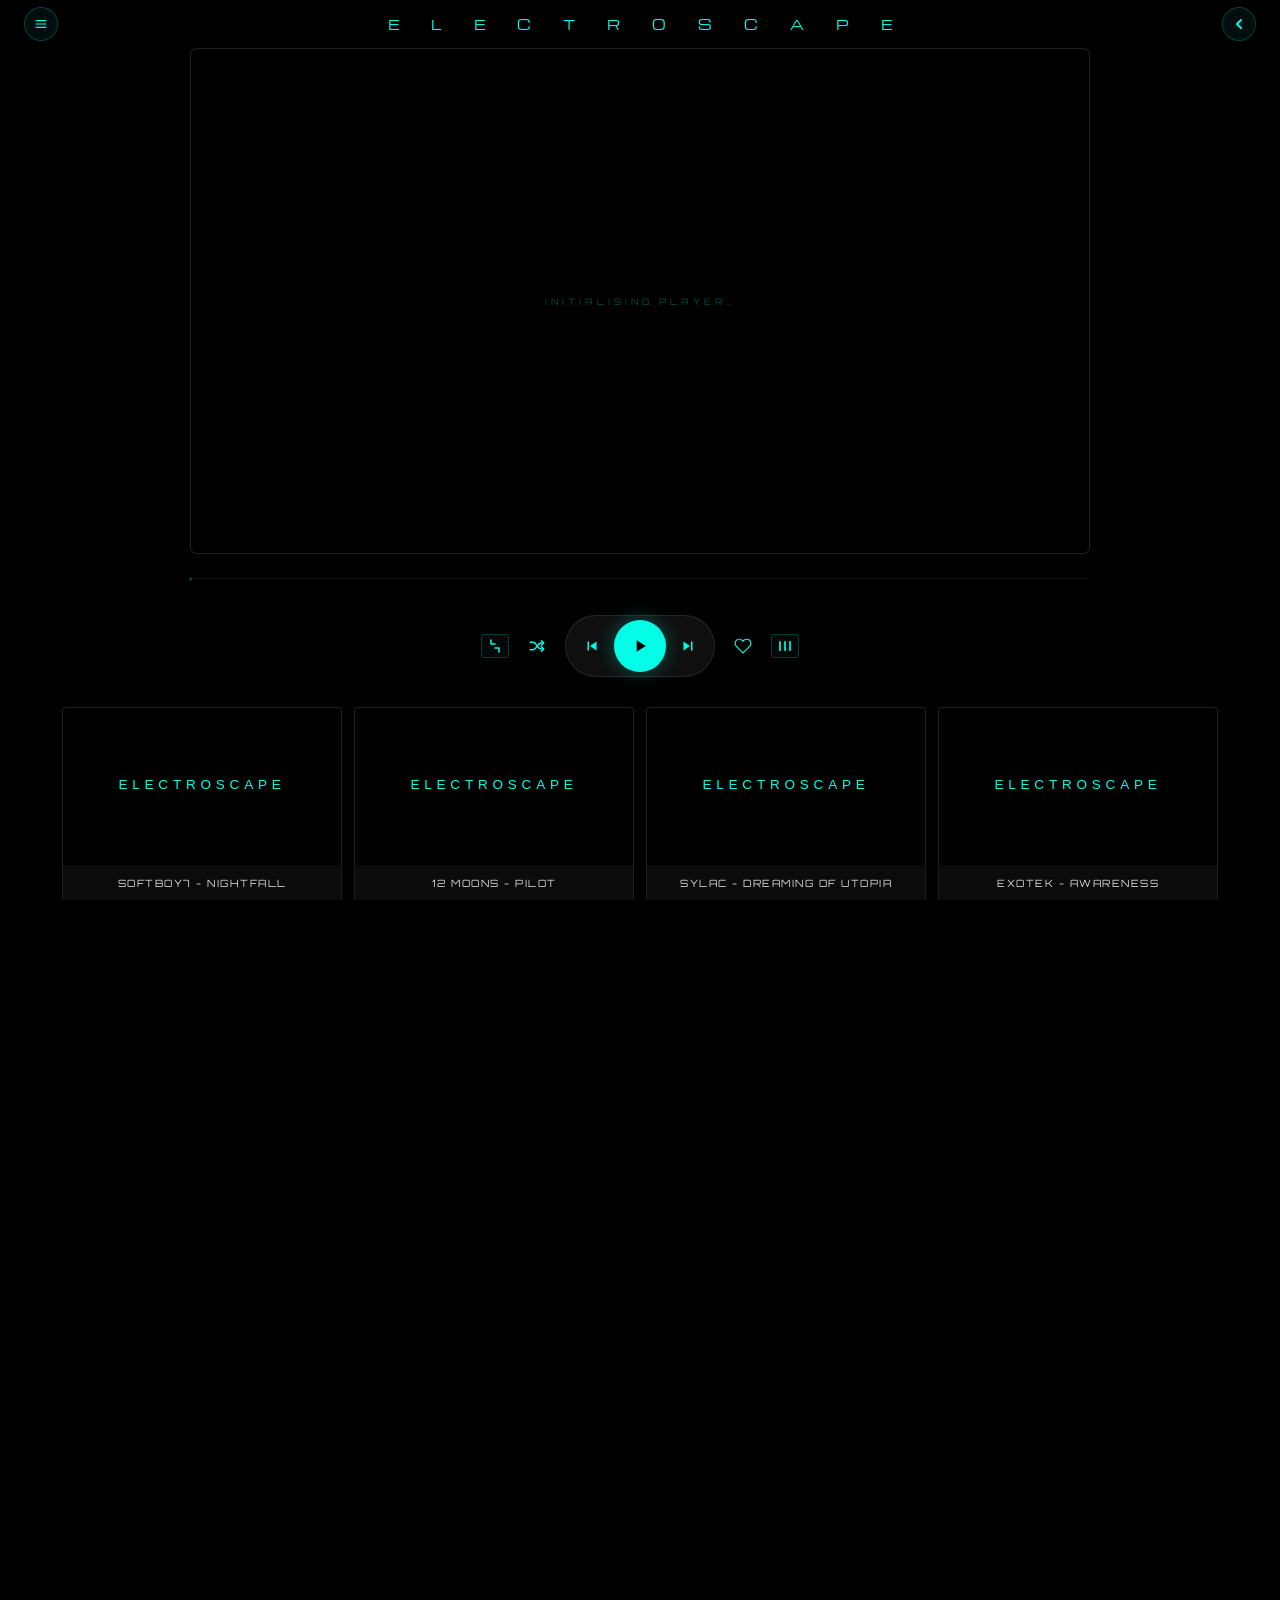
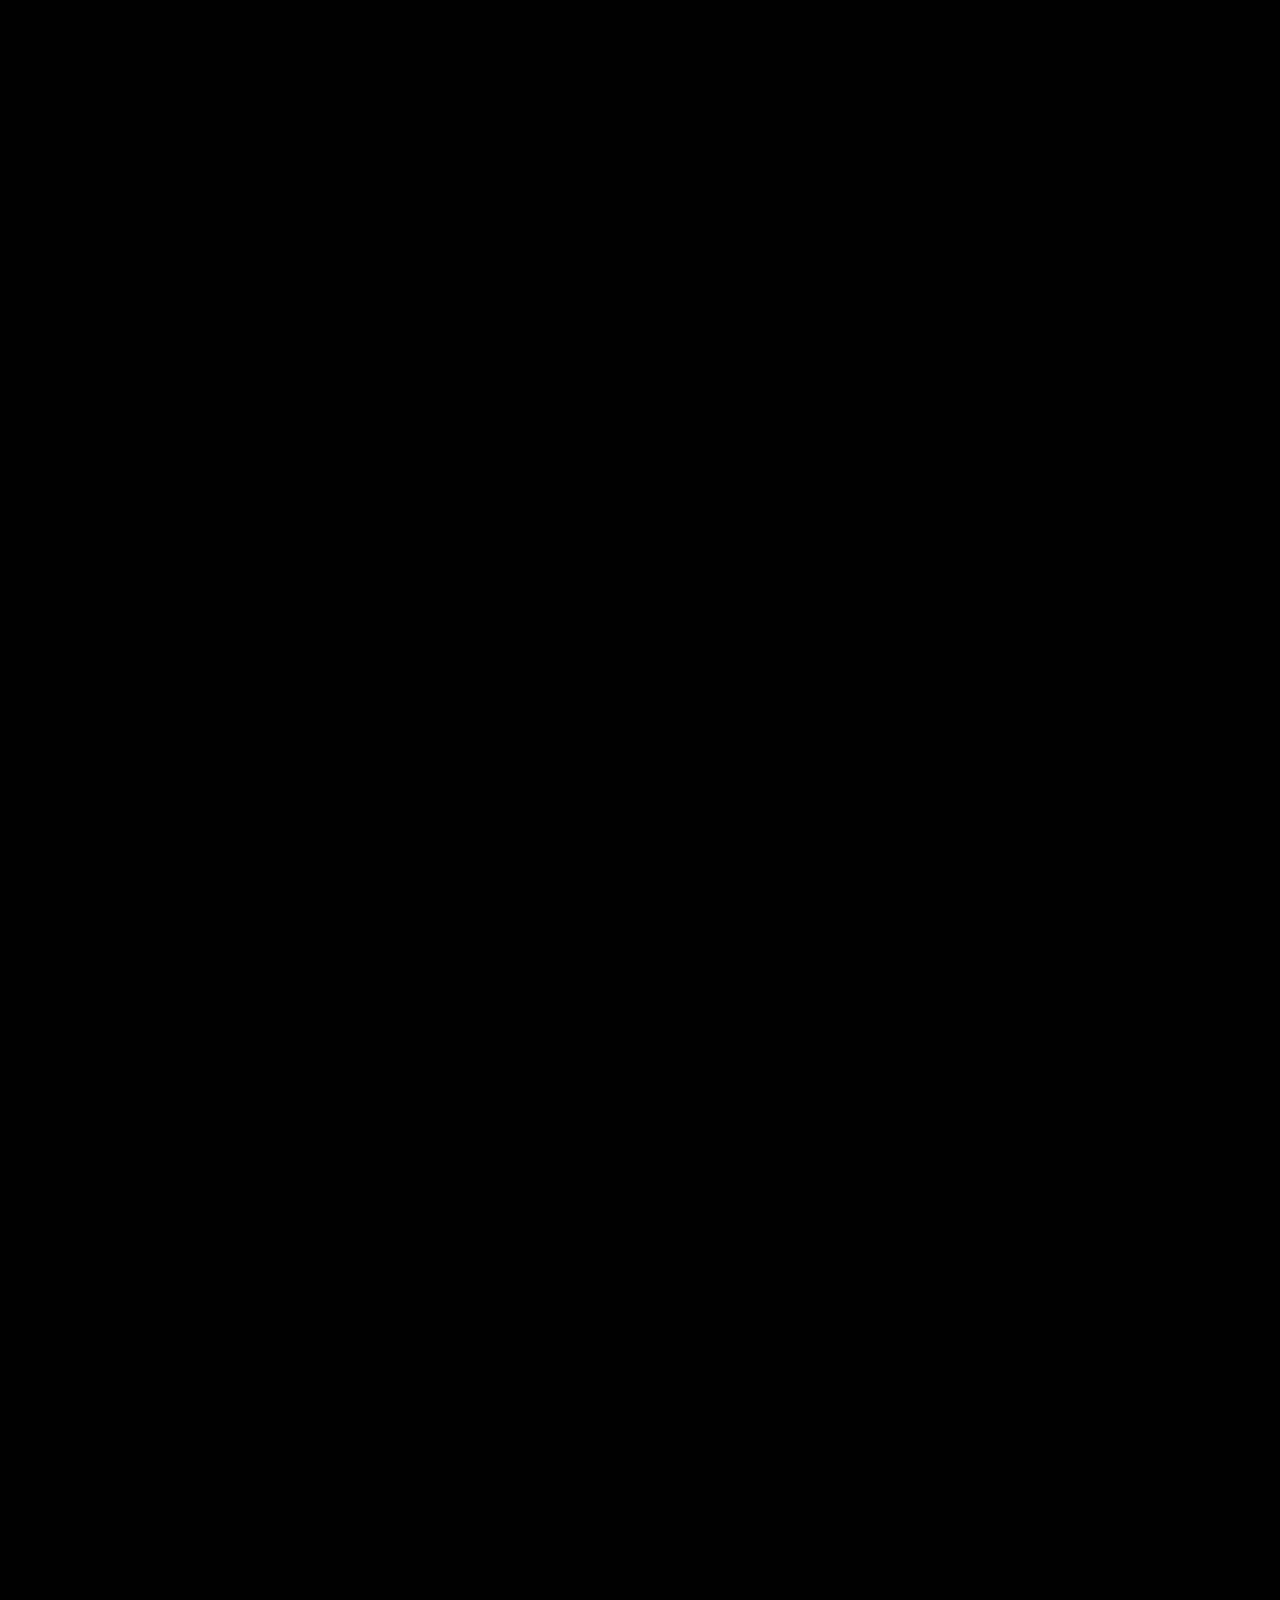
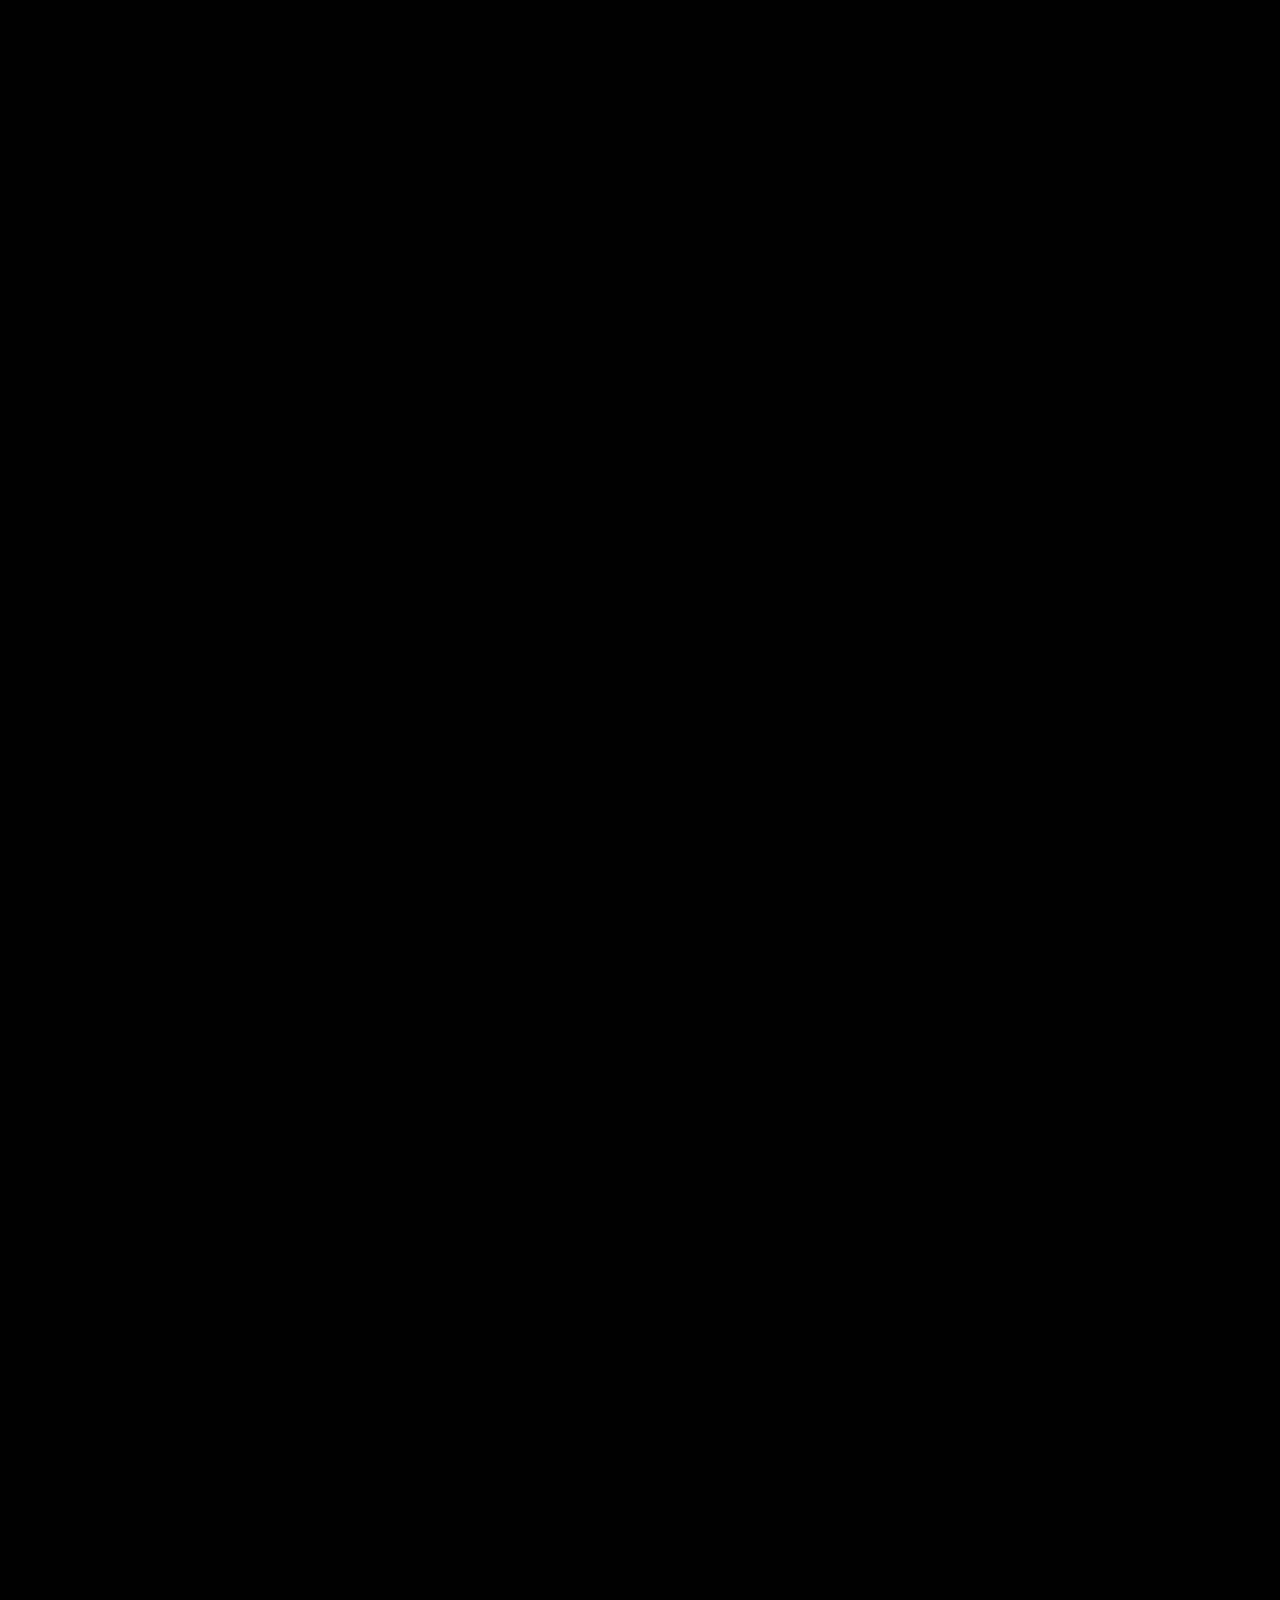
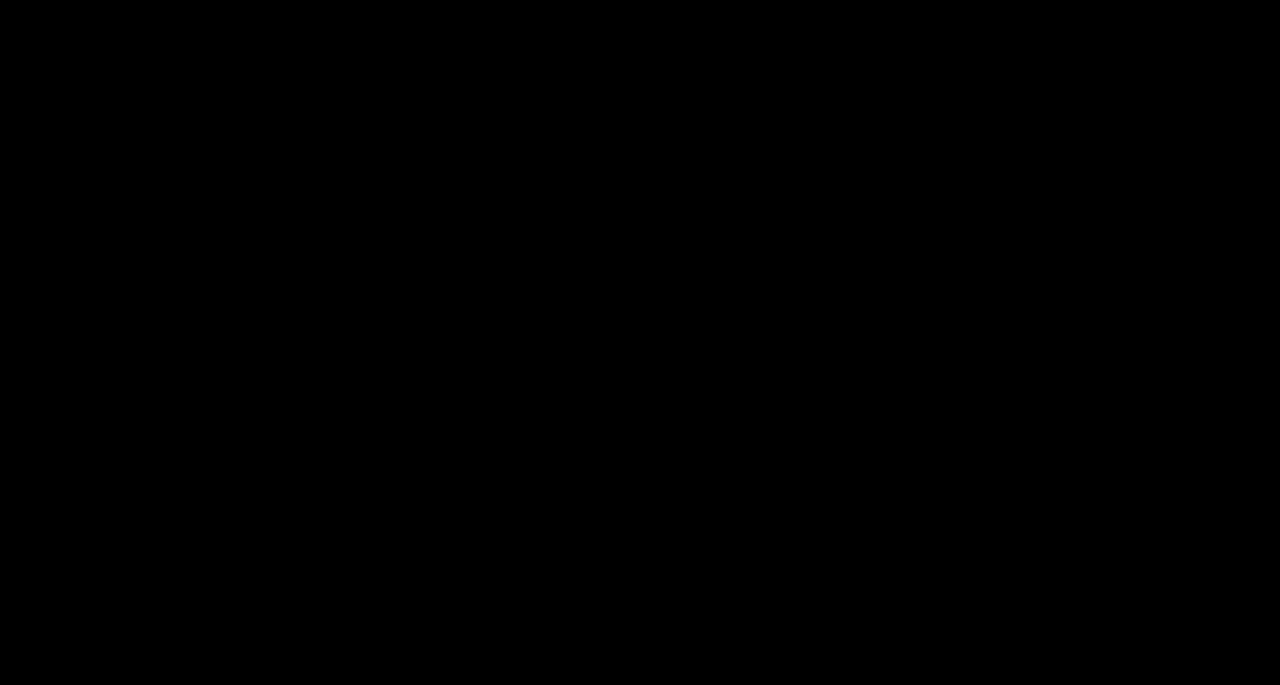
==== index.html @ b640b1cb "Add files via upload" ====
<!-- index.html | Electroscape |   -->
<!DOCTYPE html>
<html lang="en">
<head>
    <meta charset="UTF-8">
    <meta name="viewport" content="width=device-width, initial-scale=1.0">
    <title>Electroscape</title>
    <link href="https://fonts.googleapis.com/css2?family=Michroma&family=Orbitron:wght@400;700&family=Exo+2:wght@300;400;500&display=swap" rel="stylesheet">

    <style>
/* ============================================================
   TOKENS
   ============================================================ */
:root {
    --color-accent:       #00FFE6;
    --color-accent-dim:   rgba(0, 255, 230, 0.45);
    --color-accent-faint: rgba(0, 255, 230, 0.06);
    --color-bg:           #07080d;
    --color-bg-card:      rgba(5, 7, 12, 0.97);
    --color-border:       #1e1e1e;
    --color-border-accent:rgba(0, 255, 230, 0.22);
    --color-text:         #ffffff;
    --color-text-dim:     rgba(255, 255, 255, 0.45);
    --font-ui:            'Orbitron', sans-serif;
    --font-title:         'Michroma', sans-serif;
    --nav-height:         48px;
    --nav-logo-height:    0px;
    --z-nav:              20;
    --z-popup:            100;
    --z-logo:             10;
}

/* ============================================================
   RESET / BASE
   ============================================================ */
*, *::before, *::after { box-sizing: border-box; margin: 0; padding: 0; }

html, body {
    height: 100%;
    color: var(--color-text);
    font-family: var(--font-ui);
    overflow-x: hidden;
}

body {
    background: #000000;
}

/* ============================================================
   GLASS-MODES
   ============================================================ */
body.glass-dark {
    --glass-panel-bg: rgba(5, 8, 13, 0.64);
    --glass-surface-bg: rgba(10, 14, 20, 0.58);
    --glass-card-bg: rgba(255, 255, 255, 0.045);
    --glass-backdrop-bg: rgba(0, 0, 0, 0.62);
    --glass-border: rgba(0, 255, 230, 0.18);
    --glass-border-soft: rgba(255, 255, 255, 0.08);
    --glass-shadow: 0 30px 90px rgba(0, 0, 0, 0.72), inset 0 1px 0 rgba(255, 255, 255, 0.05);
    --glass-blur: blur(22px) saturate(135%);
}

body.glass-dark #nav-popup,
body.glass-dark .music-modal-box {
    background: var(--glass-panel-bg);
    border-color: var(--glass-border);
    box-shadow: var(--glass-shadow);
    backdrop-filter: var(--glass-blur);
    -webkit-backdrop-filter: var(--glass-blur);
}

body.glass-dark #fav-backdrop,
body.glass-dark #music-section {
    background: var(--glass-backdrop-bg);
    backdrop-filter: var(--glass-blur);
    -webkit-backdrop-filter: var(--glass-blur);
}

body.glass-dark .video,
body.glass-dark .music-card,
body.glass-dark .fav-row,
body.glass-dark #player-container {
    background: var(--glass-card-bg);
    border-color: var(--glass-border-soft);
    box-shadow: inset 0 1px 0 rgba(255, 255, 255, 0.04);
    backdrop-filter: var(--glass-blur);
    -webkit-backdrop-filter: var(--glass-blur);
}

/* Dark glass tuning: keep the link popup vivid, but make larger panels neutral black. */
body.glass-dark #fav-backdrop {
    background: rgba(0, 0, 0, 0.5);
    backdrop-filter: blur(18px) saturate(70%);
    -webkit-backdrop-filter: blur(18px) saturate(70%);
}

body.glass-dark .fav-row {
    background: rgba(4, 5, 7, 0.52);
    border-bottom-color: rgba(255,255,255,0.07);
}

body.glass-dark #music-section {
    background: rgba(0, 0, 0, 0.42);
    backdrop-filter: blur(18px) saturate(95%);
    -webkit-backdrop-filter: blur(18px) saturate(95%);
}

body.glass-dark .music-modal-box {
    background: rgba(4, 5, 7, 0.48);
    border: 1px solid rgba(0, 255, 230, 0.14);
    box-shadow: 0 34px 90px rgba(0,0,0,0.72), inset 0 1px 0 rgba(255,255,255,0.055);
    backdrop-filter: blur(30px) saturate(120%);
    -webkit-backdrop-filter: blur(30px) saturate(120%);
}

body.glass-dark .music-card {
    background: rgba(5, 7, 10, 0.26);
    border-color: rgba(255,255,255,0.12);
    box-shadow:
        inset 0 1px 0 rgba(255,255,255,0.085),
        inset 0 -1px 0 rgba(0,0,0,0.34),
        0 16px 42px rgba(0,0,0,0.22);
    backdrop-filter: blur(34px) saturate(118%);
    -webkit-backdrop-filter: blur(34px) saturate(118%);
}

/* ============================================================
   NAV-TOP
   ============================================================ */
#nav-top {
    position: relative;
    display: flex;
    justify-content: space-between;
    align-items: center;
    height: var(--nav-height);
    padding: 0 24px;
    z-index: var(--z-nav);
    transition: opacity 0.22s ease;
}

/* ============================================================
   NAV-LINKS-BTN
   ============================================================ */
#nav-links-btn {
    width: 34px;
    height: 34px;
    border-radius: 50%;
    border: 1px solid rgba(0,255,230,0.22);
    background: rgba(0,255,230,0.06);
    cursor: pointer;
    color: var(--color-accent);
    transition: background 0.2s ease, border-color 0.2s ease;
    outline: none;
    display: inline-flex;
    align-items: center;
    justify-content: center;
}
#nav-links-btn:hover,
#nav-links-btn.is-open {
    background: rgba(0,255,230,0.12);
    border-color: var(--color-accent);
}
#nav-links-btn svg {
    width: 16px;
    height: 16px;
    display: block;
}
#nav-fav-btn {
    width: 34px;
    height: 34px;
    border-radius: 50%;
    border: 1px solid rgba(0,255,230,0.22);
    background: rgba(0,255,230,0.06);
    color: var(--color-accent);
    display: inline-flex;
    align-items: center;
    justify-content: center;
    cursor: pointer;
    transition: background 0.2s ease, border-color 0.2s ease;
    outline: none;
}
#nav-fav-btn:hover,
#nav-fav-btn.is-active {
    background: rgba(0,255,230,0.12);
    border-color: var(--color-accent);
}
#nav-fav-btn svg {
    width: 16px;
    height: 16px;
    display: block;
}

/* ============================================================
   NAV POPUP
   ============================================================ */
#nav-popup {
    position: absolute;
    top: calc(var(--nav-height) + 2px);
    left: 50%;
    z-index: var(--z-popup);
    width: 520px;

    background: var(--color-bg-card);
    border: none;
    border-radius: 6px;
    box-shadow:
        0 28px 72px rgba(0, 0, 0, 0.82),
        0 0 40px rgba(0, 255, 230, 0.07);

    opacity: 0;
    pointer-events: none;
    transform: translateX(-50%) translateY(-8px);
    transition: opacity 0.22s ease, transform 0.22s ease;
}

#nav-popup.is-open {
    opacity: 1;
    pointer-events: auto;
    transform: translateX(-50%) translateY(0);
}

#nav-popup-backdrop {
    position: fixed;
    inset: 0;
    z-index: 99;
    background: transparent;
    opacity: 0;
    pointer-events: none;
    border: 0;
    padding: 0;
    margin: 0;
}
#nav-popup-backdrop.is-active {
    opacity: 1;
    pointer-events: auto;
}

.nav-popup-item {
    display: flex;
    align-items: center;
    justify-content: center;
    padding: 18px 28px;
    font-family: 'Michroma', sans-serif;
    font-size: 9.375px;
    font-weight: 400;
    letter-spacing: 3px;
    line-height: 2.0;
    text-transform: uppercase;
    color: var(--color-text);
    text-decoration: none;
    border-bottom: 1px solid var(--color-border);
    transition: color 0.2s ease, background 0.2s ease;
    cursor: pointer;
    background: transparent;
    border-left: none;
    border-right: none;
    border-top: none;
    width: 100%;
    text-align: center;
    outline: none;
}

.nav-popup-item:first-child { border-radius: 5px 5px 0 0; }
.nav-popup-item:last-child  { border-bottom: none; border-radius: 0 0 5px 5px; }

.nav-popup-item:hover {
    color: var(--color-accent);
    background: var(--color-accent-faint);
}

/* ============================================================
   NAV-LOGO — 100% original elasticAssemble, untouched
   ============================================================ */
#nav-logo {
    position: fixed;
    top: 0;
    left: 0;
    right: 0;
    height: var(--nav-height);
    display: flex;
    align-items: center;
    justify-content: center;
    pointer-events: none;
    z-index: 19;
    visibility: visible;
    opacity: 1;
    transition: opacity 0.6s ease, visibility 0.6s ease;
}

#nav-logo.is-hidden {
    opacity: 0;
    visibility: hidden;
}

/* Exact copy of original .fly-in-title */
#nav-logo h1 {
    font-family: 'Michroma', sans-serif;
    font-size: 13px;
    font-weight: 400;
    color: #00FFE6;
    text-transform: uppercase;
    margin: 0;
    height: var(--nav-height);
    align-items: center;
    display: flex;
    justify-content: center;
    overflow: hidden;
    cursor: pointer;
}

/* Exact copy of original .fly-in-title span */
#nav-logo h1 span {
    display: inline-block;
    letter-spacing: 16px;
    text-indent: 16px;
    opacity: 0;
    animation: elasticAssemble 2.4s cubic-bezier(0.175, 0.885, 0.32, 1.275) forwards;
    transform: translateX(-100vw);
}

/* Exact original delays */
#nav-logo h1 span:nth-child(1)  { animation-delay: 0.1s; }
#nav-logo h1 span:nth-child(2)  { animation-delay: 0.3s; }
#nav-logo h1 span:nth-child(3)  { animation-delay: 0.5s; }
#nav-logo h1 span:nth-child(4)  { animation-delay: 0.7s; }
#nav-logo h1 span:nth-child(5)  { animation-delay: 0.9s; }
#nav-logo h1 span:nth-child(6)  { animation-delay: 1.1s; }
#nav-logo h1 span:nth-child(7)  { animation-delay: 1.3s; }
#nav-logo h1 span:nth-child(8)  { animation-delay: 1.5s; }
#nav-logo h1 span:nth-child(9)  { animation-delay: 1.7s; }
#nav-logo h1 span:nth-child(10) { animation-delay: 1.9s; }
#nav-logo h1 span:nth-child(11) { animation-delay: 2.1s; }
#nav-logo h1 span:nth-child(12) { animation-delay: 2.3s; }

@media (max-width: 620px) {
    #nav-logo {
        display: none;
    }
}

/* Exact original keyframes */
@keyframes elasticAssemble {
    0%   { opacity: 0; transform: translateX(-100vw); }
    30%  { opacity: 1; }
    100% { opacity: 1; transform: translateX(0); }
}

/* ============================================================
   PLAYER-CONTROLS
   ============================================================ */
#player-controls {
    display: flex;
    align-items: center;
    justify-content: center;
    gap: 8px;
    padding: 12px 18px 14px;
    position: relative;
}


.fav-heart-btn {
    position: absolute;
    top: 8px;
    right: 8px;
    background: rgba(0,0,0,0.45);
    backdrop-filter: blur(8px);
    -webkit-backdrop-filter: blur(8px);
    border: 1px solid rgba(0,255,230,0.2);
    border-radius: 50%;
    width: 30px;
    height: 30px;
    display: flex;
    align-items: center;
    justify-content: center;
    cursor: pointer;
    z-index: 10;
    opacity: 0;
    transition: opacity 0.25s, border-color 0.25s, background 0.25s;
    padding: 0;
}
.video:hover .fav-heart-btn,
.fav-heart-btn.is-active { opacity: 1; }
.fav-heart-btn:hover { background: rgba(0,0,0,0.7); border-color: #00FFE6; }
.fav-heart-svg { width: 14px; height: 14px; display: block; }

/* ============================================================
   VIDEO-GRID
   ============================================================ */
#video-grid {
    --video-grid-gap: 12px;
    --video-card-max: 280px;
    display: grid;
    grid-template-columns: repeat(4, minmax(0, var(--video-card-max)));
    gap: var(--video-grid-gap);
    justify-content: center;
    width: fit-content;
    max-width: calc((var(--video-card-max) * 4) + (var(--video-grid-gap) * 3));
    margin: 0 auto;
    padding: 16px 0 48px;
    box-sizing: border-box;
}

@media (max-width: 1200px) {
    #video-grid { grid-template-columns: repeat(3, minmax(0, var(--video-card-max))); }
}

@media (max-width: 920px) {
    #video-grid { grid-template-columns: repeat(2, minmax(0, var(--video-card-max))); }
}

@media (max-width: 620px) {
    #video-grid { grid-template-columns: minmax(0, var(--video-card-max)); }
}

.video {
    background: #080808;
    border-radius: 4px;
    border: 1px solid #1a1a1a;
    cursor: pointer;
    position: relative;
    overflow: visible;
    transition: transform 0.3s ease, background 0.3s ease;
}
.video:hover { transform: scale(1.03); background: #111; }

.video.is-playing {
    border-color: rgba(0,255,230,0.0) !important;
}

.thumb-container {
    width: 100%;
    aspect-ratio: 16 / 9;
    background-size: cover;
    background-position: center;
    background-color: #050505;
    border-radius: 4px 4px 0 0;
}

.video-label {
    display: block;
    width: 100%;
    padding: 12px 14px;
    font-family: 'Orbitron', sans-serif;
    font-size: 10px;
    text-transform: uppercase;
    letter-spacing: 1.5px;
    color: rgba(255,255,255,0.85);
    text-align: center;
    box-sizing: border-box;
    white-space: nowrap;
    overflow: hidden;
    text-overflow: ellipsis;
}

.overlay-btn {
    position: absolute;
    top: 38%;
    left: 50%;
    transform: translate(-50%, -50%);
    background: rgba(0,0,0,0.25);
    backdrop-filter: blur(16px);
    -webkit-backdrop-filter: blur(16px);
    color: #00FFE6;
    font-family: 'Orbitron', sans-serif;
    font-size: 9px;
    font-weight: 500;
    letter-spacing: 4px;
    text-transform: uppercase;
    white-space: nowrap;
    border: 1px solid rgba(0,255,230,0.25);
    border-radius: 3px;
    padding: 9px 16px;
    opacity: 0;
    transition: opacity 0.25s ease;
    pointer-events: none;
}

@media (hover: hover) and (pointer: fine) {
    .video:hover .overlay-btn { opacity: 1; }
}

/* ============================================================
   VERSION-FOOTER
   ============================================================ */
#version-footer {
    display: block;
    margin: 48px auto 110px;
    padding: 16px 0;
    width: min(980px, calc(100% - 40px));
    text-align: center;
    color: #00FFE6;
    font-family: 'Orbitron', sans-serif;
    font-size: 9px;
    font-weight: 400;
    letter-spacing: 3px;
    text-transform: uppercase;
}

/* ============================================================
   PROGRESS-BAR
   ============================================================ */
#progress-bar-wrap {
    width: 100%;
    max-width: 900px;
    margin: 0 auto;
    padding: 0 0 24px;
    box-sizing: border-box;
}

#progress-bar-track {
    width: 100%;
    height: 1px;
    background: rgba(255,255,255,0.06);
    border-radius: 999px;
    cursor: pointer;
    position: relative;
    box-shadow: 0 0 8px rgba(0,255,230,0.04);
}

/* Extended hit area — easier to grab, larger on touch */
#progress-bar-track::before {
    content: '';
    position: absolute;
    inset: -12px 0;
}
@media (hover: none) {
    #progress-bar-track::before { inset: -20px 0; }
}

#progress-bar-fill {
    height: 100%;
    width: 0%;
    background: linear-gradient(90deg, rgba(0,180,160,0.7) 0%, #00FFE6 60%, rgba(200,255,250,0.95) 100%);
    border-radius: 999px;
    pointer-events: none;
    transition: width 0.15s linear;
    box-shadow: 0 0 3px rgba(0,255,230,0.45), 0 0 8px rgba(0,255,230,0.18);
    position: relative;
}

/* Glowing tip at the leading edge */
#progress-bar-fill::after {
    content: '';
    position: absolute;
    right: -1px;
    top: 50%;
    transform: translateY(-50%);
    width: 1px;
    height: 1px;
    border-radius: 50%;
    background: rgba(220,255,252,0.9);
    box-shadow: 0 0 2px 1px rgba(0,255,230,0.3);
    opacity: 0.8;
}

/* ============================================================
   PLAYER-BOX
   ============================================================ */
#player-section {
    width: 100%;
    max-width: 1600px;
    margin: 0 auto;
    padding: 0 24px;
    box-sizing: border-box;
}

#player-box {
    max-width: 900px;
    margin: 0 auto 24px auto;
    position: relative;
}

#player-container {
    aspect-ratio: 16 / 9;
    border-radius: 6px;
    width: 100%;
    border: 1px solid #1a1a1a;
    background: #000;
    overflow: hidden;
    position: relative;
}

/* Loading state — shown before YouTube API fires */
#player-loading {
    position: absolute;
    inset: 0;
    display: flex;
    align-items: center;
    justify-content: center;
    background: #000;
    color: rgba(0,255,230,0.3);
    font-family: 'Orbitron', sans-serif;
    font-size: 9px;
    letter-spacing: 4px;
    text-transform: uppercase;
    pointer-events: none;
    transition: opacity 0.4s ease;
    border-radius: 6px;
}

#player-loading.is-hidden {
    opacity: 0;
}

#yt-player {
    width: 100%;
    height: 100%;
    position: absolute;
    inset: 0;
}
/* ============================================================
   MUSIC-SECTION
   ============================================================ */
#music-section {
    display: none;
    position: fixed;
    inset: 0;
    z-index: 1700;
    padding: clamp(64px, 8vh, 88px) clamp(14px, 4vw, 48px) 102px;
    box-sizing: border-box;
    background: rgba(0, 0, 0, 0.82);
    backdrop-filter: blur(14px);
    -webkit-backdrop-filter: blur(14px);
    text-align: left;
}

#music-section.active {
    display: flex;
    align-items: flex-start;
    justify-content: center;
}

.music-modal-box {
    width: min(1180px, 100%);
    max-height: calc(100vh - 156px);
    overflow-y: auto;
    padding: 38px clamp(16px, 3vw, 34px) 34px;
    box-sizing: border-box;
    border: none;
    border-radius: 10px;
    background: rgba(255, 255, 255, 0.03);
    backdrop-filter: blur(20px);
    -webkit-backdrop-filter: blur(20px);
    box-shadow: 0 32px 80px rgba(0, 0, 0, 0.6);
    scrollbar-width: thin;
    scrollbar-color: #000000 transparent;
    position: relative;
}

.music-modal-box::-webkit-scrollbar { width: 6px; }
.music-modal-box::-webkit-scrollbar-thumb {
    background: #000000;
    border-radius: 999px;
}

.music-close-btn {
    position: absolute;
    top: 16px;
    left: 20px;
    z-index: 2;
    width: 32px;
    height: 32px;
    display: flex;
    align-items: center;
    justify-content: center;
    border: none;
    border-radius: 0;
    background: transparent;
    color: rgba(255,255,255,0.5);
    font-family: 'Orbitron', sans-serif;
    font-size: 18px;
    line-height: 1;
    cursor: pointer;
    transition: color 0.2s ease;
}

.music-close-btn:hover { color: #00FFE6; outline: none; }

.music-page-header {
    padding: 10px 20px 30px 20px;
    font-family: 'Exo 2', sans-serif;
    font-weight: 400;
    font-size: 14px;
    color: #fff;
    letter-spacing: 6px;
    text-transform: uppercase;
    text-align: center;
}

.platform-section {
    padding: 0 20px 38px 20px;
    width: 98%;
    margin: 0 auto;
    box-sizing: border-box;
}

.platform-label {
    font-family: 'Orbitron', sans-serif;
    font-size: 11px;
    font-weight: bold;
    letter-spacing: 4px;
    text-transform: uppercase;
    color: #fff;
    margin-bottom: 14px;
    padding-bottom: 10px;
    border-bottom: 1px solid #1a1a1a;
    display: flex;
    align-items: center;
    justify-content: center;
    gap: 10px;
}

.platform-label::after {
    content: none;
}

.platform-dot {
    width: 7px;
    height: 7px;
    border-radius: 50%;
    display: inline-block;
    flex-shrink: 0;
}

.dot-youtube { background: #ff0000; }
.dot-spotify { background: #00FFE6; }
.dot-tidal   { background: #ff6b35; }
.dot-deezer  { background: #a238ff; }

.music-grid {
    display: flex;
    flex-wrap: wrap;
    gap: 15px;
    justify-content: center;
    align-items: stretch;
}

.music-card {
    flex: 0 1 280px;
    min-width: 0;
    width: 100%;
    max-width: 280px;
    background: rgba(255, 255, 255, 0.04);
    backdrop-filter: blur(10px);
    -webkit-backdrop-filter: blur(10px);
    border: 1px solid rgba(255, 255, 255, 0.07);
    padding: 28px 24px 44px 24px;
    cursor: pointer;
    transition: all 0.3s ease;
    display: flex;
    flex-direction: column;
    align-items: center;
    gap: 10px;
    text-decoration: none;
    position: relative;
    overflow: hidden;
    text-align: center;
    border-radius: 8px;
}

.music-card:hover          { border-color: #00FFE6; box-shadow: 0 0 15px rgba(0,255,230,0.15); transform: translateY(-2px); }
.music-card.spotify:hover  { border-color: #00FFE6; box-shadow: 0 0 15px rgba(0,255,230,0.15); }
.music-card.tidal:hover    { border-color: #ff6b35; box-shadow: 0 0 15px rgba(255,107,53,0.15); }
.music-card.deezer:hover   { border-color: #a238ff; box-shadow: 0 0 15px rgba(162,56,255,0.15); }
.music-card.youtube:hover  { border-color: #ff0000; box-shadow: 0 0 15px rgba(255,0,0,0.15); }

.card-platform {
    font-family: 'Exo 2', sans-serif;
    font-size: 10px;
    font-weight: 500;
    letter-spacing: 4px;
    text-transform: uppercase;
}

.card-platform.spotify { color: #00FFE6; }
.card-platform.tidal   { color: #ff6b35; }
.card-platform.deezer  { color: #a238ff; }
.card-platform.youtube { color: #ff0000; }

.card-title {
    font-family: 'Exo 2', sans-serif;
    font-size: 16px;
    font-weight: 400;
    letter-spacing: 3px;
    color: #ffffff;
    text-transform: uppercase;
    line-height: 1.3;
}

.card-meta {
    font-family: 'Exo 2', sans-serif;
    font-size: 11px;
    font-weight: 300;
    color: rgba(255,255,255,0.55);
    letter-spacing: 3px;
    text-transform: uppercase;
    margin-top: auto;
}

.card-arrow {
    position: absolute;
    bottom: 18px;
    left: 50%;
    transform: translateX(-50%);
    font-family: 'Orbitron', sans-serif;
    font-size: 12px;
    color: #333;
    transition: 0.3s;
}

.music-card:hover .card-arrow { color: #00FFE6; }
.music-card.tidal:hover .card-arrow { color: #ff6b35; }
.music-card.deezer:hover .card-arrow { color: #a238ff; }
.music-card.youtube:hover .card-arrow { color: #ff0000; }

/* ============================================================
   INDEX2 HYBRID OVERRIDES
   Desktop nav + fixed player width from index
   Mobile control/fav behaviour merged onto index grid
   ============================================================ */
#player-controls.m-controls .m-transport {
    display: flex;
    align-items: center;
    background: rgba(255,255,255,0.06);
    border: 1px solid rgba(255,255,255,0.1);
    border-radius: 999px;
    padding: 4px 8px;
    backdrop-filter: blur(12px);
    -webkit-backdrop-filter: blur(12px);
}
#player-controls.m-controls .m-btn-prev,
#player-controls.m-controls .m-btn-next {
    width: 36px;
    height: 36px;
    border: none;
    background: transparent;
    color: #00FFE6;
    display: flex;
    align-items: center;
    justify-content: center;
    cursor: pointer;
    border-radius: 50%;
    transition: color 0.2s, transform 0.15s;
}
#player-controls.m-controls .m-btn-prev:hover,
#player-controls.m-controls .m-btn-next:hover { transform: scale(1.1); }
#player-controls.m-controls .m-btn-prev svg,
#player-controls.m-controls .m-btn-next svg { width: 18px; height: 18px; }
#player-controls.m-controls .m-btn-play {
    width: 52px;
    height: 52px;
    border-radius: 50%;
    border: none;
    background: #00FFE6;
    color: #000;
    display: flex;
    align-items: center;
    justify-content: center;
    cursor: pointer;
    margin: 0 4px;
    transition: transform 0.15s, box-shadow 0.2s;
    box-shadow: 0 0 20px rgba(0,255,230,0.3);
    flex-shrink: 0;
}
#player-controls.m-controls .m-btn-play:hover {
    transform: scale(1.08);
    box-shadow: 0 0 30px rgba(0,255,230,0.5);
}
#player-controls.m-controls .m-btn-play:active { transform: scale(0.95); }
#player-controls.m-controls .m-btn-play svg { width: 20px; height: 20px; }
#player-controls.m-controls .m-btn-play.is-playing { box-shadow: 0 0 40px rgba(0,255,230,0.6); }
#player-controls.m-controls .m-btn-ghost {
    width: 40px;
    height: 40px;
    border-radius: 50%;
    border: none;
    background: transparent;
    color: #00FFE6;
    display: flex;
    align-items: center;
    justify-content: center;
    cursor: pointer;
    transition: color 0.2s, transform 0.15s;
}
#player-controls.m-controls .m-btn-ghost:hover,
#player-controls.m-controls .m-btn-ghost.is-active { transform: scale(1.15); }
#player-controls.m-controls .m-btn-ghost svg { width: 18px; height: 18px; }
#m1-shuffle svg { width: 20px; height: 20px; }
#m1-fav .fav-heart-path {
    fill: none;
    transition: fill 0.2s ease;
}
#m1-fav.is-active .fav-heart-path { fill: currentColor; }
#queue-mode-banner {
    display: none;
    align-items: center;
    justify-content: space-between;
    gap: 8px;
    padding: 4px 12px 0;
}
#queue-mode-banner.is-active { display: flex; }
#queue-mode-label {
    font-family: 'Orbitron', sans-serif;
    font-size: 7px;
    letter-spacing: 2px;
    text-transform: uppercase;
    color: #00FFE6;
}
#queue-mode-exit {
    border: 1px solid rgba(0,255,230,0.28);
    border-radius: 999px;
    background: rgba(0,255,230,0.06);
    color: #00FFE6;
    font-family: 'Orbitron', sans-serif;
    font-size: 7px;
    letter-spacing: 1px;
    text-transform: uppercase;
    height: 18px;
    padding: 0 8px;
    cursor: pointer;
}
#queue-mode-exit:hover {
    border-color: rgba(0,255,230,0.6);
    background: rgba(0,255,230,0.10);
}

#ctrl-hide-toggle,
.m-dim-toggle {
    width: 28px;
    height: 24px;
    border: 1px solid rgba(0,255,230,0.22);
    border-radius: 4px;
    background: rgba(0,255,230,0.03);
    color: #00FFE6;
    display: inline-flex;
    align-items: center;
    justify-content: center;
    cursor: pointer;
    padding: 0;
    flex-shrink: 0;
    transition: border-color 0.2s, background 0.2s, box-shadow 0.2s;
}
#ctrl-hide-toggle:hover,
#ctrl-hide-toggle.is-active,
.m-dim-toggle:hover,
.m-dim-toggle.is-active {
    border-color: rgba(0,255,230,0.55);
    background: rgba(0,255,230,0.07);
}
#ctrl-hide-toggle.is-active,
.m-dim-toggle.is-active { box-shadow: 0 0 12px rgba(0,255,230,0.12); }
#ctrl-hide-toggle svg { width: 16px; height: 16px; stroke: currentColor; fill: none; }
.m-dim-toggle svg { width: 20px; height: 16px; display: block; }
.m-dim-toggle .dim-zone {
    stroke: currentColor;
    stroke-width: 2;
    stroke-linecap: round;
}

body.playlist-dim-medium #video-grid {
    opacity: 0.30;
    transition: opacity 0.28s ease;
}
body.playlist-dim-heavy #video-grid {
    opacity: 0.09;
    transition: opacity 0.28s ease;
}
body.ctrl-hidden #progress-bar-wrap {
    opacity: 0 !important;
    pointer-events: none !important;
    transition: opacity 0.3s ease;
}
/* Hide each control child individually so #ctrl-hide-toggle stays visible */
body.ctrl-hidden #m1-shuffle,
body.ctrl-hidden .m-transport,
body.ctrl-hidden #m1-fav,
body.ctrl-hidden #m1-dim-toggle {
    opacity: 0 !important;
    pointer-events: none !important;
    transition: opacity 0.3s ease;
}
/* ctrl-hide button stays at 25% and tappable */
body.ctrl-hidden #ctrl-hide-toggle {
    opacity: 0.25 !important;
    pointer-events: auto !important;
}
#fav-backdrop {
    position: fixed;
    inset: 0;
    z-index: 9350;
    background: rgba(0,0,0,0.55);
    opacity: 0;
    pointer-events: none;
    transition: opacity 0.26s;
    backdrop-filter: blur(10px);
    -webkit-backdrop-filter: blur(10px);
}
#fav-backdrop.is-visible {
    opacity: 1;
    pointer-events: auto;
}
#fav-sheet {
    position: fixed;
    top: 0;
    right: 0;
    bottom: 0;
    width: min(280px, 84vw);
    z-index: 9360;
    display: flex;
    flex-direction: column;
    background: linear-gradient(180deg, rgba(5,8,11,0.74), rgba(2,4,6,0.68));
    border-left: 1px solid rgba(0,255,230,0.22);
    box-shadow: -12px 0 48px rgba(0,0,0,0.7);
    transform: translateX(110%);
    transition: transform 0.28s cubic-bezier(0.4, 0, 0.2, 1);
    backdrop-filter: blur(24px) saturate(130%);
    -webkit-backdrop-filter: blur(24px) saturate(130%);
    overflow: hidden;
}
#fav-sheet.is-open { transform: translateX(0); }
#fav-header {
    display: grid;
    grid-template-columns: 1fr 36px;
    align-items: center;
    gap: 10px;
    padding: 14px 14px 12px;
    border-bottom: 1px solid rgba(255,255,255,0.07);
    flex-shrink: 0;
}
#fav-title {
    font-family: 'Orbitron', sans-serif;
    font-size: 9px;
    letter-spacing: 4px;
    text-transform: uppercase;
    color: #00FFE6;
}
#fav-close-btn {
    width: 32px;
    height: 32px;
    border: none;
    background: transparent;
    color: #00FFE6;
    font-size: 20px;
    font-weight: 700;
    line-height: 1;
    cursor: pointer;
    display: grid;
    place-items: center;
}
#fav-close-btn:hover { background: rgba(0,255,230,0.06); }
#fav-actions {
    display: none;
    padding: 6px 10px 4px;
    flex-shrink: 0;
}
#fav-play-all-btn,
#fav-clear-btn {
    border: 1px solid rgba(0,255,230,0.28);
    border-radius: 4px;
    background: rgba(0,255,230,0.06);
    color: #00FFE6;
    font-family: 'Orbitron', sans-serif;
    font-size: 7px;
    letter-spacing: 2px;
    text-transform: uppercase;
    cursor: pointer;
}
#fav-play-all-btn { width: 100%; padding: 6px 10px; }
#fav-empty {
    display: flex;
    flex: 1;
    align-items: center;
    justify-content: center;
    padding: 28px;
    color: #00FFE6;
    font-size: 8px;
    letter-spacing: 3px;
    text-transform: uppercase;
    text-align: center;
}
#fav-list {
    list-style: none;
    margin: 0;
    padding: 0;
    overflow-y: auto;
    flex: 1;
    scrollbar-width: thin;
    scrollbar-color: rgba(0,255,230,0.28) transparent;
}
#fav-list::-webkit-scrollbar { width: 3px; }
#fav-list::-webkit-scrollbar-thumb { background: rgba(0,255,230,0.28); border-radius: 999px; }
/* Row: thumb / buttons / title — vertical stack */
.fav-row {
    display: flex;
    flex-direction: column;
    align-items: stretch;
    padding: 7px 10px 9px;
    border-bottom: 1px solid rgba(255,255,255,0.05);
    cursor: pointer;
    transition: background 0.18s;
}
.fav-row:hover { background: rgba(0,255,230,0.03); }
.fav-row-thumb {
    width: 100%;
    height: 60px;
    border-radius: 5px;
    background-color: #111;
    background-size: cover;
    background-position: center;
    box-shadow: inset 0 0 0 1px rgba(0,255,230,0.1);
    flex-shrink: 0;
    margin-bottom: 5px;
}
.fav-row-main { min-width: 0; }
.fav-row-title {
    color: #fff;
    font-size: 9px;
    letter-spacing: 0.3px;
    line-height: 1.35;
    text-transform: uppercase;
    display: -webkit-box;
    -webkit-line-clamp: 2;
    -webkit-box-orient: vertical;
    overflow: hidden;
    text-align: center;
}
.fav-row-controls {
    display: flex;
    flex-direction: row;
    gap: 4px;
    justify-content: center;
    margin-bottom: 5px;
}
.fav-row-btn {
    flex: 1;
    height: 20px;
    border: 1px solid rgba(0,255,230,0.22);
    border-radius: 3px;
    background: rgba(0,255,230,0.04);
    color: #00FFE6;
    display: inline-flex;
    align-items: center;
    justify-content: center;
    cursor: pointer;
    transition: border-color 0.2s, background 0.2s, opacity 0.2s;
}
.fav-row-btn:hover:not(:disabled) {
    border-color: rgba(0,255,230,0.62);
    background: rgba(0,255,230,0.08);
}
.fav-row-btn:disabled {
    opacity: 0.25;
    cursor: default;
}
.fav-row-btn svg {
    width: 10px;
    height: 10px;
    display: block;
}
.fav-remove-btn {
    font-size: 12px;
    font-weight: 700;
    line-height: 1;
}
#fav-footer {
    display: none;
    justify-content: center;
    padding: 6px 10px 8px;
    border-top: 1px solid rgba(255,255,255,0.07);
    flex-shrink: 0;
}
#fav-clear-btn {
    padding: 5px 14px;
    color: #00FFE6;
    border-color: rgba(0,255,230,0.32);
    background: transparent;
}
#fav-clear-btn:hover {
    border-color: #00FFE6;
    background: rgba(0,255,230,0.06);
}
body.fav-open { overflow: hidden; }
body.fav-open #nav-top,
body.fav-open #nav-logo {
    opacity: 0;
    pointer-events: none;
}
body.fav-open #nav-popup,
body.fav-open #nav-popup-backdrop {
    opacity: 0;
    pointer-events: none;
}
@media (min-width: 621px) { .fav-row-thumb { height: 80px; } }

    </style>
</head>
<body class="glass-dark">

    <!-- NAV-TOP -->
    <nav id="nav-top">
        <button id="nav-links-btn" aria-expanded="false" aria-controls="nav-popup">
            <svg viewBox="0 0 24 24" fill="none" stroke="currentColor" stroke-width="1.8" aria-hidden="true">
                <path d="M4 7h16M4 12h16M4 17h16"/>
            </svg>
        </button>
        <button id="nav-fav-btn" type="button" aria-label="Open favourites" aria-expanded="false" aria-controls="fav-sheet">
            <svg viewBox="0 0 24 24" fill="none" stroke="currentColor" stroke-width="3" stroke-linecap="round" stroke-linejoin="round" aria-hidden="true">
                <path d="M15 18l-6-6 6-6"/>
            </svg>
        </button>

        <button id="nav-popup-backdrop" type="button" aria-label="Close navigation links" tabindex="-1"></button>
        <div id="nav-popup" role="dialog" aria-label="Navigation links">
            <a class="nav-popup-item" href="https://links.electroscapex.com/" target="_blank" rel="noopener noreferrer">Weblinks</a>
            <button class="nav-popup-item" id="nav-music-btn">Music Directory</button>
            <a class="nav-popup-item" href="https://electroscapex.com/tv.html" target="_blank" rel="noopener noreferrer">TV</a>
            <a class="nav-popup-item" href="mobile1.html">Electroscape Mobile</a>
            <a class="nav-popup-item" href="mobile2.html">Electroscape Tablet</a>
            <a class="nav-popup-item" href="mobile3.html">Electroscape Mobile -Alt</a>
        </div>
    </nav>

    <!-- NAV-LOGO -->
    <div id="nav-logo">
        <h1 aria-label="Electroscape">
            <span>E</span><span>L</span><span>E</span><span>C</span><span>T</span><span>R</span><span>O</span><span>S</span><span>C</span><span>A</span><span>P</span><span>E</span>
        </h1>
    </div>

    <!-- =====================================================
         PLAYER-SECTION
         ===================================================== -->
    <div id="player-section">

        <!-- PLAYER-BOX -->
        <div id="player-box">
            <div id="player-container">
                <div id="player-loading">Initialising player&hellip;</div>
                <div id="yt-player"></div>
            </div>
        </div>

        <!-- PROGRESS-BAR -->
        <div id="progress-bar-wrap">
            <div id="progress-bar-track">
                <div id="progress-bar-fill"></div>
            </div>
        </div>
        <div id="queue-mode-banner" aria-live="polite">
            <span id="queue-mode-label">FAV QUEUE ACTIVE</span>
            <button id="queue-mode-exit" type="button" aria-label="Exit favourites queue">Exit Fav Queue</button>
        </div>

        <!-- PLAYER-CONTROLS -->
        <div id="player-controls" class="m-controls">
            <button id="ctrl-hide-toggle" type="button" aria-label="Hide playback controls" aria-pressed="false">
                <svg viewBox="0 0 16 16" aria-hidden="true">
                    <path d="M4 2v4H8" stroke-width="1.5" stroke-linecap="round" stroke-linejoin="round"/>
                    <path d="M12 14v-4H8" stroke-width="1.5" stroke-linecap="round" stroke-linejoin="round"/>
                </svg>
            </button>
            <button class="m-btn-ghost" id="m1-shuffle" aria-label="Shuffle">
                <svg viewBox="0 0 24 24" fill="none" stroke="currentColor" stroke-width="2" stroke-linecap="round" stroke-linejoin="round">
                    <path d="M3 7h3.4c2 0 3.2 1 4.4 2.8l2.4 3.4C14.4 15 15.6 16 17.6 16H19"/>
                    <path d="M3 17h3.4c2 0 3.2-1 4.4-2.8l2.4-3.4C14.4 9 15.6 8 17.6 8H19"/>
                    <path d="M18 5l3 3-3 3" fill="none"/>
                    <path d="M18 13l3 3-3 3" fill="none"/>
                </svg>
            </button>
            <div class="m-transport">
                <button class="m-btn-prev" id="m1-prev" aria-label="Previous">
                    <svg viewBox="0 0 24 24" fill="currentColor"><path d="M6 6h2v12H6zm3.5 6 8.5 6V6z"/></svg>
                </button>
                <button class="m-btn-play" id="m1-play" aria-label="Play">
                    <svg viewBox="0 0 24 24" fill="currentColor"><path d="M8 5v14l11-7z"/></svg>
                </button>
                <button class="m-btn-next" id="m1-next" aria-label="Next">
                    <svg viewBox="0 0 24 24" fill="currentColor"><path d="M16 6h2v12h-2zM6 6v12l8.5-6z"/></svg>
                </button>
            </div>
            <button class="m-btn-ghost" id="m1-fav" aria-label="Add current track to favourites" aria-pressed="false">
                <svg viewBox="0 0 24 24" fill="none" stroke="currentColor" stroke-width="1.5" stroke-linecap="round" stroke-linejoin="round" aria-hidden="true">
                    <path class="fav-heart-path" d="M20.84 4.61a5.5 5.5 0 0 0-7.78 0L12 5.67l-1.06-1.06a5.5 5.5 0 0 0-7.78 7.78l1.06 1.06L12 21.23l7.78-7.78 1.06-1.06a5.5 5.5 0 0 0 0-7.78z"/>
                </svg>
            </button>
            <button class="m-dim-toggle" id="m1-dim-toggle" type="button" aria-label="Dim grid">
                <svg class="m-dim-icon" viewBox="0 0 24 18" fill="none" aria-hidden="true"></svg>
            </button>
        </div><!-- end #player-controls -->

        <!-- VIDEO-GRID -->
        <div id="video-grid"></div>

        <!-- VERSION FOOTER -->
        <div id="version-footer">8.0</div>

    </div><!-- end #player-section -->

    <!-- FAV-BACKDROP -->
    <div id="fav-backdrop"></div>

    <!-- FAVOURITES SHEET -->
    <section id="fav-sheet" role="dialog" aria-modal="true" aria-label="Favourites">
        <div id="fav-header">
            <span id="fav-title">Favourites</span>
            <button id="fav-close-btn" type="button" aria-label="Close favourites">&times;</button>
        </div>
        <div id="fav-actions">
            <button id="fav-play-all-btn" type="button">Play All</button>
        </div>
        <div id="fav-empty">No favourites yet.</div>
        <ul id="fav-list"></ul>
        <div id="fav-footer">
            <button id="fav-clear-btn" type="button">Clear All</button>
        </div>
    </section>


    <!-- =====================================================
         MUSIC-SECTION
         ===================================================== -->
    <div id="music-section" aria-hidden="true">
        <div class="music-modal-box" role="dialog" aria-modal="true" aria-labelledby="music-modal-title">
            <button class="music-close-btn" id="music-close-btn" type="button" aria-label="Close music directory">&times;</button>

            <div class="music-page-header" id="music-modal-title">STREAMING // DIRECTORY</div>

            <!-- SPOTIFY -->
            <div class="platform-section">
                <div class="platform-label">
                    <span class="platform-dot dot-spotify"></span>Spotify
                </div>
                <div class="music-grid">
                    <a class="music-card spotify" href="https://open.spotify.com/user/3147hrg3uxl6ywo7dja4zzwhrdha/playlists" target="_blank" rel="noopener noreferrer">
                        <span class="card-platform spotify">Spotify</span>
                        <span class="card-title">Electroscape</span>
                        <span class="card-meta">Profile Page</span>
                        <span class="card-arrow">→</span>
                    </a>
                    <a class="music-card spotify" href="https://open.spotify.com/playlist/2mz99e3dQJsrtTCCrS3pCf" target="_blank" rel="noopener noreferrer">
                        <span class="card-platform spotify">Spotify</span>
                        <span class="card-title">Electroscape</span>
                        <span class="card-meta">Playlist</span>
                        <span class="card-arrow">→</span>
                    </a>
                    <a class="music-card spotify" href="https://open.spotify.com/playlist/5FPPQ0dQV7LFdOJGx83mWl" target="_blank" rel="noopener noreferrer">
                        <span class="card-platform spotify">Spotify</span>
                        <span class="card-title">Trance Classics</span>
                        <span class="card-meta">Playlist</span>
                        <span class="card-arrow">→</span>
                    </a>
                    <a class="music-card spotify" href="https://open.spotify.com/playlist/5BOGr40V6nzLhNfMKbRkON" target="_blank" rel="noopener noreferrer">
                        <span class="card-platform spotify">Spotify</span>
                        <span class="card-title">Soundscape 5k</span>
                        <span class="card-meta">Playlist</span>
                        <span class="card-arrow">→</span>
                    </a>
                </div>
            </div>

            <!-- YOUTUBE -->
            <div class="platform-section">
                <div class="platform-label">
                    <span class="platform-dot dot-youtube"></span>YouTube
                </div>
                <div class="music-grid">
                    <a class="music-card youtube" href="https://www.youtube.com/@ElectroscapeX" target="_blank" rel="noopener noreferrer">
                        <span class="card-platform youtube">YouTube</span>
                        <span class="card-title">Electroscape</span>
                        <span class="card-meta">Channel</span>
                        <span class="card-arrow">→</span>
                    </a>
                </div>
            </div>

            <!-- TIDAL -->
            <div class="platform-section">
                <div class="platform-label">
                    <span class="platform-dot dot-tidal"></span>Tidal
                </div>
                <div class="music-grid">
                    <a class="music-card tidal" href="https://tidal.com/playlist/f2d1abca-f526-4ff9-81c3-72c30ca71545" target="_blank" rel="noopener noreferrer">
                        <span class="card-platform tidal">Tidal</span>
                        <span class="card-title">Electroscape</span>
                        <span class="card-meta">Playlist</span>
                        <span class="card-arrow">→</span>
                    </a>
                    <a class="music-card tidal" href="https://tidal.com/playlist/bc4655e4-80fd-418a-989a-7b3449fbaa98" target="_blank" rel="noopener noreferrer">
                        <span class="card-platform tidal">Tidal</span>
                        <span class="card-title">Trance Classics</span>
                        <span class="card-meta">Playlist</span>
                        <span class="card-arrow">→</span>
                    </a>
                </div>
            </div>

            <!-- DEEZER -->
            <div class="platform-section">
                <div class="platform-label">
                    <span class="platform-dot dot-deezer"></span>Deezer
                </div>
                <div class="music-grid">
                    <a class="music-card deezer" href="https://link.deezer.com/s/33bHb6Wk6pRiI4qa6yLzr" target="_blank" rel="noopener noreferrer">
                        <span class="card-platform deezer">Deezer</span>
                        <span class="card-title">Electroscape</span>
                        <span class="card-meta">Playlist</span>
                        <span class="card-arrow">→</span>
                    </a>
                    <a class="music-card deezer" href="https://link.deezer.com/s/33bHcNMMIW1H4ekD6yAjc" target="_blank" rel="noopener noreferrer">
                        <span class="card-platform deezer">Deezer</span>
                        <span class="card-title">Trance Classics</span>
                        <span class="card-meta">Playlist</span>
                        <span class="card-arrow">→</span>
                    </a>
                </div>
            </div>

        </div><!-- end .music-modal-box -->
    </div><!-- end #music-section -->


    <script>
/* ============================================================
   DEVICE REDIRECT — width-based, no user-agent detection
   ≤620px    → mobile1.html  (Samsung S25 Plus: 360px, all iPhones: 375–430px)
   621–1034px → mobile2.html (Honor MagicPad2: 768px, all iPads: 768–1024px)
   ?view=desktop bypasses all redirects and persists desktop mode
   ============================================================ */
(function () {
    var params = new URLSearchParams(window.location.search);
    var view = params.get('view');
    var KEY = 'es_force_desktop_view';

    if (view === 'desktop') {
        try { localStorage.setItem(KEY, '1'); } catch (e) {}
        return;
    }
    if (view === 'mobile') {
        try { localStorage.removeItem(KEY); } catch (e) {}
    }

    try {
        if (localStorage.getItem(KEY) === '1') return;
    } catch (e) {}

    var w = window.innerWidth;
    if (w <= 620) {
        window.location.replace('mobile1.html');
    } else if (w <= 1034) {
        window.location.replace('mobile2.html');
    }
}());

/* ============================================================
   NAV-LOGO auto-fade timing
   Letters finish at ~4.7s (2.3s delay + 2.4s animation),
   then wait 6s before fading out.
   ============================================================ */
(function () {
    var logo = document.getElementById('nav-logo');
    if (!logo) return;

    var LETTERS_FORM_MS = 4700;
    var HOLD_AFTER_FORM_MS = 3000;

    window.esLogoAutoHideLocked = false;

    window.esHideNavLogo = function (lockAfterHide) {
        if (lockAfterHide) window.esLogoAutoHideLocked = true;
        logo.classList.add('is-hidden');
    };

    window.esShowNavLogo = function () {
        if (window.esLogoAutoHideLocked) return;
        logo.classList.remove('is-hidden');
    };

    setTimeout(function () {
        window.esHideNavLogo(true);
    }, LETTERS_FORM_MS + HOLD_AFTER_FORM_MS);
}());

/* ============================================================
   MUSIC-SECTION toggle
   ============================================================ */
(function () {
    var musicSection = document.getElementById('music-section');
    var musicBtn     = document.getElementById('nav-music-btn');
    var closeBtn     = document.getElementById('music-close-btn');
    var logo         = document.getElementById('nav-logo');
    var modalBox     = musicSection.querySelector('.music-modal-box');

    function openMusic() {
        musicSection.classList.add('active');
        musicSection.setAttribute('aria-hidden', 'false');
        if (typeof window.esHideNavLogo === 'function') window.esHideNavLogo(false);
        else logo.classList.add('is-hidden');
        if (modalBox) modalBox.scrollTo({ top: 0, behavior: 'smooth' });
        if (closeBtn) closeBtn.focus({ preventScroll: true });
    }

    function closeMusic() {
        musicSection.classList.remove('active');
        musicSection.setAttribute('aria-hidden', 'true');
        if (typeof window.esShowNavLogo === 'function') window.esShowNavLogo();
        else logo.classList.remove('is-hidden');
    }

    musicBtn.addEventListener('click', openMusic);
    closeBtn.addEventListener('click', closeMusic);

    /* Close on backdrop click (outside modal box) */
    musicSection.addEventListener('click', function (e) {
        if (e.target === musicSection) closeMusic();
    });

    /* Close on Escape */
    document.addEventListener('keydown', function (e) {
        if (e.key === 'Escape' && musicSection.classList.contains('active')) closeMusic();
    });
}());

/* ============================================================
   NAV-TOP — popup toggle
   ============================================================ */
(function () {
    var btn   = document.getElementById('nav-links-btn');
    var logo  = document.getElementById('nav-logo');
    var popup = document.getElementById('nav-popup');
    var backdrop = document.getElementById('nav-popup-backdrop');
    var popupTimer = null;

    function clearPopupTimer() {
        if (popupTimer) { clearTimeout(popupTimer); popupTimer = null; }
    }

    function armPopupTimer() {
        clearPopupTimer();
        popupTimer = setTimeout(function () { closePopup(); }, 6000);
    }

    function openPopup() {
        popup.classList.add('is-open');
        backdrop.classList.add('is-active');
        btn.classList.add('is-open');
        btn.setAttribute('aria-expanded', 'true');
        armPopupTimer();
        if (typeof window.esHideNavLogo === 'function') window.esHideNavLogo(false);
        else logo.classList.add('is-hidden');
    }

    function closePopup() {
        if (!popup.classList.contains('is-open')) return;
        popup.classList.remove('is-open');
        backdrop.classList.remove('is-active');
        btn.classList.remove('is-open');
        btn.setAttribute('aria-expanded', 'false');
        clearPopupTimer();
        if (typeof window.esShowNavLogo === 'function') window.esShowNavLogo();
        else logo.classList.remove('is-hidden');
    }

    btn.addEventListener('click', function (e) {
        e.stopPropagation();
        popup.classList.contains('is-open') ? closePopup() : openPopup();
    });

    backdrop.addEventListener('click', closePopup);
    document.addEventListener('click', function (e) {
        if (!popup.contains(e.target) && e.target !== btn) closePopup();
    });

    document.addEventListener('keydown', function (e) {
        if (e.key === 'Escape') closePopup();
    });

    document.getElementById('nav-music-btn').addEventListener('click', function () {
        closePopup();
    });
}());

/* ============================================================
   PLAYER-EMBED — YouTube IFrame API
   ============================================================ */
(function () {

    /* Load the YouTube IFrame API script */
    var tag    = document.createElement('script');
    tag.src    = 'https://www.youtube.com/iframe_api';
    tag.async  = true;
    var first  = document.getElementsByTagName('script')[0];
    first.parentNode.insertBefore(tag, first);

    /* Shared state */
    window.esPlayer       = null;
    window.esQueue        = [];
    window.esMainQueue    = [];
    window.esQueueMode    = 'main';
    window.esCurrentIndex = -1;
    window.esInvalidVideoIds = {};
    window.esUserInitiatedPlayback = false;
    window.esEnded        = false;
    window.esAPIReady     = false;

    /* Called by YouTube API when ready */
    window.onYouTubeIframeAPIReady = function () {
        window.esAPIReady = true;
        if (window.esQueue.length) createPlayer();
    };

    function createPlayer() {
        window.esPlayer = new YT.Player('yt-player', {
            width:  '100%',
            height: '100%',
            playerVars: {
                autoplay:       0,
                controls:       1,
                rel:            0,
                modestbranding: 1,
                fs:             1,
                enablejsapi:    1
            },
            events: {
                onReady: function () {
                    /* Hide loading indicator */
                    var loading = document.getElementById('player-loading');
                    if (loading) loading.classList.add('is-hidden');

                    /* Cue first track */
                    if (window.esQueue.length) {
                        window.esPlayer.cueVideoById(window.esQueue[0].id);
                        window.esCurrentIndex = 0;
                        clearActiveCards();
                        if (typeof window.esSyncFavouriteButtons === 'function') {
                            window.esSyncFavouriteButtons();
                        }
                    }
                },
                onStateChange: function (event) {
                    /* Auto-advance on end */
                    if (event.data === YT.PlayerState.ENDED && !window.esEnded) {
                        window.esEnded = true;
                        playTrack(window.esCurrentIndex + 1);
                    }
                    /* Sync play/pause icon */
                    updatePlayIcon(event.data);
                    if (event.data === YT.PlayerState.PLAYING) {
                        if (!window.esActiveCardTimer) {
                            setActiveCard(window.esCurrentIndex);
                        }
                    } else {
                        clearActiveCards();
                    }
                    /* Start progress tracker on first play */
                    if (event.data === YT.PlayerState.PLAYING) {
                        if (typeof window.esStartProgressTracker === 'function') {
                            window.esStartProgressTracker();
                        }
                    }
                },
                onError: function () {
                    var cur = window.esQueue && window.esQueue[window.esCurrentIndex];
                    if (cur && cur.id) window.esInvalidVideoIds[cur.id] = true;
                    if (window.esQueue && window.esQueue.length) {
                        playTrack(window.esCurrentIndex + 1, window.esUserInitiatedPlayback);
                    }
                }
            }
        });
    }

    /* Expose createPlayer so track loader can call it after tracks are ready */
    window.esCreatePlayer = createPlayer;

}());


/* ============================================================
   TRACK LOADER
   ============================================================ */
(function () {
    fetch('tracks.json')
        .then(function (r) {
            if (!r.ok) throw new Error('tracks.json failed: ' + r.status);
            return r.json();
        })
        .then(function (tracks) {
            var grid = document.getElementById('video-grid');

            tracks.forEach(function (track) {
                var card = document.createElement('div');
                card.className = 'video';
                card.setAttribute('data-id', track.id);
                card.setAttribute('data-title', track.title);

                var thumb = document.createElement('div');
                thumb.className = 'thumb-container';
                applyThumb(thumb, track.id);

                var label = document.createElement('div');
                label.className = 'video-label';
                label.textContent = track.title;

                var overlay = document.createElement('div');
                overlay.className = 'overlay-btn';
                overlay.textContent = '▶  Play';

                card.appendChild(thumb);
                card.appendChild(label);
                card.appendChild(overlay);

                var heart = document.createElement('button');
                heart.className = 'fav-heart-btn';
                heart.setAttribute('data-id', track.id);
                heart.setAttribute('data-title', track.title);
                heart.setAttribute('aria-label', 'Add to favourites');
                heart.innerHTML =
                    '<svg class="fav-heart-svg" viewBox="0 0 24 24" fill="none">' +
                    '<path class="fav-heart-path" d="M20.84 4.61a5.5 5.5 0 0 0-7.78 0L12 5.67l-1.06-1.06a5.5 5.5 0 0 0-7.78 7.78l1.06 1.06L12 21.23l7.78-7.78 1.06-1.06a5.5 5.5 0 0 0 0-7.78z" stroke="#00FFE6" stroke-width="1.5"/>' +
                    '</svg>';
                heart.addEventListener('click', function (e) {
                    e.stopPropagation();
                    if (typeof window.esToggleFavourite === 'function') {
                        window.esToggleFavourite({
                            id: heart.getAttribute('data-id'),
                            title: heart.getAttribute('data-title')
                        });
                    }
                    heart.blur && heart.blur();
                });
                card.appendChild(heart);

                grid.appendChild(card);

                card.addEventListener('click', function () {
                    buildQueue();
                    var idx = window.esQueue.findIndex(function (t) { return t.el === card; });
                    if (idx !== -1) playTrack(idx);
                });
            });

            buildQueue();
            if (typeof window.esSyncFavouriteButtons === 'function') {
                window.esSyncFavouriteButtons();
            }

            if (window.esAPIReady) {
                window.esCreatePlayer();
            }
        })
        .catch(function (err) {
            console.error('Electroscape: ' + err);
        });
}());

function applyThumb(el, id) {
    var svgFallback = 'data:image/svg+xml;charset=UTF-8,' + encodeURIComponent(
        '<svg xmlns="http://www.w3.org/2000/svg" viewBox="0 0 1280 720" width="1280" height="720">' +
        '<rect width="1280" height="720" fill="#000000"/>' +
        '<text x="640" y="372" text-anchor="middle" fill="#00FFE6" font-family="Michroma,Arial,sans-serif" font-size="62" letter-spacing="22">ELECTROSCAPE</text>' +
        '</svg>'
    );
    var urls = [
        'https://img.youtube.com/vi/' + id + '/maxresdefault.jpg',
        'https://img.youtube.com/vi/' + id + '/sddefault.jpg',
        'https://img.youtube.com/vi/' + id + '/hqdefault.jpg',
        'https://img.youtube.com/vi/' + id + '/mqdefault.jpg'
    ];
    function isTinyPlaceholder(img) {
        return (img.naturalWidth <= 120 && img.naturalHeight <= 90);
    }
    function tryAt(index) {
        if (index >= urls.length) {
            el.style.backgroundImage = 'url(' + svgFallback + ')';
            return;
        }
        var url = urls[index];
        var img = new Image();
        img.onload = function () {
            if (isTinyPlaceholder(img)) {
                tryAt(index + 1);
                return;
            }
            el.style.backgroundImage = 'url(' + url + ')';
        };
        img.onerror = function () { tryAt(index + 1); };
        img.src = url;
    }
    tryAt(0);
}

/* ============================================================
   CSS ESCAPE
   ============================================================ */
function cssEscape(s) {
    if (window.CSS && window.CSS.escape) return CSS.escape(s);
    return String(s).replace(/[^a-zA-Z0-9_-]/g, function (c) {
        return '\\' + c;
    });
}


/* ============================================================
   FAVOURITES SHEET
   ============================================================ */
(function () {
    var KEY = 'es_favourites';
    var sheet = document.getElementById('fav-sheet');
    var backdrop = document.getElementById('fav-backdrop');
    var list = document.getElementById('fav-list');
    var empty = document.getElementById('fav-empty');
    var footer = document.getElementById('fav-footer');
    var actions = document.getElementById('fav-actions');
    var currentFavBtn = document.getElementById('m1-fav');
    var openBtns = [document.getElementById('nav-fav-btn')].filter(Boolean);

    function load() {
        try {
            var favs = JSON.parse(localStorage.getItem(KEY)) || [];
            return favs.filter(function (fav) {
                return fav && fav.id && fav.title;
            });
        } catch (err) {
            return [];
        }
    }

    function save(favs) {
        try { localStorage.setItem(KEY, JSON.stringify(favs)); } catch (err) {}
    }

    function isFavourite(id, favs) {
        return favs.some(function (fav) { return fav.id === id; });
    }

    function setHeart(btn, active) {
        var path = btn.querySelector('.fav-heart-path');
        btn.classList.toggle('is-active', active);
        btn.setAttribute('aria-label', active ? 'Remove from favourites' : 'Add to favourites');
        if (path) path.setAttribute('fill', active ? '#00FFE6' : 'none');
    }

    function getCurrentTrack() {
        var queue = window.esQueue || [];
        var track = queue[window.esCurrentIndex];
        if (!track || !track.id) return null;
        return { id: track.id, title: track.title || track.id };
    }

    function syncCurrentHeart(favs) {
        if (!currentFavBtn) return;
        var track = getCurrentTrack();
        var active = !!(track && isFavourite(track.id, favs));
        setHeart(currentFavBtn, active);
        currentFavBtn.setAttribute('aria-pressed', active ? 'true' : 'false');
        currentFavBtn.setAttribute('aria-label', active ? 'Remove current track from favourites' : 'Add current track to favourites');
    }

    function syncHearts(favs) {
        favs = favs || load();
        document.querySelectorAll('.fav-heart-btn').forEach(function (btn) {
            setHeart(btn, isFavourite(btn.getAttribute('data-id'), favs));
        });
        syncCurrentHeart(favs);
    }

    function queueFromFavourites(favs) {
        return favs.map(function (fav) {
            var el = document.querySelector('#video-grid .video[data-id="' + cssEscape(fav.id) + '"]');
            return el ? { id: fav.id, title: fav.title, el: el } : null;
        }).filter(Boolean);
    }

    function playFavouriteAt(index) {
        var favs = load();
        var queue = queueFromFavourites(favs);
        if (!queue.length) return;
        window.esQueue = queue;
        setQueueMode('fav');
        playTrack(index);
        close();
    }

    function moveFavouriteBy(fromIndex, delta) {
        var favs = load();
        if (fromIndex < 0 || fromIndex >= favs.length) return;
        var toIndex = fromIndex + delta;
        if (toIndex < 0 || toIndex >= favs.length) return;
        var moved = favs.splice(fromIndex, 1)[0];
        favs.splice(toIndex, 0, moved);
        save(favs);
        render();
    }

    function render() {
        var favs = load();
        var hasItems = favs.length > 0;

        list.innerHTML = '';
        empty.style.display = hasItems ? 'none' : 'flex';
        footer.style.display = hasItems ? 'flex' : 'none';
        actions.style.display = hasItems ? 'block' : 'none';

        favs.forEach(function (fav, idx) {
            var row = document.createElement('li');
            row.className = 'fav-row';
            row.setAttribute('data-idx', idx);

            var thumb = document.createElement('div');
            thumb.className = 'fav-row-thumb';
            applyThumb(thumb, fav.id);

            var main = document.createElement('div');
            main.className = 'fav-row-main';

            var title = document.createElement('span');
            title.className = 'fav-row-title';
            title.textContent = fav.title;

            var controls = document.createElement('div');
            controls.className = 'fav-row-controls';

            var play = document.createElement('button');
            play.className = 'fav-row-btn fav-play-btn';
            play.type = 'button';
            play.setAttribute('aria-label', 'Play favourite');
            play.innerHTML =
                '<svg viewBox="0 0 16 16" fill="currentColor" aria-hidden="true">' +
                '<path d="M5 3.5v9l7-4.5-7-4.5z"/>' +
                '</svg>';

            var up = document.createElement('button');
            up.className = 'fav-row-btn fav-move-btn';
            up.type = 'button';
            up.disabled = idx === 0;
            up.setAttribute('aria-label', 'Move favourite up');
            up.innerHTML =
                '<svg viewBox="0 0 16 16" fill="none" aria-hidden="true">' +
                '<path d="M4 10l4-4 4 4" stroke="currentColor" stroke-width="1.6" stroke-linecap="round" stroke-linejoin="round"/>' +
                '</svg>';

            var down = document.createElement('button');
            down.className = 'fav-row-btn fav-move-btn';
            down.type = 'button';
            down.disabled = idx === favs.length - 1;
            down.setAttribute('aria-label', 'Move favourite down');
            down.innerHTML =
                '<svg viewBox="0 0 16 16" fill="none" aria-hidden="true">' +
                '<path d="M4 6l4 4 4-4" stroke="currentColor" stroke-width="1.6" stroke-linecap="round" stroke-linejoin="round"/>' +
                '</svg>';

            var remove = document.createElement('button');
            remove.className = 'fav-row-btn fav-remove-btn';
            remove.type = 'button';
            remove.setAttribute('aria-label', 'Remove from favourites');
            remove.innerHTML = '&times;';

            controls.appendChild(play);
            controls.appendChild(remove);
            controls.appendChild(up);
            controls.appendChild(down);
            main.appendChild(title);

            row.appendChild(thumb);
            row.appendChild(controls);
            row.appendChild(main);
            list.appendChild(row);

            row.addEventListener('click', function () {
                playFavouriteAt(idx);
            });
            play.addEventListener('click', function (e) {
                e.stopPropagation();
                playFavouriteAt(idx);
            });
            up.addEventListener('click', function (e) {
                e.stopPropagation();
                moveFavouriteBy(idx, -1);
            });
            down.addEventListener('click', function (e) {
                e.stopPropagation();
                moveFavouriteBy(idx, 1);
            });
            remove.addEventListener('click', function (e) {
                e.stopPropagation();
                var next = load().filter(function (item) { return item.id !== fav.id; });
                save(next);
                syncHearts(next);
                render();
            });
        });
    }

    function open() {
        render();
        sheet.classList.add('is-open');
        backdrop.classList.add('is-visible');
        document.body.classList.add('fav-open');
        openBtns.forEach(function (btn) {
            btn.classList.add('is-active');
            btn.setAttribute('aria-expanded', 'true');
        });
    }

    function close() {
        sheet.classList.remove('is-open');
        backdrop.classList.remove('is-visible');
        document.body.classList.remove('fav-open');
        openBtns.forEach(function (btn) {
            btn.classList.remove('is-active');
            btn.setAttribute('aria-expanded', 'false');
        });
    }

    window.esToggleFavourite = function (track) {
        if (!track || !track.id) return;
        var favs = load();
        if (isFavourite(track.id, favs)) {
            favs = favs.filter(function (fav) { return fav.id !== track.id; });
        } else {
            favs.push({ id: track.id, title: track.title || track.id });
        }
        save(favs);
        syncHearts(favs);
        if (sheet.classList.contains('is-open')) render();
    };

    window.esSyncFavouriteButtons = function () {
        syncHearts(load());
    };

    if (currentFavBtn) {
        currentFavBtn.addEventListener('click', function () {
            var track = getCurrentTrack();
            if (track && typeof window.esToggleFavourite === 'function') {
                window.esToggleFavourite(track);
            }
            currentFavBtn.blur && currentFavBtn.blur();
        });
    }

    openBtns.forEach(function (btn) {
        btn.addEventListener('click', function () {
            sheet.classList.contains('is-open') ? close() : open();
            btn.blur && btn.blur();
        });
    });
    backdrop.addEventListener('click', close);
    document.getElementById('fav-close-btn').addEventListener('click', close);
    document.getElementById('fav-play-all-btn').addEventListener('click', function () {
        playFavouriteAt(0);
    });
    document.getElementById('fav-clear-btn').addEventListener('click', function () {
        save([]);
        syncHearts([]);
        render();
    });
    document.addEventListener('keydown', function (e) {
        if (e.key === 'Escape' && sheet.classList.contains('is-open')) close();
    });
    document.getElementById('queue-mode-exit').addEventListener('click', function () {
        restoreMainQueue(true);
        this.blur && this.blur();
    });

    syncHearts(load());
    updateQueueModeUI();
}());


/* ============================================================
   QUEUE & PLAYBACK
   ============================================================ */
function buildQueue() {
    window.esQueue = [];
    document.querySelectorAll('#video-grid .video').forEach(function (el) {
        window.esQueue.push({
            id: el.getAttribute('data-id'),
            title: el.getAttribute('data-title'),
            el: el
        });
    });
    window.esMainQueue = cloneQueue(window.esQueue);
    setQueueMode('main');
}

function setActiveCard(index) {
    clearActiveCards();
    if (window.esQueue[index]) {
        window.esQueue[index].el.classList.add('is-playing');
    }
}

function clearActiveCards() {
    document.querySelectorAll('#video-grid .video').forEach(function (el) {
        el.classList.remove('is-playing');
    });
}

function cloneQueue(queue) {
    return (queue || []).map(function (t) {
        return { id: t.id, title: t.title, el: t.el || null };
    });
}

function updateQueueModeUI() {
    var banner = document.getElementById('queue-mode-banner');
    var label = document.getElementById('queue-mode-label');
    if (!banner || !label) return;
    var favMode = (window.esQueueMode === 'fav');
    banner.classList.toggle('is-active', favMode);
    label.textContent = favMode ? 'FAV QUEUE ACTIVE' : 'MAIN QUEUE';
}

function setQueueMode(mode) {
    window.esQueueMode = (mode === 'fav') ? 'fav' : 'main';
    updateQueueModeUI();
}

function restoreMainQueue(autoplay) {
    autoplay = (autoplay !== false);
    var cur = window.esQueue && window.esQueue[window.esCurrentIndex];
    var curId = cur && cur.id ? cur.id : null;
    window.esQueue = cloneQueue(window.esMainQueue);
    setQueueMode('main');
    if (!window.esQueue.length) {
        window.esCurrentIndex = -1;
        clearActiveCards();
        return;
    }
    var nextIndex = 0;
    if (curId) {
        var found = window.esQueue.findIndex(function (t) { return t.id === curId; });
        if (found !== -1) nextIndex = found;
    }
    playTrack(nextIndex, autoplay);
}

function resolvePlayableIndex(startIndex) {
    var q = window.esQueue || [];
    if (!q.length) return -1;
    for (var offset = 0; offset < q.length; offset++) {
        var idx = ((startIndex + offset) % q.length + q.length) % q.length;
        var track = q[idx];
        if (track && track.id && !window.esInvalidVideoIds[track.id]) return idx;
    }
    return -1;
}

function scrollToTop() {
    var scroller = document.scrollingElement || document.documentElement || document.body;
    if (!scroller) return;
    if (typeof scroller.scrollTo === 'function') scroller.scrollTo({ top: 0, behavior: 'smooth' });
    else scroller.scrollTop = 0;
}

function playTrack(index, autoplay) {
    autoplay = (autoplay !== false);
    var q = window.esQueue;
    if (!q.length) return;
    var start = ((index % q.length) + q.length) % q.length;
    var nextIndex = resolvePlayableIndex(start);
    if (nextIndex === -1) {
        window.esCurrentIndex = -1;
        clearActiveCards();
        if (typeof window.esSyncFavouriteButtons === 'function') {
            window.esSyncFavouriteButtons();
        }
        return;
    }
    window.esCurrentIndex = nextIndex;
    window.esEnded = false;
    var track = q[window.esCurrentIndex];
    if (window.esPlayer) {
        if (autoplay && typeof window.esPlayer.loadVideoById === 'function') {
            window.esPlayer.loadVideoById(track.id);
        } else if (typeof window.esPlayer.cueVideoById === 'function') {
            window.esPlayer.cueVideoById(track.id);
        }
    }
    setActiveCard(window.esCurrentIndex);
    if (typeof window.esSyncFavouriteButtons === 'function') {
        window.esSyncFavouriteButtons();
    }
    scrollToTop();
}

function updatePlayIcon(state) {
    var playing = (state === 1);
    var pauseSvg = '<svg viewBox="0 0 24 24" fill="currentColor"><path d="M6 19h4V5H6v14zm8-14v14h4V5h-4z"/></svg>';
    var playSvg = '<svg viewBox="0 0 24 24" fill="currentColor"><path d="M8 5v14l11-7z"/></svg>';
    var btn = document.getElementById('m1-play');
    if (btn) {
        btn.classList.toggle('is-playing', playing);
        btn.innerHTML = playing ? pauseSvg : playSvg;
    }
}


/* ============================================================
   TRANSPORT CONTROLS
   ============================================================ */
(function () {
    function playPauseClick() {
        window.esUserInitiatedPlayback = true;
        var p = window.esPlayer;
        if (!p) return;
        var state = p.getPlayerState();
        if (state === 1) {
            p.pauseVideo();
        } else if (state === 2 || state === 5) {
            p.playVideo();
        } else if (window.esCurrentIndex === -1 && window.esQueue.length) {
            playTrack(0);
        } else {
            p.playVideo();
        }
        this.blur && this.blur();
    }

    function prevClick() {
        if (!window.esQueue.length) return;
        playTrack(window.esCurrentIndex - 1);
        this.blur && this.blur();
    }

    function nextClick() {
        if (!window.esQueue.length) return;
        playTrack(window.esCurrentIndex + 1);
        this.blur && this.blur();
    }

    function shuffleClick() {
        var grid = document.getElementById('video-grid');
        if (!grid) return;
        var current = window.esQueue[window.esCurrentIndex];
        var currentId = current ? current.id : null;
        var cards = Array.from(grid.querySelectorAll('.video'));
        for (var i = cards.length - 1; i > 0; i--) {
            var j = Math.floor(Math.random() * (i + 1));
            var tmp = cards[i]; cards[i] = cards[j]; cards[j] = tmp;
        }
        cards.forEach(function (card) { grid.appendChild(card); });
        buildQueue();
        if (currentId) {
            var stillPlaying = window.esQueue.findIndex(function (t) { return t.id === currentId; });
            window.esCurrentIndex = stillPlaying !== -1 ? stillPlaying : 0;
        } else {
            window.esCurrentIndex = window.esQueue.length ? 0 : -1;
        }
        this.blur && this.blur();
    }

    var elPlay = document.getElementById('m1-play'); if (elPlay) elPlay.addEventListener('click', playPauseClick);
    var elPrev = document.getElementById('m1-prev'); if (elPrev) elPrev.addEventListener('click', prevClick);
    var elNext = document.getElementById('m1-next'); if (elNext) elNext.addEventListener('click', nextClick);
    var elShuffle = document.getElementById('m1-shuffle'); if (elShuffle) elShuffle.addEventListener('click', shuffleClick);
}());


/* ============================================================
   GRID DIM TOGGLE
   ============================================================ */
(function () {
    var body = document.body;
    var buttons = Array.from(document.querySelectorAll('.m-dim-toggle'));
    var state = 0;
    var states = [
        { playlistClass: '', label: 'Grid dim: full light', iconBars: 3 },
        { playlistClass: 'playlist-dim-medium', label: 'Grid dim: medium', iconBars: 2 },
        { playlistClass: 'playlist-dim-heavy', label: 'Grid dim: dark', iconBars: 1 }
    ];

    if (!buttons.length) return;

    function iconSvg(config) {
        var xs = config.iconBars === 1 ? [12] : (config.iconBars === 2 ? [8, 16] : [6, 12, 18]);
        return xs.map(function (x) {
            return '<line class="dim-zone" x1="' + x + '" y1="4" x2="' + x + '" y2="14"/>';
        }).join('');
    }

    function applyDimState() {
        var config = states[state];
        body.classList.remove('playlist-dim-medium', 'playlist-dim-heavy');
        if (config.playlistClass) body.classList.add(config.playlistClass);
        buttons.forEach(function (btn) {
            var icon = btn.querySelector('.m-dim-icon');
            btn.classList.toggle('is-active', state > 0);
            btn.setAttribute('aria-pressed', state > 0 ? 'true' : 'false');
            btn.setAttribute('aria-label', config.label);
            if (icon) icon.innerHTML = iconSvg(config);
        });
    }

    buttons.forEach(function (btn) {
        btn.addEventListener('click', function () {
            state = (state + 1) % states.length;
            applyDimState();
            btn.blur && btn.blur();
        });
    });

    applyDimState();
}());


/* ============================================================
   CTRL-HIDE TOGGLE
   ============================================================ */
(function () {
    var body = document.body;
    var btn = document.getElementById('ctrl-hide-toggle');
    var hidden = false;

    if (!btn) return;

    function apply() {
        body.classList.toggle('ctrl-hidden', hidden);
        btn.classList.toggle('is-active', hidden);
        btn.setAttribute('aria-pressed', hidden ? 'true' : 'false');
        btn.setAttribute('aria-label', hidden ? 'Show playback controls' : 'Hide playback controls');
    }

    btn.addEventListener('click', function () {
        hidden = !hidden;
        apply();
        btn.blur && btn.blur();
    });

    apply();
}());


/* ============================================================
   PROGRESS BAR — tracker + seek
   ============================================================ */
(function () {
    var track = document.getElementById('progress-bar-track');
    var fill = document.getElementById('progress-bar-fill');
    var interval = null;
    var seeking = false;

    function updateFill() {
        var p = window.esPlayer;
        if (!p || typeof p.getDuration !== 'function') return;
        var duration = p.getDuration();
        if (!duration) return;
        var pct = (p.getCurrentTime() / duration) * 100;
        fill.style.width = pct + '%';
    }

    window.esStartProgressTracker = function () {
        if (interval) clearInterval(interval);
        interval = setInterval(function () {
            if (!seeking) updateFill();
        }, 250);
    };

    function seekFromEvent(e) {
        var p = window.esPlayer;
        if (!p || typeof p.getDuration !== 'function') return;
        var rect = track.getBoundingClientRect();
        var clientX = e.touches ? e.touches[0].clientX : e.clientX;
        var pct = Math.max(0, Math.min(1, (clientX - rect.left) / rect.width));
        var duration = p.getDuration();
        if (!duration) return;
        fill.style.width = (pct * 100) + '%';
        p.seekTo(pct * duration, true);
    }

    track.addEventListener('pointerdown', function (e) {
        seeking = true;
        track.setPointerCapture(e.pointerId);
        seekFromEvent(e);
    });

    track.addEventListener('pointermove', function (e) {
        if (!seeking) return;
        seekFromEvent(e);
    });

    track.addEventListener('pointerup', function (e) {
        if (!seeking) return;
        seeking = false;
        seekFromEvent(e);
        track.releasePointerCapture(e.pointerId);
    });

    track.addEventListener('pointercancel', function () {
        seeking = false;
    });

}());
    </script>

</body>
</html>
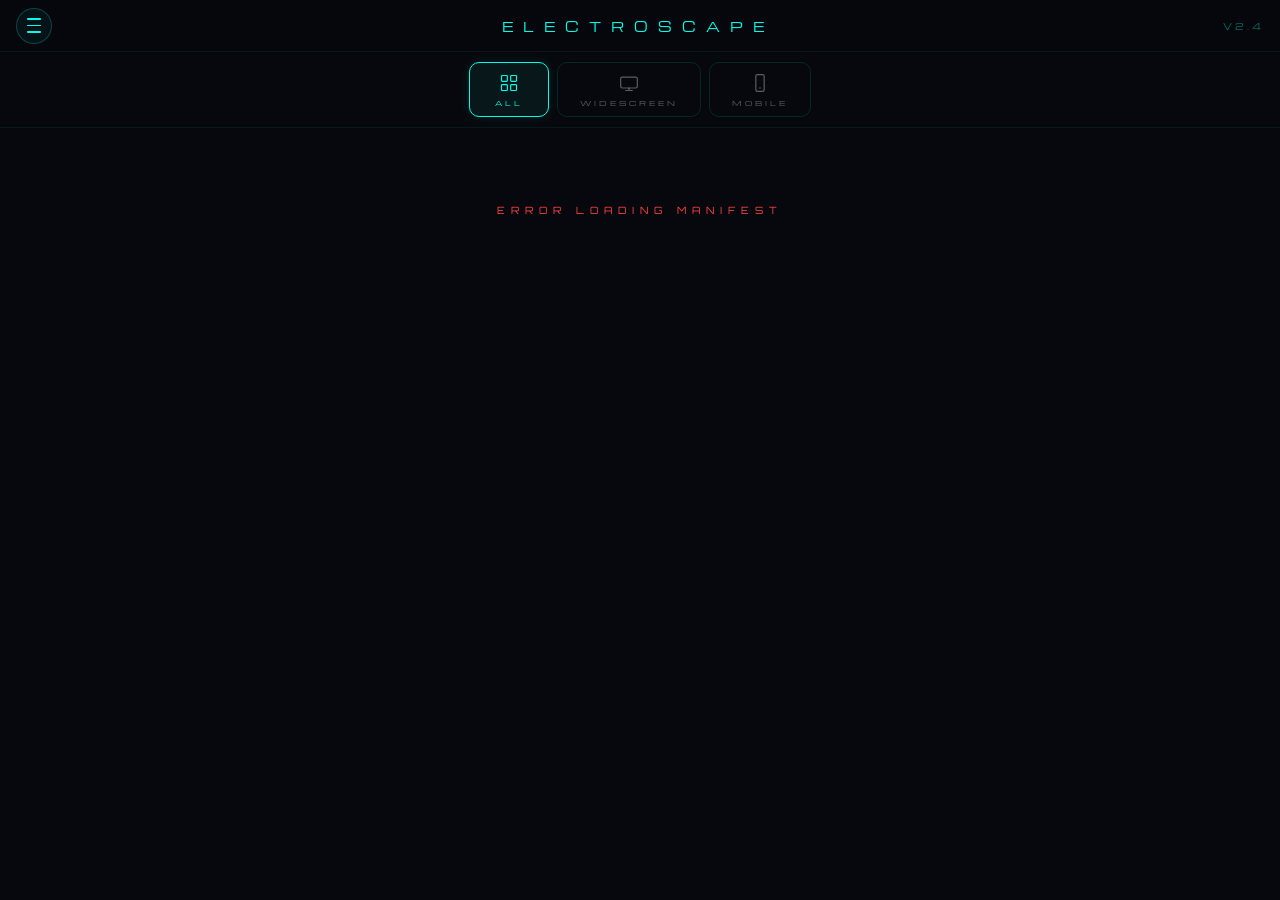
==== commit f59d3bdf: "Add files via upload" ====
--- a/index.html
+++ b/index.html
@@ -1,2399 +1,1155 @@
-
-<!-- index.html | Electroscape |   -->
 <!DOCTYPE html>
 <html lang="en">
 <head>
     <meta charset="UTF-8">
-    <meta name="viewport" content="width=device-width, initial-scale=1.0">
-    <title>Electroscape</title>
-    <link href="https://fonts.googleapis.com/css2?family=Michroma&family=Orbitron:wght@400;700&family=Exo+2:wght@300;400;500&display=swap" rel="stylesheet">
-
+    <meta name="viewport" content="width=device-width, initial-scale=1.0, maximum-scale=1.0, user-scalable=no">
+    <title>Electroscape - Image Vault</title>
+    <meta name="description" content="Electroscape Image Vault — a curated collection of widescreen and mobile wallpapers.">
+    <meta property="og:title" content="Electroscape - Image Vault">
+    <meta property="og:description" content="A curated collection of widescreen and mobile wallpapers.">
+    <meta property="og:type" content="website">
+    <meta property="og:url" content="https://electroscapex.com">
+    <meta name="twitter:card" content="summary_large_image">
+    <meta name="twitter:title" content="Electroscape - Image Vault">
+    <meta name="twitter:description" content="A curated collection of widescreen and mobile wallpapers.">
+    <link href="https://fonts.googleapis.com/css2?family=Orbitron:wght@400;700&family=Michroma&display=swap" rel="stylesheet">
     <style>
-/* ============================================================
-   TOKENS
-   ============================================================ */
-:root {
-    --color-accent:       #00FFE6;
-    --color-accent-dim:   rgba(0, 255, 230, 0.45);
-    --color-accent-faint: rgba(0, 255, 230, 0.06);
-    --color-bg:           #07080d;
-    --color-bg-card:      rgba(5, 7, 12, 0.97);
-    --color-border:       #1e1e1e;
-    --color-border-accent:rgba(0, 255, 230, 0.22);
-    --color-text:         #ffffff;
-    --color-text-dim:     rgba(255, 255, 255, 0.45);
-    --font-ui:            'Orbitron', sans-serif;
-    --font-title:         'Michroma', sans-serif;
-    --nav-height:         48px;
-    --nav-logo-height:    0px;
-    --z-nav:              20;
-    --z-popup:            100;
-    --z-logo:             10;
-}
-
-/* ============================================================
-   RESET / BASE
-   ============================================================ */
-*, *::before, *::after { box-sizing: border-box; margin: 0; padding: 0; }
-
-html, body {
-    height: 100%;
-    color: var(--color-text);
-    font-family: var(--font-ui);
-    overflow-x: hidden;
-}
-
-body {
-    background: #000000;
-}
-
-/* ============================================================
-   GLASS-MODES
-   ============================================================ */
-body.glass-dark {
-    --glass-panel-bg: rgba(5, 8, 13, 0.64);
-    --glass-surface-bg: rgba(10, 14, 20, 0.58);
-    --glass-card-bg: rgba(255, 255, 255, 0.045);
-    --glass-backdrop-bg: rgba(0, 0, 0, 0.62);
-    --glass-border: rgba(0, 255, 230, 0.18);
-    --glass-border-soft: rgba(255, 255, 255, 0.08);
-    --glass-shadow: 0 30px 90px rgba(0, 0, 0, 0.72), inset 0 1px 0 rgba(255, 255, 255, 0.05);
-    --glass-blur: blur(22px) saturate(135%);
-}
-
-body.glass-dark #nav-popup,
-body.glass-dark .music-modal-box {
-    background: var(--glass-panel-bg);
-    border-color: var(--glass-border);
-    box-shadow: var(--glass-shadow);
-    backdrop-filter: var(--glass-blur);
-    -webkit-backdrop-filter: var(--glass-blur);
-}
-
-body.glass-dark #fav-backdrop,
-body.glass-dark #music-section {
-    background: var(--glass-backdrop-bg);
-    backdrop-filter: var(--glass-blur);
-    -webkit-backdrop-filter: var(--glass-blur);
-}
-
-body.glass-dark .video,
-body.glass-dark .music-card,
-body.glass-dark .fav-row,
-body.glass-dark #player-container {
-    background: var(--glass-card-bg);
-    border-color: var(--glass-border-soft);
-    box-shadow: inset 0 1px 0 rgba(255, 255, 255, 0.04);
-    backdrop-filter: var(--glass-blur);
-    -webkit-backdrop-filter: var(--glass-blur);
-}
-
-/* Dark glass tuning: keep the link popup vivid, but make larger panels neutral black. */
-body.glass-dark #fav-backdrop {
-    background: rgba(0, 0, 0, 0.5);
-    backdrop-filter: blur(18px) saturate(70%);
-    -webkit-backdrop-filter: blur(18px) saturate(70%);
-}
-
-body.glass-dark .fav-row {
-    background: rgba(4, 5, 7, 0.52);
-    border-bottom-color: rgba(255,255,255,0.07);
-}
-
-body.glass-dark #music-section {
-    background: rgba(0, 0, 0, 0.42);
-    backdrop-filter: blur(18px) saturate(95%);
-    -webkit-backdrop-filter: blur(18px) saturate(95%);
-}
-
-body.glass-dark .music-modal-box {
-    background: rgba(4, 5, 7, 0.48);
-    border: 1px solid rgba(0, 255, 230, 0.14);
-    box-shadow: 0 34px 90px rgba(0,0,0,0.72), inset 0 1px 0 rgba(255,255,255,0.055);
-    backdrop-filter: blur(30px) saturate(120%);
-    -webkit-backdrop-filter: blur(30px) saturate(120%);
-}
-
-body.glass-dark .music-card {
-    background: rgba(5, 7, 10, 0.26);
-    border-color: rgba(255,255,255,0.12);
-    box-shadow:
-        inset 0 1px 0 rgba(255,255,255,0.085),
-        inset 0 -1px 0 rgba(0,0,0,0.34),
-        0 16px 42px rgba(0,0,0,0.22);
-    backdrop-filter: blur(34px) saturate(118%);
-    -webkit-backdrop-filter: blur(34px) saturate(118%);
-}
-
-/* ============================================================
-   NAV-TOP
-   ============================================================ */
-#nav-top {
-    position: relative;
-    display: flex;
-    justify-content: space-between;
-    align-items: center;
-    height: var(--nav-height);
-    padding: 0 24px;
-    z-index: var(--z-nav);
-    transition: opacity 0.22s ease;
-}
-
-/* ============================================================
-   NAV-LINKS-BTN
-   ============================================================ */
-#nav-links-btn {
-    width: 34px;
-    height: 34px;
-    border-radius: 50%;
-    border: 1px solid rgba(0,255,230,0.22);
-    background: rgba(0,255,230,0.06);
-    cursor: pointer;
-    color: var(--color-accent);
-    transition: background 0.2s ease, border-color 0.2s ease;
-    outline: none;
-    display: inline-flex;
-    align-items: center;
-    justify-content: center;
-}
-#nav-links-btn:hover,
-#nav-links-btn.is-open {
-    background: rgba(0,255,230,0.12);
-    border-color: var(--color-accent);
-}
-#nav-links-btn svg {
-    width: 16px;
-    height: 16px;
-    display: block;
-}
-#nav-fav-btn {
-    width: 34px;
-    height: 34px;
-    border-radius: 50%;
-    border: 1px solid rgba(0,255,230,0.22);
-    background: rgba(0,255,230,0.06);
-    color: var(--color-accent);
-    display: inline-flex;
-    align-items: center;
-    justify-content: center;
-    cursor: pointer;
-    transition: background 0.2s ease, border-color 0.2s ease;
-    outline: none;
-}
-#nav-fav-btn:hover,
-#nav-fav-btn.is-active {
-    background: rgba(0,255,230,0.12);
-    border-color: var(--color-accent);
-}
-#nav-fav-btn svg {
-    width: 16px;
-    height: 16px;
-    display: block;
-}
-
-/* ============================================================
-   NAV POPUP
-   ============================================================ */
-#nav-popup {
-    position: absolute;
-    top: calc(var(--nav-height) + 2px);
-    left: 50%;
-    z-index: var(--z-popup);
-    width: 520px;
-
-    background: var(--color-bg-card);
-    border: none;
-    border-radius: 6px;
-    box-shadow:
-        0 28px 72px rgba(0, 0, 0, 0.82),
-        0 0 40px rgba(0, 255, 230, 0.07);
-
-    opacity: 0;
-    pointer-events: none;
-    transform: translateX(-50%) translateY(-8px);
-    transition: opacity 0.22s ease, transform 0.22s ease;
-}
-
-#nav-popup.is-open {
-    opacity: 1;
-    pointer-events: auto;
-    transform: translateX(-50%) translateY(0);
-}
-
-#nav-popup-backdrop {
-    position: fixed;
-    inset: 0;
-    z-index: 99;
-    background: transparent;
-    opacity: 0;
-    pointer-events: none;
-    border: 0;
-    padding: 0;
-    margin: 0;
-}
-#nav-popup-backdrop.is-active {
-    opacity: 1;
-    pointer-events: auto;
-}
-
-.nav-popup-item {
-    display: flex;
-    align-items: center;
-    justify-content: center;
-    padding: 18px 28px;
-    font-family: 'Michroma', sans-serif;
-    font-size: 9.375px;
-    font-weight: 400;
-    letter-spacing: 3px;
-    line-height: 2.0;
-    text-transform: uppercase;
-    color: var(--color-text);
-    text-decoration: none;
-    border-bottom: 1px solid var(--color-border);
-    transition: color 0.2s ease, background 0.2s ease;
-    cursor: pointer;
-    background: transparent;
-    border-left: none;
-    border-right: none;
-    border-top: none;
-    width: 100%;
-    text-align: center;
-    outline: none;
-}
-
-.nav-popup-item:first-child { border-radius: 5px 5px 0 0; }
-.nav-popup-item:last-child  { border-bottom: none; border-radius: 0 0 5px 5px; }
-
-.nav-popup-item:hover {
-    color: var(--color-accent);
-    background: var(--color-accent-faint);
-}
-
-/* ============================================================
-   NAV-LOGO — 100% original elasticAssemble, untouched
-   ============================================================ */
-#nav-logo {
-    position: fixed;
-    top: 0;
-    left: 0;
-    right: 0;
-    height: var(--nav-height);
-    display: flex;
-    align-items: center;
-    justify-content: center;
-    pointer-events: none;
-    z-index: 19;
-    visibility: visible;
-    opacity: 1;
-    transition: opacity 0.6s ease, visibility 0.6s ease;
-}
-
-#nav-logo.is-hidden {
-    opacity: 0;
-    visibility: hidden;
-}
-
-/* Exact copy of original .fly-in-title */
-#nav-logo h1 {
-    font-family: 'Michroma', sans-serif;
-    font-size: 13px;
-    font-weight: 400;
-    color: #00FFE6;
-    text-transform: uppercase;
-    margin: 0;
-    height: var(--nav-height);
-    align-items: center;
-    display: flex;
-    justify-content: center;
-    overflow: hidden;
-    cursor: pointer;
-}
-
-/* Exact copy of original .fly-in-title span */
-#nav-logo h1 span {
-    display: inline-block;
-    letter-spacing: 16px;
-    text-indent: 16px;
-    opacity: 0;
-    animation: elasticAssemble 2.4s cubic-bezier(0.175, 0.885, 0.32, 1.275) forwards;
-    transform: translateX(-100vw);
-}
-
-/* Exact original delays */
-#nav-logo h1 span:nth-child(1)  { animation-delay: 0.1s; }
-#nav-logo h1 span:nth-child(2)  { animation-delay: 0.3s; }
-#nav-logo h1 span:nth-child(3)  { animation-delay: 0.5s; }
-#nav-logo h1 span:nth-child(4)  { animation-delay: 0.7s; }
-#nav-logo h1 span:nth-child(5)  { animation-delay: 0.9s; }
-#nav-logo h1 span:nth-child(6)  { animation-delay: 1.1s; }
-#nav-logo h1 span:nth-child(7)  { animation-delay: 1.3s; }
-#nav-logo h1 span:nth-child(8)  { animation-delay: 1.5s; }
-#nav-logo h1 span:nth-child(9)  { animation-delay: 1.7s; }
-#nav-logo h1 span:nth-child(10) { animation-delay: 1.9s; }
-#nav-logo h1 span:nth-child(11) { animation-delay: 2.1s; }
-#nav-logo h1 span:nth-child(12) { animation-delay: 2.3s; }
-
-@media (max-width: 620px) {
-    #nav-logo {
-        display: none;
-    }
-}
-
-/* Exact original keyframes */
-@keyframes elasticAssemble {
-    0%   { opacity: 0; transform: translateX(-100vw); }
-    30%  { opacity: 1; }
-    100% { opacity: 1; transform: translateX(0); }
-}
-
-/* ============================================================
-   PLAYER-CONTROLS
-   ============================================================ */
-#player-controls {
-    display: flex;
-    align-items: center;
-    justify-content: center;
-    gap: 8px;
-    padding: 12px 18px 14px;
-    position: relative;
-}
-
-
-.fav-heart-btn {
-    position: absolute;
-    top: 8px;
-    right: 8px;
-    background: rgba(0,0,0,0.45);
-    backdrop-filter: blur(8px);
-    -webkit-backdrop-filter: blur(8px);
-    border: 1px solid rgba(0,255,230,0.2);
-    border-radius: 50%;
-    width: 30px;
-    height: 30px;
-    display: flex;
-    align-items: center;
-    justify-content: center;
-    cursor: pointer;
-    z-index: 10;
-    opacity: 0;
-    transition: opacity 0.25s, border-color 0.25s, background 0.25s;
-    padding: 0;
-}
-.video:hover .fav-heart-btn,
-.fav-heart-btn.is-active { opacity: 1; }
-.fav-heart-btn:hover { background: rgba(0,0,0,0.7); border-color: #00FFE6; }
-.fav-heart-svg { width: 14px; height: 14px; display: block; }
-
-/* ============================================================
-   VIDEO-GRID
-   ============================================================ */
-#video-grid {
-    --video-grid-gap: 12px;
-    --video-card-max: 280px;
-    display: grid;
-    grid-template-columns: repeat(4, minmax(0, var(--video-card-max)));
-    gap: var(--video-grid-gap);
-    justify-content: center;
-    width: fit-content;
-    max-width: calc((var(--video-card-max) * 4) + (var(--video-grid-gap) * 3));
-    margin: 0 auto;
-    padding: 16px 0 48px;
-    box-sizing: border-box;
-}
-
-@media (max-width: 1200px) {
-    #video-grid { grid-template-columns: repeat(3, minmax(0, var(--video-card-max))); }
-}
-
-@media (max-width: 920px) {
-    #video-grid { grid-template-columns: repeat(2, minmax(0, var(--video-card-max))); }
-}
-
-@media (max-width: 620px) {
-    #video-grid { grid-template-columns: minmax(0, var(--video-card-max)); }
-}
-
-.video {
-    background: #080808;
-    border-radius: 4px;
-    border: 1px solid #1a1a1a;
-    cursor: pointer;
-    position: relative;
-    overflow: visible;
-    transition: transform 0.3s ease, background 0.3s ease;
-}
-.video:hover { transform: scale(1.03); background: #111; }
-
-.video.is-playing {
-    border-color: rgba(0,255,230,0.0) !important;
-}
-
-.thumb-container {
-    width: 100%;
-    aspect-ratio: 16 / 9;
-    background-size: cover;
-    background-position: center;
-    background-color: #050505;
-    border-radius: 4px 4px 0 0;
-}
-
-.video-label {
-    display: block;
-    width: 100%;
-    padding: 12px 14px;
-    font-family: 'Orbitron', sans-serif;
-    font-size: 10px;
-    text-transform: uppercase;
-    letter-spacing: 1.5px;
-    color: rgba(255,255,255,0.85);
-    text-align: center;
-    box-sizing: border-box;
-    white-space: nowrap;
-    overflow: hidden;
-    text-overflow: ellipsis;
-}
-
-.overlay-btn {
-    position: absolute;
-    top: 38%;
-    left: 50%;
-    transform: translate(-50%, -50%);
-    background: rgba(0,0,0,0.25);
-    backdrop-filter: blur(16px);
-    -webkit-backdrop-filter: blur(16px);
-    color: #00FFE6;
-    font-family: 'Orbitron', sans-serif;
-    font-size: 9px;
-    font-weight: 500;
-    letter-spacing: 4px;
-    text-transform: uppercase;
-    white-space: nowrap;
-    border: 1px solid rgba(0,255,230,0.25);
-    border-radius: 3px;
-    padding: 9px 16px;
-    opacity: 0;
-    transition: opacity 0.25s ease;
-    pointer-events: none;
-}
-
-@media (hover: hover) and (pointer: fine) {
-    .video:hover .overlay-btn { opacity: 1; }
-}
-
-/* ============================================================
-   VERSION-FOOTER
-   ============================================================ */
-#version-footer {
-    display: block;
-    margin: 48px auto 110px;
-    padding: 16px 0;
-    width: min(980px, calc(100% - 40px));
-    text-align: center;
-    color: #00FFE6;
-    font-family: 'Orbitron', sans-serif;
-    font-size: 9px;
-    font-weight: 400;
-    letter-spacing: 3px;
-    text-transform: uppercase;
-}
-
-/* ============================================================
-   PROGRESS-BAR
-   ============================================================ */
-#progress-bar-wrap {
-    width: 100%;
-    max-width: 900px;
-    margin: 0 auto;
-    padding: 0 0 24px;
-    box-sizing: border-box;
-}
-
-#progress-bar-track {
-    width: 100%;
-    height: 1px;
-    background: rgba(255,255,255,0.06);
-    border-radius: 999px;
-    cursor: pointer;
-    position: relative;
-    box-shadow: 0 0 8px rgba(0,255,230,0.04);
-}
-
-/* Extended hit area — easier to grab, larger on touch */
-#progress-bar-track::before {
-    content: '';
-    position: absolute;
-    inset: -12px 0;
-}
-@media (hover: none) {
-    #progress-bar-track::before { inset: -20px 0; }
-}
-
-#progress-bar-fill {
-    height: 100%;
-    width: 0%;
-    background: linear-gradient(90deg, rgba(0,180,160,0.7) 0%, #00FFE6 60%, rgba(200,255,250,0.95) 100%);
-    border-radius: 999px;
-    pointer-events: none;
-    transition: width 0.15s linear;
-    box-shadow: 0 0 3px rgba(0,255,230,0.45), 0 0 8px rgba(0,255,230,0.18);
-    position: relative;
-}
-
-/* Glowing tip at the leading edge */
-#progress-bar-fill::after {
-    content: '';
-    position: absolute;
-    right: -1px;
-    top: 50%;
-    transform: translateY(-50%);
-    width: 1px;
-    height: 1px;
-    border-radius: 50%;
-    background: rgba(220,255,252,0.9);
-    box-shadow: 0 0 2px 1px rgba(0,255,230,0.3);
-    opacity: 0.8;
-}
-
-/* ============================================================
-   PLAYER-BOX
-   ============================================================ */
-#player-section {
-    width: 100%;
-    max-width: 1600px;
-    margin: 0 auto;
-    padding: 0 24px;
-    box-sizing: border-box;
-}
-
-#player-box {
-    max-width: 900px;
-    margin: 0 auto 24px auto;
-    position: relative;
-}
-
-#player-container {
-    aspect-ratio: 16 / 9;
-    border-radius: 6px;
-    width: 100%;
-    border: 1px solid #1a1a1a;
-    background: #000;
-    overflow: hidden;
-    position: relative;
-}
-
-/* Loading state — shown before YouTube API fires */
-#player-loading {
-    position: absolute;
-    inset: 0;
-    display: flex;
-    align-items: center;
-    justify-content: center;
-    background: #000;
-    color: rgba(0,255,230,0.3);
-    font-family: 'Orbitron', sans-serif;
-    font-size: 9px;
-    letter-spacing: 4px;
-    text-transform: uppercase;
-    pointer-events: none;
-    transition: opacity 0.4s ease;
-    border-radius: 6px;
-}
-
-#player-loading.is-hidden {
-    opacity: 0;
-}
-
-#yt-player {
-    width: 100%;
-    height: 100%;
-    position: absolute;
-    inset: 0;
-}
-/* ============================================================
-   MUSIC-SECTION
-   ============================================================ */
-#music-section {
-    display: none;
-    position: fixed;
-    inset: 0;
-    z-index: 1700;
-    padding: clamp(64px, 8vh, 88px) clamp(14px, 4vw, 48px) 102px;
-    box-sizing: border-box;
-    background: rgba(0, 0, 0, 0.82);
-    backdrop-filter: blur(14px);
-    -webkit-backdrop-filter: blur(14px);
-    text-align: left;
-}
-
-#music-section.active {
-    display: flex;
-    align-items: flex-start;
-    justify-content: center;
-}
-
-.music-modal-box {
-    width: min(1180px, 100%);
-    max-height: calc(100vh - 156px);
-    overflow-y: auto;
-    padding: 38px clamp(16px, 3vw, 34px) 34px;
-    box-sizing: border-box;
-    border: none;
-    border-radius: 10px;
-    background: rgba(255, 255, 255, 0.03);
-    backdrop-filter: blur(20px);
-    -webkit-backdrop-filter: blur(20px);
-    box-shadow: 0 32px 80px rgba(0, 0, 0, 0.6);
-    scrollbar-width: thin;
-    scrollbar-color: #000000 transparent;
-    position: relative;
-}
-
-.music-modal-box::-webkit-scrollbar { width: 6px; }
-.music-modal-box::-webkit-scrollbar-thumb {
-    background: #000000;
-    border-radius: 999px;
-}
-
-.music-close-btn {
-    position: absolute;
-    top: 16px;
-    left: 20px;
-    z-index: 2;
-    width: 32px;
-    height: 32px;
-    display: flex;
-    align-items: center;
-    justify-content: center;
-    border: none;
-    border-radius: 0;
-    background: transparent;
-    color: rgba(255,255,255,0.5);
-    font-family: 'Orbitron', sans-serif;
-    font-size: 18px;
-    line-height: 1;
-    cursor: pointer;
-    transition: color 0.2s ease;
-}
-
-.music-close-btn:hover { color: #00FFE6; outline: none; }
-
-.music-page-header {
-    padding: 10px 20px 30px 20px;
-    font-family: 'Exo 2', sans-serif;
-    font-weight: 400;
-    font-size: 14px;
-    color: #fff;
-    letter-spacing: 6px;
-    text-transform: uppercase;
-    text-align: center;
-}
-
-.platform-section {
-    padding: 0 20px 38px 20px;
-    width: 98%;
-    margin: 0 auto;
-    box-sizing: border-box;
-}
-
-.platform-label {
-    font-family: 'Orbitron', sans-serif;
-    font-size: 11px;
-    font-weight: bold;
-    letter-spacing: 4px;
-    text-transform: uppercase;
-    color: #fff;
-    margin-bottom: 14px;
-    padding-bottom: 10px;
-    border-bottom: 1px solid #1a1a1a;
-    display: flex;
-    align-items: center;
-    justify-content: center;
-    gap: 10px;
-}
-
-.platform-label::after {
-    content: none;
-}
-
-.platform-dot {
-    width: 7px;
-    height: 7px;
-    border-radius: 50%;
-    display: inline-block;
-    flex-shrink: 0;
-}
-
-.dot-youtube { background: #ff0000; }
-.dot-spotify { background: #00FFE6; }
-.dot-tidal   { background: #ff6b35; }
-.dot-deezer  { background: #a238ff; }
-
-.music-grid {
-    display: flex;
-    flex-wrap: wrap;
-    gap: 15px;
-    justify-content: center;
-    align-items: stretch;
-}
-
-.music-card {
-    flex: 0 1 280px;
-    min-width: 0;
-    width: 100%;
-    max-width: 280px;
-    background: rgba(255, 255, 255, 0.04);
-    backdrop-filter: blur(10px);
-    -webkit-backdrop-filter: blur(10px);
-    border: 1px solid rgba(255, 255, 255, 0.07);
-    padding: 28px 24px 44px 24px;
-    cursor: pointer;
-    transition: all 0.3s ease;
-    display: flex;
-    flex-direction: column;
-    align-items: center;
-    gap: 10px;
-    text-decoration: none;
-    position: relative;
-    overflow: hidden;
-    text-align: center;
-    border-radius: 8px;
-}
-
-.music-card:hover          { border-color: #00FFE6; box-shadow: 0 0 15px rgba(0,255,230,0.15); transform: translateY(-2px); }
-.music-card.spotify:hover  { border-color: #00FFE6; box-shadow: 0 0 15px rgba(0,255,230,0.15); }
-.music-card.tidal:hover    { border-color: #ff6b35; box-shadow: 0 0 15px rgba(255,107,53,0.15); }
-.music-card.deezer:hover   { border-color: #a238ff; box-shadow: 0 0 15px rgba(162,56,255,0.15); }
-.music-card.youtube:hover  { border-color: #ff0000; box-shadow: 0 0 15px rgba(255,0,0,0.15); }
-
-.card-platform {
-    font-family: 'Exo 2', sans-serif;
-    font-size: 10px;
-    font-weight: 500;
-    letter-spacing: 4px;
-    text-transform: uppercase;
-}
-
-.card-platform.spotify { color: #00FFE6; }
-.card-platform.tidal   { color: #ff6b35; }
-.card-platform.deezer  { color: #a238ff; }
-.card-platform.youtube { color: #ff0000; }
-
-.card-title {
-    font-family: 'Exo 2', sans-serif;
-    font-size: 16px;
-    font-weight: 400;
-    letter-spacing: 3px;
-    color: #ffffff;
-    text-transform: uppercase;
-    line-height: 1.3;
-}
-
-.card-meta {
-    font-family: 'Exo 2', sans-serif;
-    font-size: 11px;
-    font-weight: 300;
-    color: rgba(255,255,255,0.55);
-    letter-spacing: 3px;
-    text-transform: uppercase;
-    margin-top: auto;
-}
-
-.card-arrow {
-    position: absolute;
-    bottom: 18px;
-    left: 50%;
-    transform: translateX(-50%);
-    font-family: 'Orbitron', sans-serif;
-    font-size: 12px;
-    color: #333;
-    transition: 0.3s;
-}
-
-.music-card:hover .card-arrow { color: #00FFE6; }
-.music-card.tidal:hover .card-arrow { color: #ff6b35; }
-.music-card.deezer:hover .card-arrow { color: #a238ff; }
-.music-card.youtube:hover .card-arrow { color: #ff0000; }
-
-/* ============================================================
-   INDEX2 HYBRID OVERRIDES
-   Desktop nav + fixed player width from index
-   Mobile control/fav behaviour merged onto index grid
-   ============================================================ */
-#player-controls.m-controls .m-transport {
-    display: flex;
-    align-items: center;
-    background: rgba(255,255,255,0.06);
-    border: 1px solid rgba(255,255,255,0.1);
-    border-radius: 999px;
-    padding: 4px 8px;
-    backdrop-filter: blur(12px);
-    -webkit-backdrop-filter: blur(12px);
-}
-#player-controls.m-controls .m-btn-prev,
-#player-controls.m-controls .m-btn-next {
-    width: 36px;
-    height: 36px;
-    border: none;
-    background: transparent;
-    color: #00FFE6;
-    display: flex;
-    align-items: center;
-    justify-content: center;
-    cursor: pointer;
-    border-radius: 50%;
-    transition: color 0.2s, transform 0.15s;
-}
-#player-controls.m-controls .m-btn-prev:hover,
-#player-controls.m-controls .m-btn-next:hover { transform: scale(1.1); }
-#player-controls.m-controls .m-btn-prev svg,
-#player-controls.m-controls .m-btn-next svg { width: 18px; height: 18px; }
-#player-controls.m-controls .m-btn-play {
-    width: 52px;
-    height: 52px;
-    border-radius: 50%;
-    border: none;
-    background: #00FFE6;
-    color: #000;
-    display: flex;
-    align-items: center;
-    justify-content: center;
-    cursor: pointer;
-    margin: 0 4px;
-    transition: transform 0.15s, box-shadow 0.2s;
-    box-shadow: 0 0 20px rgba(0,255,230,0.3);
-    flex-shrink: 0;
-}
-#player-controls.m-controls .m-btn-play:hover {
-    transform: scale(1.08);
-    box-shadow: 0 0 30px rgba(0,255,230,0.5);
-}
-#player-controls.m-controls .m-btn-play:active { transform: scale(0.95); }
-#player-controls.m-controls .m-btn-play svg { width: 20px; height: 20px; }
-#player-controls.m-controls .m-btn-play.is-playing { box-shadow: 0 0 40px rgba(0,255,230,0.6); }
-#player-controls.m-controls .m-btn-ghost {
-    width: 40px;
-    height: 40px;
-    border-radius: 50%;
-    border: none;
-    background: transparent;
-    color: #00FFE6;
-    display: flex;
-    align-items: center;
-    justify-content: center;
-    cursor: pointer;
-    transition: color 0.2s, transform 0.15s;
-}
-#player-controls.m-controls .m-btn-ghost:hover,
-#player-controls.m-controls .m-btn-ghost.is-active { transform: scale(1.15); }
-#player-controls.m-controls .m-btn-ghost svg { width: 18px; height: 18px; }
-#m1-shuffle svg { width: 20px; height: 20px; }
-#m1-fav .fav-heart-path {
-    fill: none;
-    transition: fill 0.2s ease;
-}
-#m1-fav.is-active .fav-heart-path { fill: currentColor; }
-#queue-mode-banner {
-    display: none;
-    align-items: center;
-    justify-content: space-between;
-    gap: 8px;
-    padding: 4px 12px 0;
-}
-#queue-mode-banner.is-active { display: flex; }
-#queue-mode-label {
-    font-family: 'Orbitron', sans-serif;
-    font-size: 7px;
-    letter-spacing: 2px;
-    text-transform: uppercase;
-    color: #00FFE6;
-}
-#queue-mode-exit {
-    border: 1px solid rgba(0,255,230,0.28);
-    border-radius: 999px;
-    background: rgba(0,255,230,0.06);
-    color: #00FFE6;
-    font-family: 'Orbitron', sans-serif;
-    font-size: 7px;
-    letter-spacing: 1px;
-    text-transform: uppercase;
-    height: 18px;
-    padding: 0 8px;
-    cursor: pointer;
-}
-#queue-mode-exit:hover {
-    border-color: rgba(0,255,230,0.6);
-    background: rgba(0,255,230,0.10);
-}
-
-#ctrl-hide-toggle,
-.m-dim-toggle {
-    width: 28px;
-    height: 24px;
-    border: 1px solid rgba(0,255,230,0.22);
-    border-radius: 4px;
-    background: rgba(0,255,230,0.03);
-    color: #00FFE6;
-    display: inline-flex;
-    align-items: center;
-    justify-content: center;
-    cursor: pointer;
-    padding: 0;
-    flex-shrink: 0;
-    transition: border-color 0.2s, background 0.2s, box-shadow 0.2s;
-}
-#ctrl-hide-toggle:hover,
-#ctrl-hide-toggle.is-active,
-.m-dim-toggle:hover,
-.m-dim-toggle.is-active {
-    border-color: rgba(0,255,230,0.55);
-    background: rgba(0,255,230,0.07);
-}
-#ctrl-hide-toggle.is-active,
-.m-dim-toggle.is-active { box-shadow: 0 0 12px rgba(0,255,230,0.12); }
-#ctrl-hide-toggle svg { width: 16px; height: 16px; stroke: currentColor; fill: none; }
-.m-dim-toggle svg { width: 20px; height: 16px; display: block; }
-.m-dim-toggle .dim-zone {
-    stroke: currentColor;
-    stroke-width: 2;
-    stroke-linecap: round;
-}
-
-body.playlist-dim-medium #video-grid {
-    opacity: 0.30;
-    transition: opacity 0.28s ease;
-}
-body.playlist-dim-heavy #video-grid {
-    opacity: 0.09;
-    transition: opacity 0.28s ease;
-}
-body.ctrl-hidden #progress-bar-wrap {
-    opacity: 0 !important;
-    pointer-events: none !important;
-    transition: opacity 0.3s ease;
-}
-/* Hide each control child individually so #ctrl-hide-toggle stays visible */
-body.ctrl-hidden #m1-shuffle,
-body.ctrl-hidden .m-transport,
-body.ctrl-hidden #m1-fav,
-body.ctrl-hidden #m1-dim-toggle {
-    opacity: 0 !important;
-    pointer-events: none !important;
-    transition: opacity 0.3s ease;
-}
-/* ctrl-hide button stays at 25% and tappable */
-body.ctrl-hidden #ctrl-hide-toggle {
-    opacity: 0.25 !important;
-    pointer-events: auto !important;
-}
-#fav-backdrop {
-    position: fixed;
-    inset: 0;
-    z-index: 9350;
-    background: rgba(0,0,0,0.55);
-    opacity: 0;
-    pointer-events: none;
-    transition: opacity 0.26s;
-    backdrop-filter: blur(10px);
-    -webkit-backdrop-filter: blur(10px);
-}
-#fav-backdrop.is-visible {
-    opacity: 1;
-    pointer-events: auto;
-}
-#fav-sheet {
-    position: fixed;
-    top: 0;
-    right: 0;
-    bottom: 0;
-    width: min(280px, 84vw);
-    z-index: 9360;
-    display: flex;
-    flex-direction: column;
-    background: linear-gradient(180deg, rgba(5,8,11,0.74), rgba(2,4,6,0.68));
-    border-left: 1px solid rgba(0,255,230,0.22);
-    box-shadow: -12px 0 48px rgba(0,0,0,0.7);
-    transform: translateX(110%);
-    transition: transform 0.28s cubic-bezier(0.4, 0, 0.2, 1);
-    backdrop-filter: blur(24px) saturate(130%);
-    -webkit-backdrop-filter: blur(24px) saturate(130%);
-    overflow: hidden;
-}
-#fav-sheet.is-open { transform: translateX(0); }
-#fav-header {
-    display: grid;
-    grid-template-columns: 1fr 36px;
-    align-items: center;
-    gap: 10px;
-    padding: 14px 14px 12px;
-    border-bottom: 1px solid rgba(255,255,255,0.07);
-    flex-shrink: 0;
-}
-#fav-title {
-    font-family: 'Orbitron', sans-serif;
-    font-size: 9px;
-    letter-spacing: 4px;
-    text-transform: uppercase;
-    color: #00FFE6;
-}
-#fav-close-btn {
-    width: 32px;
-    height: 32px;
-    border: none;
-    background: transparent;
-    color: #00FFE6;
-    font-size: 20px;
-    font-weight: 700;
-    line-height: 1;
-    cursor: pointer;
-    display: grid;
-    place-items: center;
-}
-#fav-close-btn:hover { background: rgba(0,255,230,0.06); }
-#fav-actions {
-    display: none;
-    padding: 6px 10px 4px;
-    flex-shrink: 0;
-}
-#fav-play-all-btn,
-#fav-clear-btn {
-    border: 1px solid rgba(0,255,230,0.28);
-    border-radius: 4px;
-    background: rgba(0,255,230,0.06);
-    color: #00FFE6;
-    font-family: 'Orbitron', sans-serif;
-    font-size: 7px;
-    letter-spacing: 2px;
-    text-transform: uppercase;
-    cursor: pointer;
-}
-#fav-play-all-btn { width: 100%; padding: 6px 10px; }
-#fav-empty {
-    display: flex;
-    flex: 1;
-    align-items: center;
-    justify-content: center;
-    padding: 28px;
-    color: #00FFE6;
-    font-size: 8px;
-    letter-spacing: 3px;
-    text-transform: uppercase;
-    text-align: center;
-}
-#fav-list {
-    list-style: none;
-    margin: 0;
-    padding: 0;
-    overflow-y: auto;
-    flex: 1;
-    scrollbar-width: thin;
-    scrollbar-color: rgba(0,255,230,0.28) transparent;
-}
-#fav-list::-webkit-scrollbar { width: 3px; }
-#fav-list::-webkit-scrollbar-thumb { background: rgba(0,255,230,0.28); border-radius: 999px; }
-/* Row: thumb / buttons / title — vertical stack */
-.fav-row {
-    display: flex;
-    flex-direction: column;
-    align-items: stretch;
-    padding: 7px 10px 9px;
-    border-bottom: 1px solid rgba(255,255,255,0.05);
-    cursor: pointer;
-    transition: background 0.18s;
-}
-.fav-row:hover { background: rgba(0,255,230,0.03); }
-.fav-row-thumb {
-    width: 100%;
-    height: 60px;
-    border-radius: 5px;
-    background-color: #111;
-    background-size: cover;
-    background-position: center;
-    box-shadow: inset 0 0 0 1px rgba(0,255,230,0.1);
-    flex-shrink: 0;
-    margin-bottom: 5px;
-}
-.fav-row-main { min-width: 0; }
-.fav-row-title {
-    color: #fff;
-    font-size: 9px;
-    letter-spacing: 0.3px;
-    line-height: 1.35;
-    text-transform: uppercase;
-    display: -webkit-box;
-    -webkit-line-clamp: 2;
-    -webkit-box-orient: vertical;
-    overflow: hidden;
-    text-align: center;
-}
-.fav-row-controls {
-    display: flex;
-    flex-direction: row;
-    gap: 4px;
-    justify-content: center;
-    margin-bottom: 5px;
-}
-.fav-row-btn {
-    flex: 1;
-    height: 20px;
-    border: 1px solid rgba(0,255,230,0.22);
-    border-radius: 3px;
-    background: rgba(0,255,230,0.04);
-    color: #00FFE6;
-    display: inline-flex;
-    align-items: center;
-    justify-content: center;
-    cursor: pointer;
-    transition: border-color 0.2s, background 0.2s, opacity 0.2s;
-}
-.fav-row-btn:hover:not(:disabled) {
-    border-color: rgba(0,255,230,0.62);
-    background: rgba(0,255,230,0.08);
-}
-.fav-row-btn:disabled {
-    opacity: 0.25;
-    cursor: default;
-}
-.fav-row-btn svg {
-    width: 10px;
-    height: 10px;
-    display: block;
-}
-.fav-remove-btn {
-    font-size: 12px;
-    font-weight: 700;
-    line-height: 1;
-}
-#fav-footer {
-    display: none;
-    justify-content: center;
-    padding: 6px 10px 8px;
-    border-top: 1px solid rgba(255,255,255,0.07);
-    flex-shrink: 0;
-}
-#fav-clear-btn {
-    padding: 5px 14px;
-    color: #00FFE6;
-    border-color: rgba(0,255,230,0.32);
-    background: transparent;
-}
-#fav-clear-btn:hover {
-    border-color: #00FFE6;
-    background: rgba(0,255,230,0.06);
-}
-body.fav-open { overflow: hidden; }
-body.fav-open #nav-top,
-body.fav-open #nav-logo {
-    opacity: 0;
-    pointer-events: none;
-}
-body.fav-open #nav-popup,
-body.fav-open #nav-popup-backdrop {
-    opacity: 0;
-    pointer-events: none;
-}
-@media (min-width: 621px) { .fav-row-thumb { height: 80px; } }
-
+        :root { --cyan: #00FFE6; --bg: #07080d; }
+
+        * { margin: 0; padding: 0; box-sizing: border-box; }
+
+        body {
+            background-color: var(--bg);
+            color: #fff;
+            font-family: 'Orbitron', sans-serif;
+            text-transform: uppercase;
+            overflow-x: hidden;
+        }
+
+        /* ── HEADER ─────────────────────────────────────────────── */
+        .site-header {
+            display: flex;
+            align-items: center;
+            justify-content: space-between;
+            padding: 0 16px;
+            height: 52px;
+            background: rgba(7, 8, 13, 0.96);
+            border-bottom: 1px solid rgba(0,255,230,0.08);
+            position: sticky;
+            top: 0;
+            z-index: 200;
+        }
+
+        /* Burger button — circle, matching mobile2 style */
+        #nav-burger {
+            width: 36px; height: 36px;
+            border-radius: 50%;
+            border: 1px solid rgba(0,255,230,0.22);
+            background: rgba(0,255,230,0.05);
+            color: var(--cyan);
+            display: flex; flex-direction: column;
+            align-items: center; justify-content: center;
+            gap: 5px; cursor: pointer; flex-shrink: 0;
+            transition: background 0.2s, border-color 0.2s;
+        }
+        #nav-burger:hover,
+        #nav-burger.is-open { background: rgba(0,255,230,0.10); border-color: var(--cyan); }
+        #nav-burger span {
+            display: block; width: 14px; height: 1.5px;
+            background: var(--cyan); border-radius: 2px;
+            transition: opacity 0.2s;
+        }
+
+        /* Wordmark — character fade-in animation from mobile2 */
+        .site-title {
+            font-family: 'Michroma', 'Orbitron', sans-serif;
+            font-size: clamp(7px, 1.6vw, 13px);
+            letter-spacing: clamp(4px, 1.2vw, 10px);
+            color: var(--cyan);
+            text-decoration: none;
+            flex: 1; text-align: center;
+            overflow: visible;
+        }
+        .site-title span {
+            display: inline-block;
+            opacity: 0;
+            animation: letterFade 0.5s ease forwards;
+        }
+        .site-title span:nth-child(1)  { animation-delay: 0.00s; }
+        .site-title span:nth-child(2)  { animation-delay: 0.08s; }
+        .site-title span:nth-child(3)  { animation-delay: 0.16s; }
+        .site-title span:nth-child(4)  { animation-delay: 0.24s; }
+        .site-title span:nth-child(5)  { animation-delay: 0.32s; }
+        .site-title span:nth-child(6)  { animation-delay: 0.40s; }
+        .site-title span:nth-child(7)  { animation-delay: 0.48s; }
+        .site-title span:nth-child(8)  { animation-delay: 0.56s; }
+        .site-title span:nth-child(9)  { animation-delay: 0.64s; }
+        .site-title span:nth-child(10) { animation-delay: 0.72s; }
+        .site-title span:nth-child(11) { animation-delay: 0.80s; }
+        .site-title span:nth-child(12) { animation-delay: 0.88s; }
+        @keyframes letterFade {
+            from { opacity: 0; transform: translateY(4px); }
+            to   { opacity: 1; transform: translateY(0); }
+        }
+
+        .site-version {
+            font-family: 'Michroma', sans-serif;
+            font-size: 9px;
+            letter-spacing: 3px;
+            color: rgba(0,255,230,0.4);
+            flex-shrink: 0;
+            pointer-events: none;
+            min-width: 36px;
+            text-align: right;
+        }
+
+        /* ── NAV POPUP — frosted glass, mid-screen, no blackout ──── */
+        #nav-popup {
+            position: fixed;
+            top: 66px;
+            left: 50%;
+            transform: translateX(-50%) translateY(-8px);
+            z-index: 9500;
+            width: min(300px, 88vw);
+            background: linear-gradient(160deg, rgba(8,10,20,0.88), rgba(4,6,14,0.82));
+            backdrop-filter: blur(24px) saturate(180%);
+            -webkit-backdrop-filter: blur(24px) saturate(180%);
+            border: 1px solid rgba(0,255,230,0.14);
+            border-radius: 12px;
+            box-shadow: 0 24px 64px rgba(0,0,0,0.7), 0 0 0 0.5px rgba(0,255,230,0.06) inset;
+            opacity: 0;
+            pointer-events: none;
+            transition: opacity 0.22s ease, transform 0.22s ease;
+        }
+        #nav-popup.is-open {
+            opacity: 1;
+            pointer-events: auto;
+            transform: translateX(-50%) translateY(0);
+        }
+        /* No backdrop — screen stays clear, no blackout */
+        .nav-popup-item {
+            display: flex; align-items: center; justify-content: center;
+            padding: 14px 20px;
+            font-family: 'Michroma', sans-serif;
+            font-size: 8px; letter-spacing: 3px;
+            text-transform: uppercase;
+            color: rgba(255,255,255,0.7);
+            text-decoration: none;
+            border: none;
+            border-bottom: 1px solid rgba(255,255,255,0.06);
+            background: transparent;
+            width: 100%; text-align: center;
+            cursor: pointer;
+            transition: color 0.18s, background 0.18s;
+        }
+        .nav-popup-item:first-child { border-radius: 12px 12px 0 0; }
+        .nav-popup-item:last-child  { border-bottom: none; border-radius: 0 0 12px 12px; }
+        .nav-popup-item:hover       { color: var(--cyan); background: rgba(0,255,230,0.05); }
+
+        /* ── ICON TABS — filter row ──────────────────────────────── */
+        .sticky-container {
+            position: sticky;
+            top: 52px;
+            background: var(--bg);
+            z-index: 100;
+            border-bottom: 1px solid rgba(0,255,230,0.07);
+            padding: 10px 16px 10px;
+            margin-bottom: 16px;
+        }
+
+        .filter-nav {
+            display: flex;
+            justify-content: center;
+            gap: 8px;
+            flex-wrap: wrap;
+        }
+
+        /* Icon tab card */
+        .filter-btn {
+            display: flex;
+            flex-direction: column;
+            align-items: center;
+            gap: 5px;
+            background: none;
+            border: 1px solid rgba(0,255,230,0.12);
+            color: rgba(255,255,255,0.35);
+            font-family: 'Michroma', sans-serif;
+            font-size: 7px;
+            letter-spacing: 3px;
+            cursor: pointer;
+            padding: 10px 22px 8px;
+            border-radius: 10px;
+            transition: color 0.2s, border-color 0.2s, background 0.2s;
+            min-width: 80px;
+        }
+        .filter-btn svg {
+            width: 20px; height: 20px;
+            stroke: currentColor; stroke-width: 1.4;
+            fill: none; flex-shrink: 0;
+        }
+        .filter-btn:hover {
+            color: rgba(255,255,255,0.8);
+            border-color: rgba(0,255,230,0.35);
+        }
+        .filter-btn.active {
+            color: var(--cyan);
+            border-color: var(--cyan);
+            background: rgba(0,255,230,0.06);
+            box-shadow: 0 0 12px rgba(0,255,230,0.1);
+        }
+        .filter-btn:focus-visible { outline: 2px solid var(--cyan); outline-offset: 2px; }
+
+        /* ── Mobile adjustments ──────────────────────────────────── */
+        @media (max-width: 480px) {
+            .filter-btn { min-width: 68px; padding: 8px 14px 7px; font-size: 6px; }
+            .filter-btn svg { width: 17px; height: 17px; }
+            .site-header { padding: 0 10px; }
+        }
+
+        #loading {
+            font-size: 10px;
+            letter-spacing: 6px;
+            color: rgba(0,255,204,0.4);
+            padding: 60px 0;
+            text-align: center;
+        }
+
+        .archive-wrapper {
+            padding: 0 10px;
+            max-width: 1800px;
+            margin: 0 auto;
+        }
+
+        .tile {
+            position: relative;
+            background: #0a0a0a;
+            cursor: pointer;
+            border: 1px solid #1a1a1a;
+            overflow: hidden;
+            transition: border-color 0.3s, box-shadow 0.3s, transform 0.3s cubic-bezier(0.25, 0.8, 0.25, 1);
+        }
+
+        .tile:hover {
+            transform: translateY(-4px);
+            border-color: var(--cyan);
+            box-shadow: 0 8px 24px rgba(0,255,204,0.12);
+            z-index: 2;
+        }
+
+        .tile img {
+            width: 100%; height: 100%;
+            object-fit: cover;
+            display: block;
+            transition: transform 0.5s ease;
+        }
+        .tile:hover img { transform: scale(1.05); }
+
+        .tile::after {
+            content: '';
+            position: absolute;
+            inset: 0;
+            background: linear-gradient(0deg, rgba(0,0,0,0) 0%, rgba(0,255,204,0) 100%);
+            transition: background 0.3s;
+            pointer-events: none;
+        }
+        .tile:hover::after {
+            background: linear-gradient(0deg, rgba(0,0,0,0.3) 0%, rgba(0,255,204,0.08) 100%);
+        }
+
+        /* --- LANDSCAPE-DOMINANT MASONRY (v2.1) --- */
+        /*
+         * Landscape tiles: full column width, 16:9 — the heroes.
+         * Portrait tiles:  55% column width, 9:16 — accent thumbnails.
+         *   They sit right-aligned within their column cell so they
+         *   don't look centred/floating. Two portrait tiles can sit
+         *   side-by-side in a landscape-width slot via flex pairing in JS.
+         */
+        .masonry-grid {
+            display: flex;
+            align-items: flex-start;
+            gap: 3px;
+            margin: 0 auto 44px auto;
+        }
+
+        .masonry-column {
+            min-width: 0;
+            flex: 1 1 0;
+            display: flex;
+            flex-direction: column;
+            gap: 3px;
+        }
+
+        /* PicLumen-style uneven column starts */
+        .masonry-column:nth-child(2) { padding-top: 26px; }
+        .masonry-column:nth-child(3) { padding-top: 10px; }
+        .masonry-column:nth-child(4) { padding-top: 34px; }
+        .masonry-column:nth-child(5) { padding-top: 18px; }
+        .masonry-column:nth-child(6) { padding-top: 42px; }
+        .masonry-column:nth-child(7) { padding-top: 8px; }
+
+        /* Landscape: full width hero tile */
+        .masonry-grid .tile.tile-L {
+            display: block;
+            width: 100%;
+            height: auto;
+            margin: 0;
+            flex: 0 0 auto;
+            aspect-ratio: 16 / 9;
+        }
+
+        /* Portrait: full width when in portrait-only mode (Mobile filter) */
+        .masonry-grid .tile.tile-P {
+            display: block;
+            width: 100%;
+            height: auto;
+            margin: 0;
+            flex: 0 0 auto;
+            aspect-ratio: 9 / 16;
+        }
+
+        /* Portrait pair wrapper — two portraits sit side-by-side */
+        .masonry-grid .portrait-pair {
+            display: flex;
+            gap: 3px;
+            width: 100%;
+            flex: 0 0 auto;
+        }
+
+        /* Each portrait in a pair takes half the column width */
+        .masonry-grid .portrait-pair .tile.tile-P {
+            flex: 1 1 0;
+            min-width: 0;
+            width: 0; /* flex will size it */
+            height: auto;
+            aspect-ratio: 9 / 16;
+            /* Cap height so a lone portrait pair doesn't tower too tall */
+            max-height: 260px;
+            object-fit: cover;
+        }
+
+        /* Solo portrait (unpaired — odd one out) — sits at 55% width, right-aligned */
+        .masonry-grid .tile.tile-P.portrait-solo {
+            display: block;
+            width: 55%;
+            height: auto;
+            margin: 0 0 0 auto;
+            flex: 0 0 auto;
+            aspect-ratio: 9 / 16;
+            max-height: 240px;
+        }
+
+        .masonry-grid .tile img {
+            width: 100%; height: 100%;
+            object-fit: cover;
+            display: block;
+        }
+
+        /* ── Phone only (≤620px): single column, full width ── */
+        @media (max-width: 620px) {
+            .archive-wrapper { padding: 0 6px; }
+            .masonry-grid { display: block; }
+            .masonry-column { padding-top: 0 !important; gap: 6px; }
+            .masonry-grid .tile.tile-L { width: 100%; aspect-ratio: 16 / 9; max-height: none; }
+            .masonry-grid .portrait-pair { gap: 3px; }
+            .masonry-grid .portrait-pair .tile.tile-P { max-height: 200px; }
+            .masonry-grid .tile.tile-P.portrait-solo { width: 55%; max-height: 200px; }
+            .filter-nav  { gap: 12px; }
+            .filter-btn  { font-size: 10px; letter-spacing: 1px; }
+        }
+
+        /* --- LIGHTBOX --- */
+        #lightbox {
+            position: fixed;
+            top: 0; left: 0;
+            width: 100%; height: 100%;
+            background: rgba(0,0,0,0.96);
+            display: none;
+            align-items: center;
+            justify-content: center;
+            z-index: 1000;
+        }
+
+        .lb-img-container {
+            width: 100%; height: 100%;
+            position: relative;
+            display: flex;
+            align-items: center;
+            justify-content: center;
+            overflow: hidden;
+        }
+
+        #lb-image {
+            max-width: 100%; max-height: 100%;
+            width: auto; height: auto;
+            object-fit: contain;
+            border: 1px solid #1a1a1a;
+            user-select: none;
+            pointer-events: none;
+            box-shadow: 0 0 60px rgba(0,0,0,0.6);
+            display: block;
+            opacity: 0;
+            transform-style: preserve-3d;
+            transform-origin: center center;
+            transition: opacity 0.3s ease;
+            will-change: opacity, transform, filter;
+        }
+        #lb-image.visible { opacity: 1; }
+
+        .lb-img-container.portal-flip-active {
+            perspective: 1400px;
+        }
+
+        #lb-image.portal-flip-out {
+            animation: portalOld .5s ease forwards;
+        }
+
+        #lb-image.portal-flip-in {
+            animation: portalNew .72s ease forwards;
+        }
+
+        /* Exact Effect 9 ring cloned from x2.html */
+        .fx-layer{
+            position:absolute;inset:0;
+            pointer-events:none;
+            z-index:15;
+            display:none;
+        }
+        .fx-layer.show{display:block}
+
+        .portal-layer.show{
+            display:block;
+            opacity:0;
+            background:
+                radial-gradient(circle, transparent 0 31%, rgba(0,255,230,.96) 32%, rgba(255,43,214,.42) 35%, transparent 39%),
+                conic-gradient(from 0deg,transparent,rgba(0,255,230,.55),transparent,rgba(255,43,214,.5),transparent);
+            mask:radial-gradient(circle,transparent 0 24%,#000 25% 43%,transparent 44%);
+            -webkit-mask:radial-gradient(circle,transparent 0 24%,#000 25% 43%,transparent 44%);
+            animation:portalSpin .86s ease forwards;
+        }
+        .fx-portal #lb-image.portal-flip-out{animation:portalOld .5s ease forwards}
+        .fx-portal #lb-image.portal-flip-in{animation:portalNew .72s ease forwards}
+        @keyframes portalSpin{0%{opacity:0;transform:rotate(0) scale(.5)}35%{opacity:1}100%{opacity:0;transform:rotate(540deg) scale(1.15)}}
+        @keyframes portalOld{to{opacity:0;transform:rotateY(-65deg) scale(.86);filter:brightness(.35)}}
+        @keyframes portalNew{from{opacity:0;transform:rotateY(65deg) scale(.86);filter:brightness(.45) saturate(1.5)}to{opacity:1;transform:rotateY(0) scale(1);filter:none}}
+
+        #lb-loading {
+            position: absolute;
+            left: 50%; top: 50%;
+            transform: translate(-50%,-50%);
+            font-size: 10px;
+            letter-spacing: 4px;
+            color: rgba(0,255,204,0.75);
+            opacity: 0;
+            transition: opacity 0.2s ease;
+            pointer-events: none;
+        }
+        #lb-loading.visible { opacity: 1; }
+
+        /* ── Floating frosted-glass dock ── */
+        #lb-dock {
+            position: fixed;
+            bottom: 24px;
+            left: 50%;
+            transform: translateX(-50%);
+            z-index: 1010;
+            display: flex;
+            align-items: center;
+            gap: 4px;
+            padding: 10px 18px;
+            background: rgba(10,12,18,0.55);
+            backdrop-filter: blur(20px) saturate(180%);
+            -webkit-backdrop-filter: blur(20px) saturate(180%);
+            border: 1px solid rgba(0,255,230,0.18);
+            border-radius: 60px;
+            box-shadow: 0 8px 32px rgba(0,0,0,0.5), 0 0 0 0.5px rgba(255,255,255,0.04) inset;
+        }
+
+        .dock-btn {
+            background: none;
+            border: none;
+            color: rgba(255,255,255,0.75);
+            cursor: pointer;
+            padding: 6px;
+            display: flex;
+            align-items: center;
+            justify-content: center;
+            transition: color 0.2s, transform 0.18s;
+            flex-shrink: 0;
+            border-radius: 50%;
+        }
+        .dock-btn:hover { color: #fff; transform: scale(1.12); }
+        .dock-btn svg { width: 44px; height: 44px; stroke: currentColor; stroke-width: 1.5; fill: none; }
+
+        #lb-prev, #lb-next { color: rgba(255,255,255,0.9); }
+
+        #lb-counter {
+            font-family: 'Orbitron', sans-serif;
+            font-size: 11px;
+            letter-spacing: 3px;
+            color: rgba(255,255,255,0.5);
+            white-space: nowrap;
+            padding: 0 8px;
+            min-width: 64px;
+            text-align: center;
+        }
+
+        #lb-download {
+            display: flex;
+            align-items: center;
+            padding: 6px;
+            border-radius: 50%;
+            transition: opacity 0.2s, transform 0.18s;
+            flex-shrink: 0;
+            opacity: 0.85;
+        }
+        #lb-download:hover { opacity: 1; transform: scale(1.12); }
+        #lb-download svg { width: 44px; height: 44px; }
+
+        .dock-divider {
+            width: 1px; height: 28px;
+            background: rgba(0,255,230,0.15);
+            flex-shrink: 0;
+            margin: 0 4px;
+        }
+
+        #scroll-top {
+            position: fixed;
+            bottom: 30px; right: 30px;
+            z-index: 500;
+            background: rgba(0,0,0,0.7);
+            border: 1px solid rgba(0,255,204,0.3);
+            color: var(--cyan);
+            font-family: 'Orbitron', sans-serif;
+            font-size: 20px;
+            width: 50px; height: 50px;
+            cursor: pointer;
+            display: flex;
+            align-items: center;
+            justify-content: center;
+            opacity: 0;
+            pointer-events: none;
+            transition: all 0.3s;
+            border-radius: 50%;
+        }
+        #scroll-top.visible { opacity: 1; pointer-events: all; }
+        #scroll-top:hover { border-color: var(--cyan); background: rgba(0,255,204,0.1); transform: translateY(-5px); }
+
+        .filter-btn:focus-visible, .tile:focus-visible,
+        .dock-btn:focus-visible, #lb-download:focus-visible, #scroll-top:focus-visible {
+            outline: 2px solid var(--cyan);
+            outline-offset: 3px;
+        }
+
+        @media (prefers-reduced-motion: reduce) {
+            .tile, .tile img, #lb-image, #lb-portal, .dock-btn, #lb-download, #scroll-top, #lb-loading {
+                transition: none !important;
+                animation: none !important;
+            }
+        }
     </style>
 </head>
-<body class="glass-dark">
-
-    <!-- NAV-TOP -->
-    <nav id="nav-top">
-        <button id="nav-links-btn" aria-expanded="false" aria-controls="nav-popup">
-            <svg viewBox="0 0 24 24" fill="none" stroke="currentColor" stroke-width="1.8" aria-hidden="true">
-                <path d="M4 7h16M4 12h16M4 17h16"/>
-            </svg>
+<body>
+
+    <!-- Nav popup — frosted glass, mid-screen, no blackout -->
+    <div id="nav-popup" role="dialog" aria-label="Site navigation" aria-hidden="true">
+        <a class="nav-popup-item" href="https://links.electroscapex.com/" target="_blank" rel="noopener noreferrer">Weblinks</a>
+        <a class="nav-popup-item" href="https://electroscapex.com/tv.html" target="_blank" rel="noopener noreferrer">TV</a>
+        <a class="nav-popup-item" href="https://imagevault.electroscapex.com/" target="_blank" rel="noopener noreferrer">Image Vault</a>
+        <a class="nav-popup-item" href="https://electroscapex.com" target="_blank" rel="noopener noreferrer">Electroscape</a>
+        <a class="nav-popup-item" href="mobile3.html" rel="noopener noreferrer">MX</a>
+    </div>
+
+    <header class="site-header">
+        <!-- Burger: circle, cyan border, matches mobile2 style -->
+        <button id="nav-burger" type="button" aria-label="Open navigation" aria-expanded="false" aria-controls="nav-popup">
+            <span></span><span></span><span></span>
         </button>
-        <button id="nav-fav-btn" type="button" aria-label="Open favourites" aria-expanded="false" aria-controls="fav-sheet">
-            <svg viewBox="0 0 24 24" fill="none" stroke="currentColor" stroke-width="3" stroke-linecap="round" stroke-linejoin="round" aria-hidden="true">
-                <path d="M15 18l-6-6 6-6"/>
-            </svg>
-        </button>
-
-        <button id="nav-popup-backdrop" type="button" aria-label="Close navigation links" tabindex="-1"></button>
-        <div id="nav-popup" role="dialog" aria-label="Navigation links">
-            <a class="nav-popup-item" href="https://links.electroscapex.com/" target="_blank" rel="noopener noreferrer">Weblinks</a>
-            <button class="nav-popup-item" id="nav-music-btn">Music Directory</button>
-            <a class="nav-popup-item" href="https://electroscapex.com/tv.html" target="_blank" rel="noopener noreferrer">TV</a>
-            <a class="nav-popup-item" href="mobile1.html">Electroscape Mobile</a>
-            <a class="nav-popup-item" href="mobile2.html">Electroscape Tablet</a>
-            <a class="nav-popup-item" href="mobile3.html">Electroscape Mobile -Alt</a>
+
+        <!-- Wordmark: each letter fades in with stagger -->
+        <a class="site-title" href="https://electroscapex.com" target="_blank" rel="noopener" aria-label="Electroscape home">
+            <span>E</span><span>L</span><span>E</span><span>C</span><span>T</span><span>R</span><span>O</span><span>S</span><span>C</span><span>A</span><span>P</span><span>E</span>
+        </a>
+
+        <div class="site-version" aria-label="Site version">v2.4</div>
+    </header>
+
+    <div class="sticky-container">
+        <div class="filter-nav" role="group" aria-label="Filter wallpapers">
+            <!-- ALL -->
+            <button class="filter-btn active" data-filter="all" type="button" aria-label="Show all wallpapers" aria-pressed="true">
+                <svg viewBox="0 0 24 24" aria-hidden="true">
+                    <rect x="3" y="3" width="7" height="7" rx="1"/>
+                    <rect x="14" y="3" width="7" height="7" rx="1"/>
+                    <rect x="3" y="14" width="7" height="7" rx="1"/>
+                    <rect x="14" y="14" width="7" height="7" rx="1"/>
+                </svg>
+                ALL
+            </button>
+            <!-- WIDESCREEN -->
+            <button class="filter-btn" data-filter="widescreen" type="button" aria-label="Show widescreen wallpapers" aria-pressed="false">
+                <svg viewBox="0 0 24 24" aria-hidden="true">
+                    <rect x="2" y="5" width="20" height="13" rx="2"/>
+                    <path d="M8 21h8M12 18v3" stroke-linecap="round"/>
+                </svg>
+                WIDESCREEN
+            </button>
+            <!-- MOBILE -->
+            <button class="filter-btn" data-filter="mobile" type="button" aria-label="Show mobile wallpapers" aria-pressed="false">
+                <svg viewBox="0 0 24 24" aria-hidden="true">
+                    <rect x="7" y="2" width="10" height="20" rx="2"/>
+                    <circle cx="12" cy="18" r="1" fill="currentColor" stroke="none"/>
+                </svg>
+                MOBILE
+            </button>
         </div>
-    </nav>
-
-    <!-- NAV-LOGO -->
-    <div id="nav-logo">
-        <h1 aria-label="Electroscape">
-            <span>E</span><span>L</span><span>E</span><span>C</span><span>T</span><span>R</span><span>O</span><span>S</span><span>C</span><span>A</span><span>P</span><span>E</span>
-        </h1>
     </div>
 
-    <!-- =====================================================
-         PLAYER-SECTION
-         ===================================================== -->
-    <div id="player-section">
-
-        <!-- PLAYER-BOX -->
-        <div id="player-box">
-            <div id="player-container">
-                <div id="player-loading">Initialising player&hellip;</div>
-                <div id="yt-player"></div>
-            </div>
+    <div class="archive-wrapper" id="main-content">
+        <div id="loading">LOADING ARCHIVE…</div>
+    </div>
+
+    <div id="lightbox" role="dialog" aria-modal="true" aria-label="Wallpaper preview" aria-hidden="true">
+        <div class="lb-img-container" id="touch-zone">
+            <img id="lb-image" src="" alt="Wallpaper">
+            <div class="fx-layer portal-layer" id="lb-portal" aria-hidden="true"></div>
+            <div id="lb-loading" aria-live="polite">LOADING…</div>
         </div>
-
-        <!-- PROGRESS-BAR -->
-        <div id="progress-bar-wrap">
-            <div id="progress-bar-track">
-                <div id="progress-bar-fill"></div>
-            </div>
+        <div id="lb-dock">
+            <button class="dock-btn" id="lb-prev" title="Previous" type="button" aria-label="Previous image">
+                <svg viewBox="0 0 24 24"><path d="M15 18l-6-6 6-6" stroke-linecap="round" stroke-linejoin="round"/></svg>
+            </button>
+            <span id="lb-counter"></span>
+            <div class="dock-divider"></div>
+            <a id="lb-download" href="" download title="Download" aria-label="Download current wallpaper">
+                <svg viewBox="0 0 24 24" xmlns="http://www.w3.org/2000/svg">
+                    <circle cx="12" cy="12" r="11" fill="var(--cyan)" stroke="none"/>
+                    <path d="M12 6v9M8 11l4 4 4-4" stroke="#000" stroke-width="1.8" stroke-linecap="round" stroke-linejoin="round" fill="none"/>
+                    <path d="M7 18h10" stroke="#000" stroke-width="1.8" stroke-linecap="round" fill="none"/>
+                </svg>
+            </a>
+            <div class="dock-divider"></div>
+            <button class="dock-btn" id="lb-close" title="Close" type="button" aria-label="Close preview">
+                <svg viewBox="0 0 24 24"><path d="M18 6L6 18M6 6l12 12" stroke-linecap="round" stroke-linejoin="round"/></svg>
+            </button>
+            <button class="dock-btn" id="lb-next" title="Next" type="button" aria-label="Next image">
+                <svg viewBox="0 0 24 24"><path d="M9 18l6-6-6-6" stroke-linecap="round" stroke-linejoin="round"/></svg>
+            </button>
         </div>
-        <div id="queue-mode-banner" aria-live="polite">
-            <span id="queue-mode-label">FAV QUEUE ACTIVE</span>
-            <button id="queue-mode-exit" type="button" aria-label="Exit favourites queue">Exit Fav Queue</button>
-        </div>
-
-        <!-- PLAYER-CONTROLS -->
-        <div id="player-controls" class="m-controls">
-            <button id="ctrl-hide-toggle" type="button" aria-label="Hide playback controls" aria-pressed="false">
-                <svg viewBox="0 0 16 16" aria-hidden="true">
-                    <path d="M4 2v4H8" stroke-width="1.5" stroke-linecap="round" stroke-linejoin="round"/>
-                    <path d="M12 14v-4H8" stroke-width="1.5" stroke-linecap="round" stroke-linejoin="round"/>
-                </svg>
-            </button>
-            <button class="m-btn-ghost" id="m1-shuffle" aria-label="Shuffle">
-                <svg viewBox="0 0 24 24" fill="none" stroke="currentColor" stroke-width="2" stroke-linecap="round" stroke-linejoin="round">
-                    <path d="M3 7h3.4c2 0 3.2 1 4.4 2.8l2.4 3.4C14.4 15 15.6 16 17.6 16H19"/>
-                    <path d="M3 17h3.4c2 0 3.2-1 4.4-2.8l2.4-3.4C14.4 9 15.6 8 17.6 8H19"/>
-                    <path d="M18 5l3 3-3 3" fill="none"/>
-                    <path d="M18 13l3 3-3 3" fill="none"/>
-                </svg>
-            </button>
-            <div class="m-transport">
-                <button class="m-btn-prev" id="m1-prev" aria-label="Previous">
-                    <svg viewBox="0 0 24 24" fill="currentColor"><path d="M6 6h2v12H6zm3.5 6 8.5 6V6z"/></svg>
-                </button>
-                <button class="m-btn-play" id="m1-play" aria-label="Play">
-                    <svg viewBox="0 0 24 24" fill="currentColor"><path d="M8 5v14l11-7z"/></svg>
-                </button>
-                <button class="m-btn-next" id="m1-next" aria-label="Next">
-                    <svg viewBox="0 0 24 24" fill="currentColor"><path d="M16 6h2v12h-2zM6 6v12l8.5-6z"/></svg>
-                </button>
-            </div>
-            <button class="m-btn-ghost" id="m1-fav" aria-label="Add current track to favourites" aria-pressed="false">
-                <svg viewBox="0 0 24 24" fill="none" stroke="currentColor" stroke-width="1.5" stroke-linecap="round" stroke-linejoin="round" aria-hidden="true">
-                    <path class="fav-heart-path" d="M20.84 4.61a5.5 5.5 0 0 0-7.78 0L12 5.67l-1.06-1.06a5.5 5.5 0 0 0-7.78 7.78l1.06 1.06L12 21.23l7.78-7.78 1.06-1.06a5.5 5.5 0 0 0 0-7.78z"/>
-                </svg>
-            </button>
-            <button class="m-dim-toggle" id="m1-dim-toggle" type="button" aria-label="Dim grid">
-                <svg class="m-dim-icon" viewBox="0 0 24 18" fill="none" aria-hidden="true"></svg>
-            </button>
-        </div><!-- end #player-controls -->
-
-        <!-- VIDEO-GRID -->
-        <div id="video-grid"></div>
-
-        <!-- VERSION FOOTER -->
-        <div id="version-footer">8.0</div>
-
-    </div><!-- end #player-section -->
-
-    <!-- FAV-BACKDROP -->
-    <div id="fav-backdrop"></div>
-
-    <!-- FAVOURITES SHEET -->
-    <section id="fav-sheet" role="dialog" aria-modal="true" aria-label="Favourites">
-        <div id="fav-header">
-            <span id="fav-title">Favourites</span>
-            <button id="fav-close-btn" type="button" aria-label="Close favourites">&times;</button>
-        </div>
-        <div id="fav-actions">
-            <button id="fav-play-all-btn" type="button">Play All</button>
-        </div>
-        <div id="fav-empty">No favourites yet.</div>
-        <ul id="fav-list"></ul>
-        <div id="fav-footer">
-            <button id="fav-clear-btn" type="button">Clear All</button>
-        </div>
-    </section>
-
-
-    <!-- =====================================================
-         MUSIC-SECTION
-         ===================================================== -->
-    <div id="music-section" aria-hidden="true">
-        <div class="music-modal-box" role="dialog" aria-modal="true" aria-labelledby="music-modal-title">
-            <button class="music-close-btn" id="music-close-btn" type="button" aria-label="Close music directory">&times;</button>
-
-            <div class="music-page-header" id="music-modal-title">STREAMING // DIRECTORY</div>
-
-            <!-- SPOTIFY -->
-            <div class="platform-section">
-                <div class="platform-label">
-                    <span class="platform-dot dot-spotify"></span>Spotify
-                </div>
-                <div class="music-grid">
-                    <a class="music-card spotify" href="https://open.spotify.com/user/3147hrg3uxl6ywo7dja4zzwhrdha/playlists" target="_blank" rel="noopener noreferrer">
-                        <span class="card-platform spotify">Spotify</span>
-                        <span class="card-title">Electroscape</span>
-                        <span class="card-meta">Profile Page</span>
-                        <span class="card-arrow">→</span>
-                    </a>
-                    <a class="music-card spotify" href="https://open.spotify.com/playlist/2mz99e3dQJsrtTCCrS3pCf" target="_blank" rel="noopener noreferrer">
-                        <span class="card-platform spotify">Spotify</span>
-                        <span class="card-title">Electroscape</span>
-                        <span class="card-meta">Playlist</span>
-                        <span class="card-arrow">→</span>
-                    </a>
-                    <a class="music-card spotify" href="https://open.spotify.com/playlist/5FPPQ0dQV7LFdOJGx83mWl" target="_blank" rel="noopener noreferrer">
-                        <span class="card-platform spotify">Spotify</span>
-                        <span class="card-title">Trance Classics</span>
-                        <span class="card-meta">Playlist</span>
-                        <span class="card-arrow">→</span>
-                    </a>
-                    <a class="music-card spotify" href="https://open.spotify.com/playlist/5BOGr40V6nzLhNfMKbRkON" target="_blank" rel="noopener noreferrer">
-                        <span class="card-platform spotify">Spotify</span>
-                        <span class="card-title">Soundscape 5k</span>
-                        <span class="card-meta">Playlist</span>
-                        <span class="card-arrow">→</span>
-                    </a>
-                </div>
-            </div>
-
-            <!-- YOUTUBE -->
-            <div class="platform-section">
-                <div class="platform-label">
-                    <span class="platform-dot dot-youtube"></span>YouTube
-                </div>
-                <div class="music-grid">
-                    <a class="music-card youtube" href="https://www.youtube.com/@ElectroscapeX" target="_blank" rel="noopener noreferrer">
-                        <span class="card-platform youtube">YouTube</span>
-                        <span class="card-title">Electroscape</span>
-                        <span class="card-meta">Channel</span>
-                        <span class="card-arrow">→</span>
-                    </a>
-                </div>
-            </div>
-
-            <!-- TIDAL -->
-            <div class="platform-section">
-                <div class="platform-label">
-                    <span class="platform-dot dot-tidal"></span>Tidal
-                </div>
-                <div class="music-grid">
-                    <a class="music-card tidal" href="https://tidal.com/playlist/f2d1abca-f526-4ff9-81c3-72c30ca71545" target="_blank" rel="noopener noreferrer">
-                        <span class="card-platform tidal">Tidal</span>
-                        <span class="card-title">Electroscape</span>
-                        <span class="card-meta">Playlist</span>
-                        <span class="card-arrow">→</span>
-                    </a>
-                    <a class="music-card tidal" href="https://tidal.com/playlist/bc4655e4-80fd-418a-989a-7b3449fbaa98" target="_blank" rel="noopener noreferrer">
-                        <span class="card-platform tidal">Tidal</span>
-                        <span class="card-title">Trance Classics</span>
-                        <span class="card-meta">Playlist</span>
-                        <span class="card-arrow">→</span>
-                    </a>
-                </div>
-            </div>
-
-            <!-- DEEZER -->
-            <div class="platform-section">
-                <div class="platform-label">
-                    <span class="platform-dot dot-deezer"></span>Deezer
-                </div>
-                <div class="music-grid">
-                    <a class="music-card deezer" href="https://link.deezer.com/s/33bHb6Wk6pRiI4qa6yLzr" target="_blank" rel="noopener noreferrer">
-                        <span class="card-platform deezer">Deezer</span>
-                        <span class="card-title">Electroscape</span>
-                        <span class="card-meta">Playlist</span>
-                        <span class="card-arrow">→</span>
-                    </a>
-                    <a class="music-card deezer" href="https://link.deezer.com/s/33bHcNMMIW1H4ekD6yAjc" target="_blank" rel="noopener noreferrer">
-                        <span class="card-platform deezer">Deezer</span>
-                        <span class="card-title">Trance Classics</span>
-                        <span class="card-meta">Playlist</span>
-                        <span class="card-arrow">→</span>
-                    </a>
-                </div>
-            </div>
-
-        </div><!-- end .music-modal-box -->
-    </div><!-- end #music-section -->
-
+    </div>
+
+    <button id="scroll-top" title="Back to top" type="button" aria-label="Back to top">↑</button>
 
     <script>
-/* ============================================================
-   DEVICE REDIRECT — width-based, no user-agent detection
-   ≤620px    → mobile1.html  (Samsung S25 Plus: 360px, all iPhones: 375–430px)
-   621–1034px → mobile2.html (Honor MagicPad2: 768px, all iPads: 768–1024px)
-   ?view=desktop bypasses all redirects and persists desktop mode
-   ============================================================ */
-(function () {
-    var params = new URLSearchParams(window.location.search);
-    var view = params.get('view');
-    var KEY = 'es_force_desktop_view';
-
-    if (view === 'desktop') {
-        try { localStorage.setItem(KEY, '1'); } catch (e) {}
-        return;
-    }
-    if (view === 'mobile') {
-        try { localStorage.removeItem(KEY); } catch (e) {}
-    }
-
-    try {
-        if (localStorage.getItem(KEY) === '1') return;
-    } catch (e) {}
-
-    var w = window.innerWidth;
-    if (w <= 620) {
-        window.location.replace('mobile1.html');
-    } else if (w <= 1034) {
-        window.location.replace('mobile2.html');
-    }
-}());
-
-/* ============================================================
-   NAV-LOGO auto-fade timing
-   Letters finish at ~4.7s (2.3s delay + 2.4s animation),
-   then wait 6s before fading out.
-   ============================================================ */
-(function () {
-    var logo = document.getElementById('nav-logo');
-    if (!logo) return;
-
-    var LETTERS_FORM_MS = 4700;
-    var HOLD_AFTER_FORM_MS = 3000;
-
-    window.esLogoAutoHideLocked = false;
-
-    window.esHideNavLogo = function (lockAfterHide) {
-        if (lockAfterHide) window.esLogoAutoHideLocked = true;
-        logo.classList.add('is-hidden');
-    };
-
-    window.esShowNavLogo = function () {
-        if (window.esLogoAutoHideLocked) return;
-        logo.classList.remove('is-hidden');
-    };
-
-    setTimeout(function () {
-        window.esHideNavLogo(true);
-    }, LETTERS_FORM_MS + HOLD_AFTER_FORM_MS);
-}());
-
-/* ============================================================
-   MUSIC-SECTION toggle
-   ============================================================ */
-(function () {
-    var musicSection = document.getElementById('music-section');
-    var musicBtn     = document.getElementById('nav-music-btn');
-    var closeBtn     = document.getElementById('music-close-btn');
-    var logo         = document.getElementById('nav-logo');
-    var modalBox     = musicSection.querySelector('.music-modal-box');
-
-    function openMusic() {
-        musicSection.classList.add('active');
-        musicSection.setAttribute('aria-hidden', 'false');
-        if (typeof window.esHideNavLogo === 'function') window.esHideNavLogo(false);
-        else logo.classList.add('is-hidden');
-        if (modalBox) modalBox.scrollTo({ top: 0, behavior: 'smooth' });
-        if (closeBtn) closeBtn.focus({ preventScroll: true });
-    }
-
-    function closeMusic() {
-        musicSection.classList.remove('active');
-        musicSection.setAttribute('aria-hidden', 'true');
-        if (typeof window.esShowNavLogo === 'function') window.esShowNavLogo();
-        else logo.classList.remove('is-hidden');
-    }
-
-    musicBtn.addEventListener('click', openMusic);
-    closeBtn.addEventListener('click', closeMusic);
-
-    /* Close on backdrop click (outside modal box) */
-    musicSection.addEventListener('click', function (e) {
-        if (e.target === musicSection) closeMusic();
-    });
-
-    /* Close on Escape */
-    document.addEventListener('keydown', function (e) {
-        if (e.key === 'Escape' && musicSection.classList.contains('active')) closeMusic();
-    });
-}());
-
-/* ============================================================
-   NAV-TOP — popup toggle
-   ============================================================ */
-(function () {
-    var btn   = document.getElementById('nav-links-btn');
-    var logo  = document.getElementById('nav-logo');
-    var popup = document.getElementById('nav-popup');
-    var backdrop = document.getElementById('nav-popup-backdrop');
-    var popupTimer = null;
-
-    function clearPopupTimer() {
-        if (popupTimer) { clearTimeout(popupTimer); popupTimer = null; }
-    }
-
-    function armPopupTimer() {
-        clearPopupTimer();
-        popupTimer = setTimeout(function () { closePopup(); }, 6000);
-    }
-
-    function openPopup() {
-        popup.classList.add('is-open');
-        backdrop.classList.add('is-active');
-        btn.classList.add('is-open');
-        btn.setAttribute('aria-expanded', 'true');
-        armPopupTimer();
-        if (typeof window.esHideNavLogo === 'function') window.esHideNavLogo(false);
-        else logo.classList.add('is-hidden');
-    }
-
-    function closePopup() {
-        if (!popup.classList.contains('is-open')) return;
-        popup.classList.remove('is-open');
-        backdrop.classList.remove('is-active');
-        btn.classList.remove('is-open');
-        btn.setAttribute('aria-expanded', 'false');
-        clearPopupTimer();
-        if (typeof window.esShowNavLogo === 'function') window.esShowNavLogo();
-        else logo.classList.remove('is-hidden');
-    }
-
-    btn.addEventListener('click', function (e) {
-        e.stopPropagation();
-        popup.classList.contains('is-open') ? closePopup() : openPopup();
-    });
-
-    backdrop.addEventListener('click', closePopup);
-    document.addEventListener('click', function (e) {
-        if (!popup.contains(e.target) && e.target !== btn) closePopup();
-    });
-
-    document.addEventListener('keydown', function (e) {
-        if (e.key === 'Escape') closePopup();
-    });
-
-    document.getElementById('nav-music-btn').addEventListener('click', function () {
-        closePopup();
-    });
-}());
-
-/* ============================================================
-   PLAYER-EMBED — YouTube IFrame API
-   ============================================================ */
-(function () {
-
-    /* Load the YouTube IFrame API script */
-    var tag    = document.createElement('script');
-    tag.src    = 'https://www.youtube.com/iframe_api';
-    tag.async  = true;
-    var first  = document.getElementsByTagName('script')[0];
-    first.parentNode.insertBefore(tag, first);
-
-    /* Shared state */
-    window.esPlayer       = null;
-    window.esQueue        = [];
-    window.esMainQueue    = [];
-    window.esQueueMode    = 'main';
-    window.esCurrentIndex = -1;
-    window.esInvalidVideoIds = {};
-    window.esUserInitiatedPlayback = false;
-    window.esEnded        = false;
-    window.esAPIReady     = false;
-
-    /* Called by YouTube API when ready */
-    window.onYouTubeIframeAPIReady = function () {
-        window.esAPIReady = true;
-        if (window.esQueue.length) createPlayer();
-    };
-
-    function createPlayer() {
-        window.esPlayer = new YT.Player('yt-player', {
-            width:  '100%',
-            height: '100%',
-            playerVars: {
-                autoplay:       0,
-                controls:       1,
-                rel:            0,
-                modestbranding: 1,
-                fs:             1,
-                enablejsapi:    1
-            },
-            events: {
-                onReady: function () {
-                    /* Hide loading indicator */
-                    var loading = document.getElementById('player-loading');
-                    if (loading) loading.classList.add('is-hidden');
-
-                    /* Cue first track */
-                    if (window.esQueue.length) {
-                        window.esPlayer.cueVideoById(window.esQueue[0].id);
-                        window.esCurrentIndex = 0;
-                        clearActiveCards();
-                        if (typeof window.esSyncFavouriteButtons === 'function') {
-                            window.esSyncFavouriteButtons();
-                        }
-                    }
-                },
-                onStateChange: function (event) {
-                    /* Auto-advance on end */
-                    if (event.data === YT.PlayerState.ENDED && !window.esEnded) {
-                        window.esEnded = true;
-                        playTrack(window.esCurrentIndex + 1);
-                    }
-                    /* Sync play/pause icon */
-                    updatePlayIcon(event.data);
-                    if (event.data === YT.PlayerState.PLAYING) {
-                        if (!window.esActiveCardTimer) {
-                            setActiveCard(window.esCurrentIndex);
-                        }
-                    } else {
-                        clearActiveCards();
-                    }
-                    /* Start progress tracker on first play */
-                    if (event.data === YT.PlayerState.PLAYING) {
-                        if (typeof window.esStartProgressTracker === 'function') {
-                            window.esStartProgressTracker();
-                        }
-                    }
-                },
-                onError: function () {
-                    var cur = window.esQueue && window.esQueue[window.esCurrentIndex];
-                    if (cur && cur.id) window.esInvalidVideoIds[cur.id] = true;
-                    if (window.esQueue && window.esQueue.length) {
-                        playTrack(window.esCurrentIndex + 1, window.esUserInitiatedPlayback);
-                    }
+        const THUMB_EXT         = '.webp';
+        const FULLRES_EXT       = '.jpg';
+        const FULLRES_MAX_WIDTH = { L: 1344, P: 500 };
+
+        let allItems = [], landscapeNums = [], portraitNums = [];
+        let currentFilter = 'all', cacheVersion = '';
+
+        const content   = document.getElementById('main-content');
+        const lightbox  = document.getElementById('lightbox');
+        const touchZone = document.getElementById('touch-zone');
+        const lbImage   = document.getElementById('lb-image');
+        const lbPortal  = document.getElementById('lb-portal');
+        const lbCounter = document.getElementById('lb-counter');
+        const lbDownload= document.getElementById('lb-download');
+        const lbLoading = document.getElementById('lb-loading');
+
+        fetch('manifest.json')
+            .then(r => r.json())
+            .then(data => {
+                landscapeNums = data.landscape;
+                portraitNums  = data.portrait;
+                cacheVersion  = '?v=' + (data.lastUpdated || Date.now());
+                buildAllItems();
+                buildGallery();
+                setupFilters();
+            })
+            .catch(err => {
+                console.error(err);
+                const el = document.getElementById('loading');
+                el.textContent = 'ERROR LOADING MANIFEST';
+                el.style.color = '#ff4444';
+            });
+
+        function buildAllItems() {
+            allItems = [];
+            const max = Math.max(landscapeNums.length, portraitNums.length);
+            for (let i = 0; i < max; i++) {
+                if (i < landscapeNums.length) allItems.push({ type: 'L', number: landscapeNums[i] });
+                if (i < portraitNums.length)  allItems.push({ type: 'P', number: portraitNums[i] });
+            }
+        }
+
+        function getFilteredItems() {
+            if (currentFilter === 'widescreen') return allItems.filter(i => i.type === 'L');
+            if (currentFilter === 'mobile')     return allItems.filter(i => i.type === 'P');
+            return allItems;
+        }
+
+        // ── GALLERY: Landscape-dominant masonry (v2.1 Option B) ──
+        // Landscape tiles are full-column heroes.
+        // Portrait tiles are paired side-by-side (two per row) as accents.
+        // Odd portrait left over after pairing gets solo treatment (55% width).
+        // Packer weights: L = 0.56 units (short), portrait-pair = 1.0 unit (medium).
+        // This keeps landscape tiles visually dominant throughout.
+        function getMasonryColumnCount() {
+            const w = window.innerWidth;
+            if (w <= 620)  return 1;   // phone
+            if (w <= 820)  return 3;   // small tablet — fewer cols so landscape tiles are bigger
+            if (w <= 1100) return 4;   // tablet / small laptop
+            if (w <= 1499) return 4;   // mid-range
+            if (w <= 1799) return 5;   // large desktop
+            return 6;                  // ultra-wide (≥1800px)
+        }
+
+        function buildGallery() {
+            content.innerHTML = '';
+            const items = getFilteredItems();
+
+            if (!items.length) {
+                const m = document.createElement('div');
+                m.style.cssText = 'text-align:center;padding:60px;color:#666;font-size:10px;letter-spacing:4px';
+                m.textContent = 'NO IMAGES IN THIS CATEGORY';
+                content.appendChild(m);
+                return;
+            }
+
+            const colCount = getMasonryColumnCount();
+            const g = document.createElement('div');
+            g.className = 'masonry-grid';
+
+            const cols = Array.from({ length: colCount }, () => {
+                const col = document.createElement('div');
+                col.className = 'masonry-column';
+                g.appendChild(col);
+                return col;
+            });
+
+            const heights = new Array(colCount).fill(0);
+
+            // ── Portrait-only mode (Mobile filter) ───────────────────
+            // Skip pair/solo logic entirely — each portrait fills its
+            // column at full width, shortest-column packed. Clean grid.
+            const portraitOnly = items.every(i => i.type === 'P');
+            if (portraitOnly) {
+                items.forEach((item, idx) => {
+                    const tile = makeTile(item, idx, items);
+                    const target = heights.indexOf(Math.min(...heights));
+                    cols[target].appendChild(tile);
+                    heights[target] += 1.78; // full portrait weight
+                });
+                content.appendChild(g);
+                return;
+            }
+
+            // ── Mixed / Landscape-dominant mode (All / Widescreen) ───
+            const landscapes = [];
+            const portraits  = [];
+            items.forEach((item, idx) => {
+                if (item.type === 'L') landscapes.push({ item, idx });
+                else                   portraits.push({ item, idx });
+            });
+
+            // Pair portraits into groups of 2; solo if odd
+            const portraitSlots = [];
+            for (let i = 0; i < portraits.length; i += 2) {
+                if (i + 1 < portraits.length) {
+                    portraitSlots.push({ kind: 'pair', a: portraits[i], b: portraits[i + 1] });
+                } else {
+                    portraitSlots.push({ kind: 'solo', a: portraits[i] });
                 }
             }
-        });
-    }
-
-    /* Expose createPlayer so track loader can call it after tracks are ready */
-    window.esCreatePlayer = createPlayer;
-
-}());
-
-
-/* ============================================================
-   TRACK LOADER
-   ============================================================ */
-(function () {
-    fetch('tracks.json')
-        .then(function (r) {
-            if (!r.ok) throw new Error('tracks.json failed: ' + r.status);
-            return r.json();
-        })
-        .then(function (tracks) {
-            var grid = document.getElementById('video-grid');
-
-            tracks.forEach(function (track) {
-                var card = document.createElement('div');
-                card.className = 'video';
-                card.setAttribute('data-id', track.id);
-                card.setAttribute('data-title', track.title);
-
-                var thumb = document.createElement('div');
-                thumb.className = 'thumb-container';
-                applyThumb(thumb, track.id);
-
-                var label = document.createElement('div');
-                label.className = 'video-label';
-                label.textContent = track.title;
-
-                var overlay = document.createElement('div');
-                overlay.className = 'overlay-btn';
-                overlay.textContent = '▶  Play';
-
-                card.appendChild(thumb);
-                card.appendChild(label);
-                card.appendChild(overlay);
-
-                var heart = document.createElement('button');
-                heart.className = 'fav-heart-btn';
-                heart.setAttribute('data-id', track.id);
-                heart.setAttribute('data-title', track.title);
-                heart.setAttribute('aria-label', 'Add to favourites');
-                heart.innerHTML =
-                    '<svg class="fav-heart-svg" viewBox="0 0 24 24" fill="none">' +
-                    '<path class="fav-heart-path" d="M20.84 4.61a5.5 5.5 0 0 0-7.78 0L12 5.67l-1.06-1.06a5.5 5.5 0 0 0-7.78 7.78l1.06 1.06L12 21.23l7.78-7.78 1.06-1.06a5.5 5.5 0 0 0 0-7.78z" stroke="#00FFE6" stroke-width="1.5"/>' +
-                    '</svg>';
-                heart.addEventListener('click', function (e) {
-                    e.stopPropagation();
-                    if (typeof window.esToggleFavourite === 'function') {
-                        window.esToggleFavourite({
-                            id: heart.getAttribute('data-id'),
-                            title: heart.getAttribute('data-title')
-                        });
+
+            // Merge: L, L, P-pair, L, L, P-pair …
+            const schedule = [];
+            let li = 0, pi = 0;
+            while (li < landscapes.length || pi < portraitSlots.length) {
+                for (let k = 0; k < 2 && li < landscapes.length; k++) {
+                    schedule.push({ kind: 'landscape', data: landscapes[li++] });
+                }
+                if (pi < portraitSlots.length) {
+                    schedule.push(portraitSlots[pi++]);
+                }
+            }
+
+            schedule.forEach(slot => {
+                const target = heights.indexOf(Math.min(...heights));
+
+                if (slot.kind === 'landscape') {
+                    const { item, idx } = slot.data;
+                    const tile = makeTile(item, idx, items);
+                    cols[target].appendChild(tile);
+                    heights[target] += 0.56;
+
+                } else if (slot.kind === 'pair') {
+                    const wrapper = document.createElement('div');
+                    wrapper.className = 'portrait-pair';
+                    const tA = makeTile(slot.a.item, slot.a.idx, items);
+                    const tB = makeTile(slot.b.item, slot.b.idx, items);
+                    wrapper.appendChild(tA);
+                    wrapper.appendChild(tB);
+                    cols[target].appendChild(wrapper);
+                    heights[target] += 1.0;
+
+                } else if (slot.kind === 'solo') {
+                    const { item, idx } = slot.a;
+                    const tile = makeTile(item, idx, items);
+                    tile.classList.add('portrait-solo');
+                    cols[target].appendChild(tile);
+                    heights[target] += 0.75;
+                }
+            });
+
+            content.appendChild(g);
+        }
+
+        function makeTile(item, globalIdx, items) {
+            const tile = document.createElement('div');
+            tile.className = `tile tile-${item.type}`;
+            tile.setAttribute('role', 'button');
+            tile.setAttribute('tabindex', '0');
+            tile.setAttribute('aria-label', `Open ${item.type === 'L' ? 'widescreen' : 'mobile'} wallpaper ${item.number}`);
+
+            const img = document.createElement('img');
+            img.decoding      = 'async';
+            img.fetchPriority = globalIdx < 2 ? 'high' : 'auto';
+            img.alt           = `${item.type === 'L' ? 'Widescreen' : 'Mobile'} Wallpaper ${item.number}`;
+
+            // ── Robust loader: retry up to 3× with exponential backoff ──
+            // Never falls back to the black 00.jpg on a transient network hiccup.
+            // Only marks tile missing after all retries are exhausted.
+            const thumbSrc = `./wallpapers/${item.type === 'L' ? 'LT' : 'PT'}${item.number}${THUMB_EXT}${cacheVersion}`;
+            let attempts = 0;
+            const MAX_ATTEMPTS = 3;
+            const RETRY_DELAYS = [800, 2000, 4000]; // ms
+
+            function tryLoad() {
+                attempts++;
+                // Force a fresh fetch on retries by busting any browser negative-cache
+                img.src = attempts === 1
+                    ? thumbSrc
+                    : thumbSrc + (thumbSrc.includes('?') ? '&' : '?') + '_r=' + attempts;
+            }
+
+            img.onload = () => {
+                // Successful load — clear any retry state
+                img.onerror = null;
+            };
+
+            img.onerror = () => {
+                if (attempts < MAX_ATTEMPTS) {
+                    const delay = RETRY_DELAYS[attempts - 1] || 4000;
+                    setTimeout(tryLoad, delay);
+                } else {
+                    // All retries exhausted — mark as missing but DON'T swap to black tile
+                    // Just hide the broken icon and dim the tile so it's visually clear
+                    img.onerror = null;
+                    img.style.display = 'none';
+                    tile.classList.add('tile-missing');
+                    tile.style.cursor = 'default';
+                    tile.style.background = '#0d0d0d';
+                    tile.style.border = '1px solid #1a1a1a';
+                    // Small label so it's obvious it's a missing tile not blank space
+                    const miss = document.createElement('span');
+                    miss.style.cssText = 'position:absolute;left:50%;top:50%;transform:translate(-50%,-50%);font-size:8px;letter-spacing:3px;color:rgba(255,255,255,0.12);pointer-events:none;';
+                    miss.textContent = '—';
+                    tile.appendChild(miss);
+                    tile.onclick = null;
+                }
+            };
+
+            // Use IntersectionObserver for lazy loading instead of loading="lazy"
+            // which can be over-aggressive and cause blanking on scroll
+            if (globalIdx < 8) {
+                // First 8 tiles load immediately (above fold)
+                tryLoad();
+            } else {
+                // Remaining tiles load when they enter the viewport
+                img.src = ''; // placeholder
+                const observer = new IntersectionObserver((entries, obs) => {
+                    if (entries[0].isIntersecting) {
+                        obs.disconnect();
+                        tryLoad();
                     }
-                    heart.blur && heart.blur();
-                });
-                card.appendChild(heart);
-
-                grid.appendChild(card);
-
-                card.addEventListener('click', function () {
-                    buildQueue();
-                    var idx = window.esQueue.findIndex(function (t) { return t.el === card; });
-                    if (idx !== -1) playTrack(idx);
+                }, { rootMargin: '400px' }); // start loading 400px before visible
+                observer.observe(tile);
+            }
+
+            const open = () => {
+                if (tile.classList.contains('tile-missing')) return;
+                if (!img.complete || img.naturalWidth === 0) return;
+                openLightbox(globalIdx, items);
+            };
+            tile.addEventListener('click', open);
+            tile.addEventListener('keydown', e => { if (e.key === 'Enter' || e.key === ' ') { e.preventDefault(); open(); } });
+
+            tile.appendChild(img);
+            return tile;
+        }
+
+        // ── LIGHTBOX ──────────────────────────────────────────────
+        let currentItems = [], currentIdx = 0, lbToken = 0, transitioning = false;
+
+        function getFullResPath(item) {
+            return `./wallpapers/${item.type === 'L' ? 'L' : 'P'}${item.number}${FULLRES_EXT}${cacheVersion}`;
+        }
+
+        function updateCounter() {
+            lbCounter.textContent =
+                `${String(currentIdx + 1).padStart(2,'0')} / ${String(currentItems.length).padStart(2,'0')}`;
+        }
+
+        function clearPortalFlipClasses() {
+            touchZone.classList.remove('portal-flip-active', 'fx-portal');
+            lbPortal.classList.remove('show');
+            lbImage.classList.remove('portal-flip-out', 'portal-flip-in');
+        }
+
+        function preloadNeighborImages(idx) {
+            [-1, 1].forEach(d => {
+                const n = currentItems[idx + d];
+                if (n) new Image().src = getFullResPath(n);
+            });
+        }
+
+        function loadImage(idx) {
+            if (idx < 0 || idx >= currentItems.length || transitioning) return;
+            transitioning = true;
+
+            const firstLoad = !lbImage.src || !lbImage.getAttribute('src');
+            const item  = currentItems[idx];
+            const path  = getFullResPath(item);
+            const token = ++lbToken;
+
+            currentIdx = idx;
+            updateCounter();
+
+            lbImage.style.maxWidth = `min(100%, ${FULLRES_MAX_WIDTH[item.type]}px)`;
+            lbDownload.href = path;
+            if (firstLoad) lbLoading.classList.add('visible');
+            else lbLoading.classList.remove('visible');
+
+            const p = new Image();
+            p.onload = () => {
+                if (token !== lbToken) return;
+
+                if (firstLoad) {
+                    clearPortalFlipClasses();
+                    lbImage.src = path;
+                    lbLoading.classList.remove('visible');
+                    requestAnimationFrame(() => {
+                        lbImage.classList.add('visible');
+                        transitioning = false;
+                        preloadNeighborImages(idx);
+                    });
+                    return;
+                }
+
+                clearPortalFlipClasses();
+                touchZone.classList.add('portal-flip-active', 'fx-portal');
+                lbPortal.classList.add('show');
+                lbImage.classList.add('visible', 'portal-flip-out');
+
+                setTimeout(() => {
+                    if (token !== lbToken) return;
+                    lbImage.src = path;
+                    lbLoading.classList.remove('visible');
+                    lbImage.classList.remove('portal-flip-out');
+                    lbImage.classList.add('portal-flip-in');
+                }, 420);
+
+                setTimeout(() => {
+                    if (token !== lbToken) return;
+                    clearPortalFlipClasses();
+                    lbImage.classList.add('visible');
+                    transitioning = false;
+                    preloadNeighborImages(idx);
+                }, 980);
+            };
+            p.onerror = () => {
+                if (token !== lbToken) return;
+                clearPortalFlipClasses();
+                lbImage.classList.remove('visible');
+                setTimeout(() => {
+                    lbImage.src = './wallpapers/00.jpg';
+                    lbLoading.classList.remove('visible');
+                    requestAnimationFrame(() => {
+                        lbImage.classList.add('visible');
+                        transitioning = false;
+                    });
+                }, 200);
+            };
+            p.src = path;
+        }
+
+        function changeImage(d) { loadImage(currentIdx + d); }
+
+        function openLightbox(idx, items) {
+            if (!items.length) return;
+            currentItems = items;
+            transitioning = false;
+            lightbox.style.display = 'flex';
+            lightbox.setAttribute('aria-hidden', 'false');
+            document.body.style.overflow = 'hidden';
+            lbImage.classList.remove('visible');
+            lbImage.src = '';
+            loadImage(Math.max(0, Math.min(idx, items.length - 1)));
+        }
+
+        function closeLightbox() {
+            lbToken++; transitioning = false;
+            clearPortalFlipClasses();
+            lbLoading.classList.remove('visible');
+            lightbox.style.display = 'none';
+            lightbox.setAttribute('aria-hidden', 'true');
+            document.body.style.overflow = '';
+            lbImage.classList.remove('visible');
+            lbCounter.textContent = '';
+            setTimeout(() => { lbImage.src = ''; }, 300);
+        }
+
+        // ── FILTERS ───────────────────────────────────────────────
+        function setupFilters() {
+            document.querySelectorAll('.filter-btn').forEach(btn => {
+                btn.addEventListener('click', () => {
+                    document.querySelectorAll('.filter-btn').forEach(b => b.classList.remove('active'));
+                    btn.classList.add('active');
+                    currentFilter = btn.getAttribute('data-filter');
+                    buildGallery();
+                    window.scrollTo({ top: 0, behavior: 'smooth' });
                 });
             });
-
-            buildQueue();
-            if (typeof window.esSyncFavouriteButtons === 'function') {
-                window.esSyncFavouriteButtons();
+        }
+
+        let resizeTimer;
+        window.addEventListener('resize', () => {
+            clearTimeout(resizeTimer);
+            resizeTimer = setTimeout(() => {
+                if (lightbox.style.display !== 'flex') buildGallery();
+            }, 180);
+        });
+
+        // ── SCROLL TOP ────────────────────────────────────────────
+        const scrollBtn = document.getElementById('scroll-top');
+        window.addEventListener('scroll', () => scrollBtn.classList.toggle('visible', window.scrollY > 400));
+        scrollBtn.addEventListener('click', () => window.scrollTo({ top: 0, behavior: 'smooth' }));
+
+        // ── KEYBOARD ──────────────────────────────────────────────
+        document.addEventListener('keydown', e => {
+            if (lightbox.style.display !== 'flex') return;
+            if (e.key === 'ArrowLeft')  changeImage(-1);
+            if (e.key === 'ArrowRight') changeImage(1);
+            if (e.key === 'Escape')     closeLightbox();
+        });
+
+        // ── TOUCH SWIPE (mobile / tablet) ─────────────────────────
+        // Swipe left → next image, swipe right → previous image.
+        // Only fires if horizontal movement clearly dominates vertical
+        // (prevents clash with page scroll). Minimum 44px to trigger.
+        (function () {
+            let startX = 0, startY = 0, dragging = false;
+            const MIN_SWIPE = 44;
+
+            touchZone.addEventListener('touchstart', e => {
+                if (lightbox.style.display !== 'flex') return;
+                startX   = e.touches[0].clientX;
+                startY   = e.touches[0].clientY;
+                dragging = true;
+            }, { passive: true });
+
+            touchZone.addEventListener('touchend', e => {
+                if (!dragging || lightbox.style.display !== 'flex') return;
+                dragging = false;
+                const dx = e.changedTouches[0].clientX - startX;
+                const dy = e.changedTouches[0].clientY - startY;
+                // Only treat as a swipe if horizontal movement dominates
+                if (Math.abs(dx) > Math.abs(dy) && Math.abs(dx) > MIN_SWIPE) {
+                    changeImage(dx < 0 ? 1 : -1);
+                }
+            }, { passive: true });
+
+            // Cancel drag if touch is interrupted
+            touchZone.addEventListener('touchcancel', () => { dragging = false; }, { passive: true });
+        })();
+
+        // ── DOCK ──────────────────────────────────────────────────
+        document.getElementById('lb-close').addEventListener('click', closeLightbox);
+        document.getElementById('lb-prev').addEventListener('click', () => changeImage(-1));
+        document.getElementById('lb-next').addEventListener('click', () => changeImage(1));
+        document.getElementById('touch-zone').addEventListener('click', e => {
+            if (e.target === document.getElementById('touch-zone')) closeLightbox();
+        });
+        let lastWheelNavAt = 0;
+        const WHEEL_NAV_COOLDOWN_MS = 220;
+        const WHEEL_MIN_DELTA = 12;
+        lightbox.addEventListener('wheel', e => {
+            if (lightbox.style.display !== 'flex') return;
+            e.preventDefault();
+            e.stopPropagation();
+            if (Math.abs(e.deltaY) < WHEEL_MIN_DELTA) return;
+            const now = Date.now();
+            if (now - lastWheelNavAt < WHEEL_NAV_COOLDOWN_MS) return;
+            lastWheelNavAt = now;
+            changeImage(e.deltaY > 0 ? 1 : -1);
+        }, { passive: false });
+
+        // ── NAV BURGER POPUP ──────────────────────────────────────
+        (function () {
+            const burger  = document.getElementById('nav-burger');
+            const popup   = document.getElementById('nav-popup');
+            let popTimer  = null;
+
+            function openNav() {
+                popup.classList.add('is-open');
+                burger.classList.add('is-open');
+                burger.setAttribute('aria-expanded', 'true');
+                popup.setAttribute('aria-hidden', 'false');
+                // Auto-close after 6s (matching mobile2 behaviour)
+                clearTimeout(popTimer);
+                popTimer = setTimeout(closeNav, 6000);
             }
 
-            if (window.esAPIReady) {
-                window.esCreatePlayer();
+            function closeNav() {
+                popup.classList.remove('is-open');
+                burger.classList.remove('is-open');
+                burger.setAttribute('aria-expanded', 'false');
+                popup.setAttribute('aria-hidden', 'true');
+                clearTimeout(popTimer);
             }
-        })
-        .catch(function (err) {
-            console.error('Electroscape: ' + err);
-        });
-}());
-
-function applyThumb(el, id) {
-    var svgFallback = 'data:image/svg+xml;charset=UTF-8,' + encodeURIComponent(
-        '<svg xmlns="http://www.w3.org/2000/svg" viewBox="0 0 1280 720" width="1280" height="720">' +
-        '<rect width="1280" height="720" fill="#000000"/>' +
-        '<text x="640" y="372" text-anchor="middle" fill="#00FFE6" font-family="Michroma,Arial,sans-serif" font-size="62" letter-spacing="22">ELECTROSCAPE</text>' +
-        '</svg>'
-    );
-    var urls = [
-        'https://img.youtube.com/vi/' + id + '/maxresdefault.jpg',
-        'https://img.youtube.com/vi/' + id + '/sddefault.jpg',
-        'https://img.youtube.com/vi/' + id + '/hqdefault.jpg',
-        'https://img.youtube.com/vi/' + id + '/mqdefault.jpg'
-    ];
-    function isTinyPlaceholder(img) {
-        return (img.naturalWidth <= 120 && img.naturalHeight <= 90);
-    }
-    function tryAt(index) {
-        if (index >= urls.length) {
-            el.style.backgroundImage = 'url(' + svgFallback + ')';
-            return;
-        }
-        var url = urls[index];
-        var img = new Image();
-        img.onload = function () {
-            if (isTinyPlaceholder(img)) {
-                tryAt(index + 1);
-                return;
-            }
-            el.style.backgroundImage = 'url(' + url + ')';
-        };
-        img.onerror = function () { tryAt(index + 1); };
-        img.src = url;
-    }
-    tryAt(0);
-}
-
-/* ============================================================
-   CSS ESCAPE
-   ============================================================ */
-function cssEscape(s) {
-    if (window.CSS && window.CSS.escape) return CSS.escape(s);
-    return String(s).replace(/[^a-zA-Z0-9_-]/g, function (c) {
-        return '\\' + c;
-    });
-}
-
-
-/* ============================================================
-   FAVOURITES SHEET
-   ============================================================ */
-(function () {
-    var KEY = 'es_favourites';
-    var sheet = document.getElementById('fav-sheet');
-    var backdrop = document.getElementById('fav-backdrop');
-    var list = document.getElementById('fav-list');
-    var empty = document.getElementById('fav-empty');
-    var footer = document.getElementById('fav-footer');
-    var actions = document.getElementById('fav-actions');
-    var currentFavBtn = document.getElementById('m1-fav');
-    var openBtns = [document.getElementById('nav-fav-btn')].filter(Boolean);
-
-    function load() {
-        try {
-            var favs = JSON.parse(localStorage.getItem(KEY)) || [];
-            return favs.filter(function (fav) {
-                return fav && fav.id && fav.title;
+
+            burger.addEventListener('click', e => {
+                e.stopPropagation();
+                popup.classList.contains('is-open') ? closeNav() : openNav();
             });
-        } catch (err) {
-            return [];
-        }
-    }
-
-    function save(favs) {
-        try { localStorage.setItem(KEY, JSON.stringify(favs)); } catch (err) {}
-    }
-
-    function isFavourite(id, favs) {
-        return favs.some(function (fav) { return fav.id === id; });
-    }
-
-    function setHeart(btn, active) {
-        var path = btn.querySelector('.fav-heart-path');
-        btn.classList.toggle('is-active', active);
-        btn.setAttribute('aria-label', active ? 'Remove from favourites' : 'Add to favourites');
-        if (path) path.setAttribute('fill', active ? '#00FFE6' : 'none');
-    }
-
-    function getCurrentTrack() {
-        var queue = window.esQueue || [];
-        var track = queue[window.esCurrentIndex];
-        if (!track || !track.id) return null;
-        return { id: track.id, title: track.title || track.id };
-    }
-
-    function syncCurrentHeart(favs) {
-        if (!currentFavBtn) return;
-        var track = getCurrentTrack();
-        var active = !!(track && isFavourite(track.id, favs));
-        setHeart(currentFavBtn, active);
-        currentFavBtn.setAttribute('aria-pressed', active ? 'true' : 'false');
-        currentFavBtn.setAttribute('aria-label', active ? 'Remove current track from favourites' : 'Add current track to favourites');
-    }
-
-    function syncHearts(favs) {
-        favs = favs || load();
-        document.querySelectorAll('.fav-heart-btn').forEach(function (btn) {
-            setHeart(btn, isFavourite(btn.getAttribute('data-id'), favs));
-        });
-        syncCurrentHeart(favs);
-    }
-
-    function queueFromFavourites(favs) {
-        return favs.map(function (fav) {
-            var el = document.querySelector('#video-grid .video[data-id="' + cssEscape(fav.id) + '"]');
-            return el ? { id: fav.id, title: fav.title, el: el } : null;
-        }).filter(Boolean);
-    }
-
-    function playFavouriteAt(index) {
-        var favs = load();
-        var queue = queueFromFavourites(favs);
-        if (!queue.length) return;
-        window.esQueue = queue;
-        setQueueMode('fav');
-        playTrack(index);
-        close();
-    }
-
-    function moveFavouriteBy(fromIndex, delta) {
-        var favs = load();
-        if (fromIndex < 0 || fromIndex >= favs.length) return;
-        var toIndex = fromIndex + delta;
-        if (toIndex < 0 || toIndex >= favs.length) return;
-        var moved = favs.splice(fromIndex, 1)[0];
-        favs.splice(toIndex, 0, moved);
-        save(favs);
-        render();
-    }
-
-    function render() {
-        var favs = load();
-        var hasItems = favs.length > 0;
-
-        list.innerHTML = '';
-        empty.style.display = hasItems ? 'none' : 'flex';
-        footer.style.display = hasItems ? 'flex' : 'none';
-        actions.style.display = hasItems ? 'block' : 'none';
-
-        favs.forEach(function (fav, idx) {
-            var row = document.createElement('li');
-            row.className = 'fav-row';
-            row.setAttribute('data-idx', idx);
-
-            var thumb = document.createElement('div');
-            thumb.className = 'fav-row-thumb';
-            applyThumb(thumb, fav.id);
-
-            var main = document.createElement('div');
-            main.className = 'fav-row-main';
-
-            var title = document.createElement('span');
-            title.className = 'fav-row-title';
-            title.textContent = fav.title;
-
-            var controls = document.createElement('div');
-            controls.className = 'fav-row-controls';
-
-            var play = document.createElement('button');
-            play.className = 'fav-row-btn fav-play-btn';
-            play.type = 'button';
-            play.setAttribute('aria-label', 'Play favourite');
-            play.innerHTML =
-                '<svg viewBox="0 0 16 16" fill="currentColor" aria-hidden="true">' +
-                '<path d="M5 3.5v9l7-4.5-7-4.5z"/>' +
-                '</svg>';
-
-            var up = document.createElement('button');
-            up.className = 'fav-row-btn fav-move-btn';
-            up.type = 'button';
-            up.disabled = idx === 0;
-            up.setAttribute('aria-label', 'Move favourite up');
-            up.innerHTML =
-                '<svg viewBox="0 0 16 16" fill="none" aria-hidden="true">' +
-                '<path d="M4 10l4-4 4 4" stroke="currentColor" stroke-width="1.6" stroke-linecap="round" stroke-linejoin="round"/>' +
-                '</svg>';
-
-            var down = document.createElement('button');
-            down.className = 'fav-row-btn fav-move-btn';
-            down.type = 'button';
-            down.disabled = idx === favs.length - 1;
-            down.setAttribute('aria-label', 'Move favourite down');
-            down.innerHTML =
-                '<svg viewBox="0 0 16 16" fill="none" aria-hidden="true">' +
-                '<path d="M4 6l4 4 4-4" stroke="currentColor" stroke-width="1.6" stroke-linecap="round" stroke-linejoin="round"/>' +
-                '</svg>';
-
-            var remove = document.createElement('button');
-            remove.className = 'fav-row-btn fav-remove-btn';
-            remove.type = 'button';
-            remove.setAttribute('aria-label', 'Remove from favourites');
-            remove.innerHTML = '&times;';
-
-            controls.appendChild(play);
-            controls.appendChild(remove);
-            controls.appendChild(up);
-            controls.appendChild(down);
-            main.appendChild(title);
-
-            row.appendChild(thumb);
-            row.appendChild(controls);
-            row.appendChild(main);
-            list.appendChild(row);
-
-            row.addEventListener('click', function () {
-                playFavouriteAt(idx);
+
+            // Click anywhere outside popup closes it
+            document.addEventListener('click', e => {
+                if (!popup.contains(e.target) && e.target !== burger) closeNav();
             });
-            play.addEventListener('click', function (e) {
-                e.stopPropagation();
-                playFavouriteAt(idx);
+
+            // Close on Escape
+            document.addEventListener('keydown', e => {
+                if (e.key === 'Escape') closeNav();
             });
-            up.addEventListener('click', function (e) {
-                e.stopPropagation();
-                moveFavouriteBy(idx, -1);
+
+            // Reset auto-close timer if user hovers popup
+            popup.addEventListener('mouseenter', () => clearTimeout(popTimer));
+            popup.addEventListener('mouseleave', () => {
+                popTimer = setTimeout(closeNav, 3000);
             });
-            down.addEventListener('click', function (e) {
-                e.stopPropagation();
-                moveFavouriteBy(idx, 1);
-            });
-            remove.addEventListener('click', function (e) {
-                e.stopPropagation();
-                var next = load().filter(function (item) { return item.id !== fav.id; });
-                save(next);
-                syncHearts(next);
-                render();
+        })();
+
+        // ── FILTER ICON TABS — aria-pressed sync ─────────────────
+        document.querySelectorAll('.filter-btn').forEach(btn => {
+            btn.addEventListener('click', () => {
+                document.querySelectorAll('.filter-btn').forEach(b => b.setAttribute('aria-pressed', 'false'));
+                btn.setAttribute('aria-pressed', 'true');
             });
         });
-    }
-
-    function open() {
-        render();
-        sheet.classList.add('is-open');
-        backdrop.classList.add('is-visible');
-        document.body.classList.add('fav-open');
-        openBtns.forEach(function (btn) {
-            btn.classList.add('is-active');
-            btn.setAttribute('aria-expanded', 'true');
-        });
-    }
-
-    function close() {
-        sheet.classList.remove('is-open');
-        backdrop.classList.remove('is-visible');
-        document.body.classList.remove('fav-open');
-        openBtns.forEach(function (btn) {
-            btn.classList.remove('is-active');
-            btn.setAttribute('aria-expanded', 'false');
-        });
-    }
-
-    window.esToggleFavourite = function (track) {
-        if (!track || !track.id) return;
-        var favs = load();
-        if (isFavourite(track.id, favs)) {
-            favs = favs.filter(function (fav) { return fav.id !== track.id; });
-        } else {
-            favs.push({ id: track.id, title: track.title || track.id });
-        }
-        save(favs);
-        syncHearts(favs);
-        if (sheet.classList.contains('is-open')) render();
-    };
-
-    window.esSyncFavouriteButtons = function () {
-        syncHearts(load());
-    };
-
-    if (currentFavBtn) {
-        currentFavBtn.addEventListener('click', function () {
-            var track = getCurrentTrack();
-            if (track && typeof window.esToggleFavourite === 'function') {
-                window.esToggleFavourite(track);
-            }
-            currentFavBtn.blur && currentFavBtn.blur();
-        });
-    }
-
-    openBtns.forEach(function (btn) {
-        btn.addEventListener('click', function () {
-            sheet.classList.contains('is-open') ? close() : open();
-            btn.blur && btn.blur();
-        });
-    });
-    backdrop.addEventListener('click', close);
-    document.getElementById('fav-close-btn').addEventListener('click', close);
-    document.getElementById('fav-play-all-btn').addEventListener('click', function () {
-        playFavouriteAt(0);
-    });
-    document.getElementById('fav-clear-btn').addEventListener('click', function () {
-        save([]);
-        syncHearts([]);
-        render();
-    });
-    document.addEventListener('keydown', function (e) {
-        if (e.key === 'Escape' && sheet.classList.contains('is-open')) close();
-    });
-    document.getElementById('queue-mode-exit').addEventListener('click', function () {
-        restoreMainQueue(true);
-        this.blur && this.blur();
-    });
-
-    syncHearts(load());
-    updateQueueModeUI();
-}());
-
-
-/* ============================================================
-   QUEUE & PLAYBACK
-   ============================================================ */
-function buildQueue() {
-    window.esQueue = [];
-    document.querySelectorAll('#video-grid .video').forEach(function (el) {
-        window.esQueue.push({
-            id: el.getAttribute('data-id'),
-            title: el.getAttribute('data-title'),
-            el: el
-        });
-    });
-    window.esMainQueue = cloneQueue(window.esQueue);
-    setQueueMode('main');
-}
-
-function setActiveCard(index) {
-    clearActiveCards();
-    if (window.esQueue[index]) {
-        window.esQueue[index].el.classList.add('is-playing');
-    }
-}
-
-function clearActiveCards() {
-    document.querySelectorAll('#video-grid .video').forEach(function (el) {
-        el.classList.remove('is-playing');
-    });
-}
-
-function cloneQueue(queue) {
-    return (queue || []).map(function (t) {
-        return { id: t.id, title: t.title, el: t.el || null };
-    });
-}
-
-function updateQueueModeUI() {
-    var banner = document.getElementById('queue-mode-banner');
-    var label = document.getElementById('queue-mode-label');
-    if (!banner || !label) return;
-    var favMode = (window.esQueueMode === 'fav');
-    banner.classList.toggle('is-active', favMode);
-    label.textContent = favMode ? 'FAV QUEUE ACTIVE' : 'MAIN QUEUE';
-}
-
-function setQueueMode(mode) {
-    window.esQueueMode = (mode === 'fav') ? 'fav' : 'main';
-    updateQueueModeUI();
-}
-
-function restoreMainQueue(autoplay) {
-    autoplay = (autoplay !== false);
-    var cur = window.esQueue && window.esQueue[window.esCurrentIndex];
-    var curId = cur && cur.id ? cur.id : null;
-    window.esQueue = cloneQueue(window.esMainQueue);
-    setQueueMode('main');
-    if (!window.esQueue.length) {
-        window.esCurrentIndex = -1;
-        clearActiveCards();
-        return;
-    }
-    var nextIndex = 0;
-    if (curId) {
-        var found = window.esQueue.findIndex(function (t) { return t.id === curId; });
-        if (found !== -1) nextIndex = found;
-    }
-    playTrack(nextIndex, autoplay);
-}
-
-function resolvePlayableIndex(startIndex) {
-    var q = window.esQueue || [];
-    if (!q.length) return -1;
-    for (var offset = 0; offset < q.length; offset++) {
-        var idx = ((startIndex + offset) % q.length + q.length) % q.length;
-        var track = q[idx];
-        if (track && track.id && !window.esInvalidVideoIds[track.id]) return idx;
-    }
-    return -1;
-}
-
-function scrollToTop() {
-    var scroller = document.scrollingElement || document.documentElement || document.body;
-    if (!scroller) return;
-    if (typeof scroller.scrollTo === 'function') scroller.scrollTo({ top: 0, behavior: 'smooth' });
-    else scroller.scrollTop = 0;
-}
-
-function playTrack(index, autoplay) {
-    autoplay = (autoplay !== false);
-    var q = window.esQueue;
-    if (!q.length) return;
-    var start = ((index % q.length) + q.length) % q.length;
-    var nextIndex = resolvePlayableIndex(start);
-    if (nextIndex === -1) {
-        window.esCurrentIndex = -1;
-        clearActiveCards();
-        if (typeof window.esSyncFavouriteButtons === 'function') {
-            window.esSyncFavouriteButtons();
-        }
-        return;
-    }
-    window.esCurrentIndex = nextIndex;
-    window.esEnded = false;
-    var track = q[window.esCurrentIndex];
-    if (window.esPlayer) {
-        if (autoplay && typeof window.esPlayer.loadVideoById === 'function') {
-            window.esPlayer.loadVideoById(track.id);
-        } else if (typeof window.esPlayer.cueVideoById === 'function') {
-            window.esPlayer.cueVideoById(track.id);
-        }
-    }
-    setActiveCard(window.esCurrentIndex);
-    if (typeof window.esSyncFavouriteButtons === 'function') {
-        window.esSyncFavouriteButtons();
-    }
-    scrollToTop();
-}
-
-function updatePlayIcon(state) {
-    var playing = (state === 1);
-    var pauseSvg = '<svg viewBox="0 0 24 24" fill="currentColor"><path d="M6 19h4V5H6v14zm8-14v14h4V5h-4z"/></svg>';
-    var playSvg = '<svg viewBox="0 0 24 24" fill="currentColor"><path d="M8 5v14l11-7z"/></svg>';
-    var btn = document.getElementById('m1-play');
-    if (btn) {
-        btn.classList.toggle('is-playing', playing);
-        btn.innerHTML = playing ? pauseSvg : playSvg;
-    }
-}
-
-
-/* ============================================================
-   TRANSPORT CONTROLS
-   ============================================================ */
-(function () {
-    function playPauseClick() {
-        window.esUserInitiatedPlayback = true;
-        var p = window.esPlayer;
-        if (!p) return;
-        var state = p.getPlayerState();
-        if (state === 1) {
-            p.pauseVideo();
-        } else if (state === 2 || state === 5) {
-            p.playVideo();
-        } else if (window.esCurrentIndex === -1 && window.esQueue.length) {
-            playTrack(0);
-        } else {
-            p.playVideo();
-        }
-        this.blur && this.blur();
-    }
-
-    function prevClick() {
-        if (!window.esQueue.length) return;
-        playTrack(window.esCurrentIndex - 1);
-        this.blur && this.blur();
-    }
-
-    function nextClick() {
-        if (!window.esQueue.length) return;
-        playTrack(window.esCurrentIndex + 1);
-        this.blur && this.blur();
-    }
-
-    function shuffleClick() {
-        var grid = document.getElementById('video-grid');
-        if (!grid) return;
-        var current = window.esQueue[window.esCurrentIndex];
-        var currentId = current ? current.id : null;
-        var cards = Array.from(grid.querySelectorAll('.video'));
-        for (var i = cards.length - 1; i > 0; i--) {
-            var j = Math.floor(Math.random() * (i + 1));
-            var tmp = cards[i]; cards[i] = cards[j]; cards[j] = tmp;
-        }
-        cards.forEach(function (card) { grid.appendChild(card); });
-        buildQueue();
-        if (currentId) {
-            var stillPlaying = window.esQueue.findIndex(function (t) { return t.id === currentId; });
-            window.esCurrentIndex = stillPlaying !== -1 ? stillPlaying : 0;
-        } else {
-            window.esCurrentIndex = window.esQueue.length ? 0 : -1;
-        }
-        this.blur && this.blur();
-    }
-
-    var elPlay = document.getElementById('m1-play'); if (elPlay) elPlay.addEventListener('click', playPauseClick);
-    var elPrev = document.getElementById('m1-prev'); if (elPrev) elPrev.addEventListener('click', prevClick);
-    var elNext = document.getElementById('m1-next'); if (elNext) elNext.addEventListener('click', nextClick);
-    var elShuffle = document.getElementById('m1-shuffle'); if (elShuffle) elShuffle.addEventListener('click', shuffleClick);
-}());
-
-
-/* ============================================================
-   GRID DIM TOGGLE
-   ============================================================ */
-(function () {
-    var body = document.body;
-    var buttons = Array.from(document.querySelectorAll('.m-dim-toggle'));
-    var state = 0;
-    var states = [
-        { playlistClass: '', label: 'Grid dim: full light', iconBars: 3 },
-        { playlistClass: 'playlist-dim-medium', label: 'Grid dim: medium', iconBars: 2 },
-        { playlistClass: 'playlist-dim-heavy', label: 'Grid dim: dark', iconBars: 1 }
-    ];
-
-    if (!buttons.length) return;
-
-    function iconSvg(config) {
-        var xs = config.iconBars === 1 ? [12] : (config.iconBars === 2 ? [8, 16] : [6, 12, 18]);
-        return xs.map(function (x) {
-            return '<line class="dim-zone" x1="' + x + '" y1="4" x2="' + x + '" y2="14"/>';
-        }).join('');
-    }
-
-    function applyDimState() {
-        var config = states[state];
-        body.classList.remove('playlist-dim-medium', 'playlist-dim-heavy');
-        if (config.playlistClass) body.classList.add(config.playlistClass);
-        buttons.forEach(function (btn) {
-            var icon = btn.querySelector('.m-dim-icon');
-            btn.classList.toggle('is-active', state > 0);
-            btn.setAttribute('aria-pressed', state > 0 ? 'true' : 'false');
-            btn.setAttribute('aria-label', config.label);
-            if (icon) icon.innerHTML = iconSvg(config);
-        });
-    }
-
-    buttons.forEach(function (btn) {
-        btn.addEventListener('click', function () {
-            state = (state + 1) % states.length;
-            applyDimState();
-            btn.blur && btn.blur();
-        });
-    });
-
-    applyDimState();
-}());
-
-
-/* ============================================================
-   CTRL-HIDE TOGGLE
-   ============================================================ */
-(function () {
-    var body = document.body;
-    var btn = document.getElementById('ctrl-hide-toggle');
-    var hidden = false;
-
-    if (!btn) return;
-
-    function apply() {
-        body.classList.toggle('ctrl-hidden', hidden);
-        btn.classList.toggle('is-active', hidden);
-        btn.setAttribute('aria-pressed', hidden ? 'true' : 'false');
-        btn.setAttribute('aria-label', hidden ? 'Show playback controls' : 'Hide playback controls');
-    }
-
-    btn.addEventListener('click', function () {
-        hidden = !hidden;
-        apply();
-        btn.blur && btn.blur();
-    });
-
-    apply();
-}());
-
-
-/* ============================================================
-   PROGRESS BAR — tracker + seek
-   ============================================================ */
-(function () {
-    var track = document.getElementById('progress-bar-track');
-    var fill = document.getElementById('progress-bar-fill');
-    var interval = null;
-    var seeking = false;
-
-    function updateFill() {
-        var p = window.esPlayer;
-        if (!p || typeof p.getDuration !== 'function') return;
-        var duration = p.getDuration();
-        if (!duration) return;
-        var pct = (p.getCurrentTime() / duration) * 100;
-        fill.style.width = pct + '%';
-    }
-
-    window.esStartProgressTracker = function () {
-        if (interval) clearInterval(interval);
-        interval = setInterval(function () {
-            if (!seeking) updateFill();
-        }, 250);
-    };
-
-    function seekFromEvent(e) {
-        var p = window.esPlayer;
-        if (!p || typeof p.getDuration !== 'function') return;
-        var rect = track.getBoundingClientRect();
-        var clientX = e.touches ? e.touches[0].clientX : e.clientX;
-        var pct = Math.max(0, Math.min(1, (clientX - rect.left) / rect.width));
-        var duration = p.getDuration();
-        if (!duration) return;
-        fill.style.width = (pct * 100) + '%';
-        p.seekTo(pct * duration, true);
-    }
-
-    track.addEventListener('pointerdown', function (e) {
-        seeking = true;
-        track.setPointerCapture(e.pointerId);
-        seekFromEvent(e);
-    });
-
-    track.addEventListener('pointermove', function (e) {
-        if (!seeking) return;
-        seekFromEvent(e);
-    });
-
-    track.addEventListener('pointerup', function (e) {
-        if (!seeking) return;
-        seeking = false;
-        seekFromEvent(e);
-        track.releasePointerCapture(e.pointerId);
-    });
-
-    track.addEventListener('pointercancel', function () {
-        seeking = false;
-    });
-
-}());
+
+        console.log('Gallery initialized');
     </script>
-
 </body>
 </html>
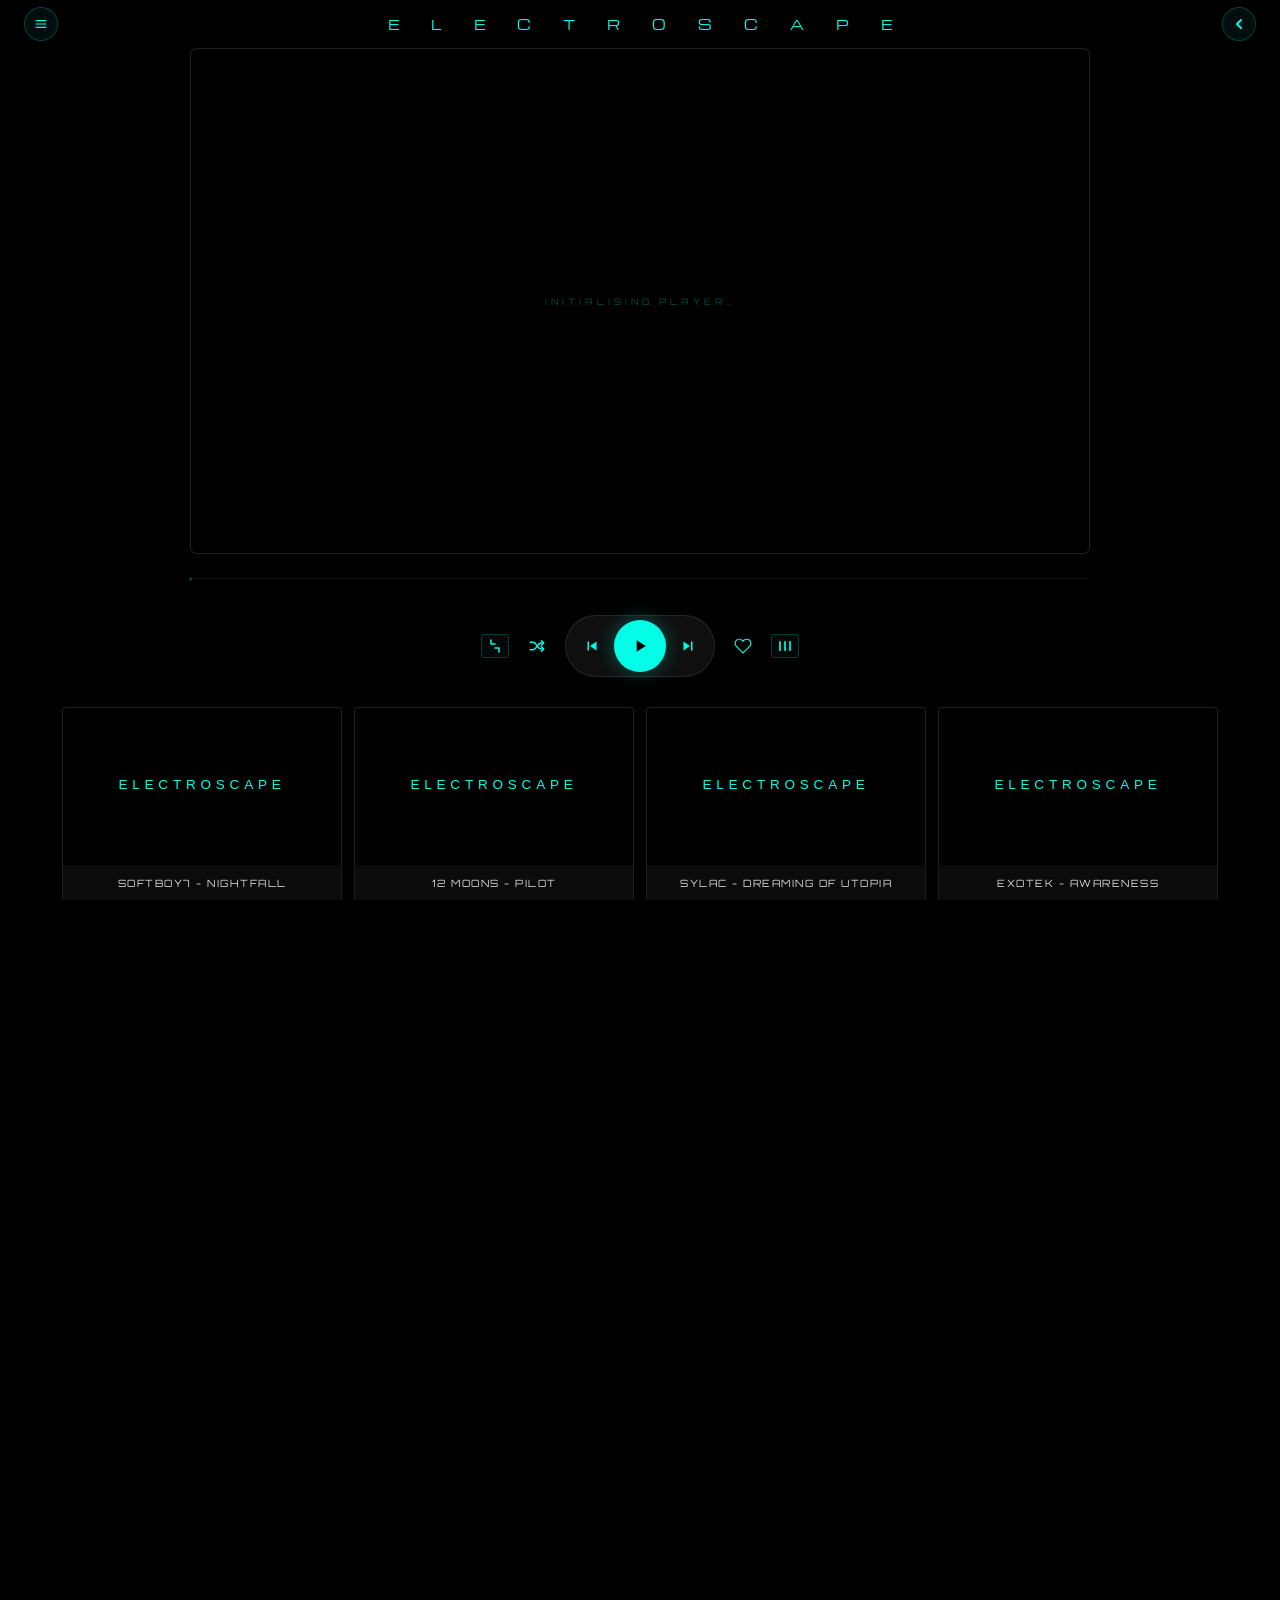
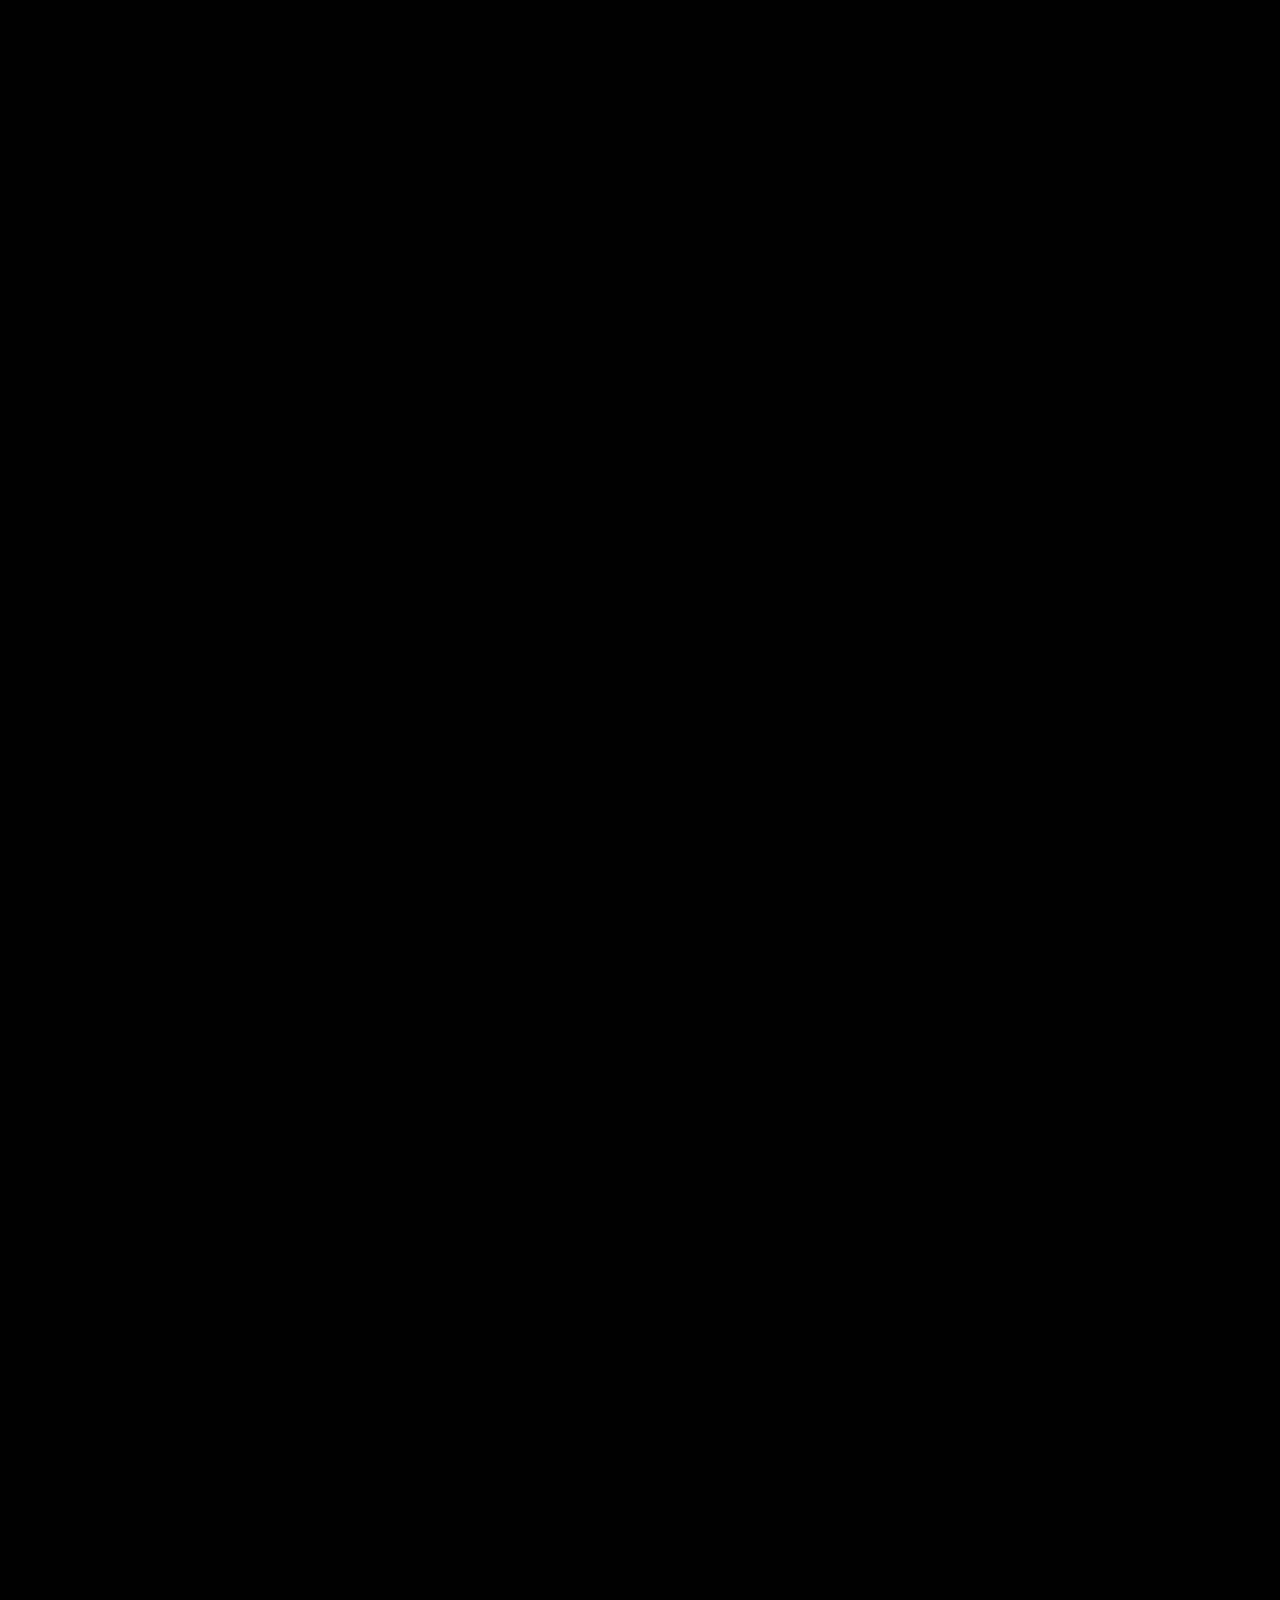
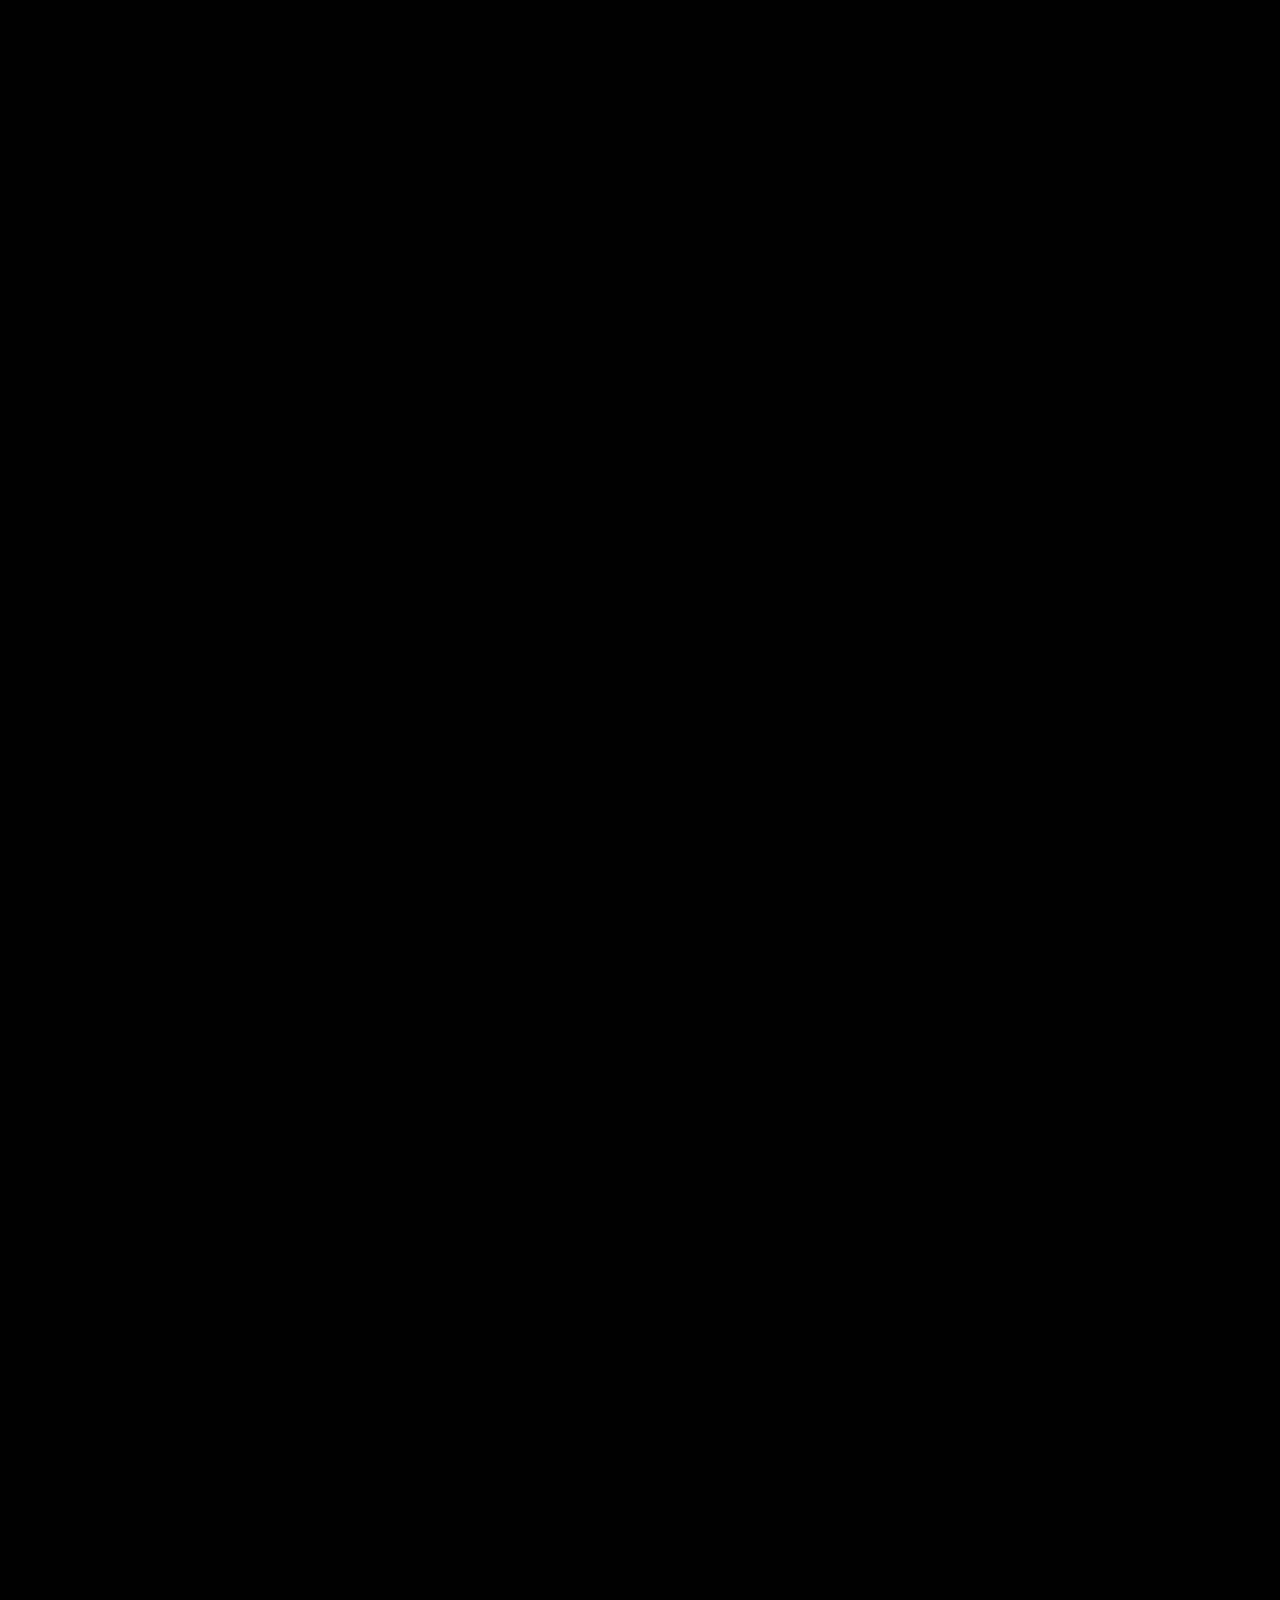
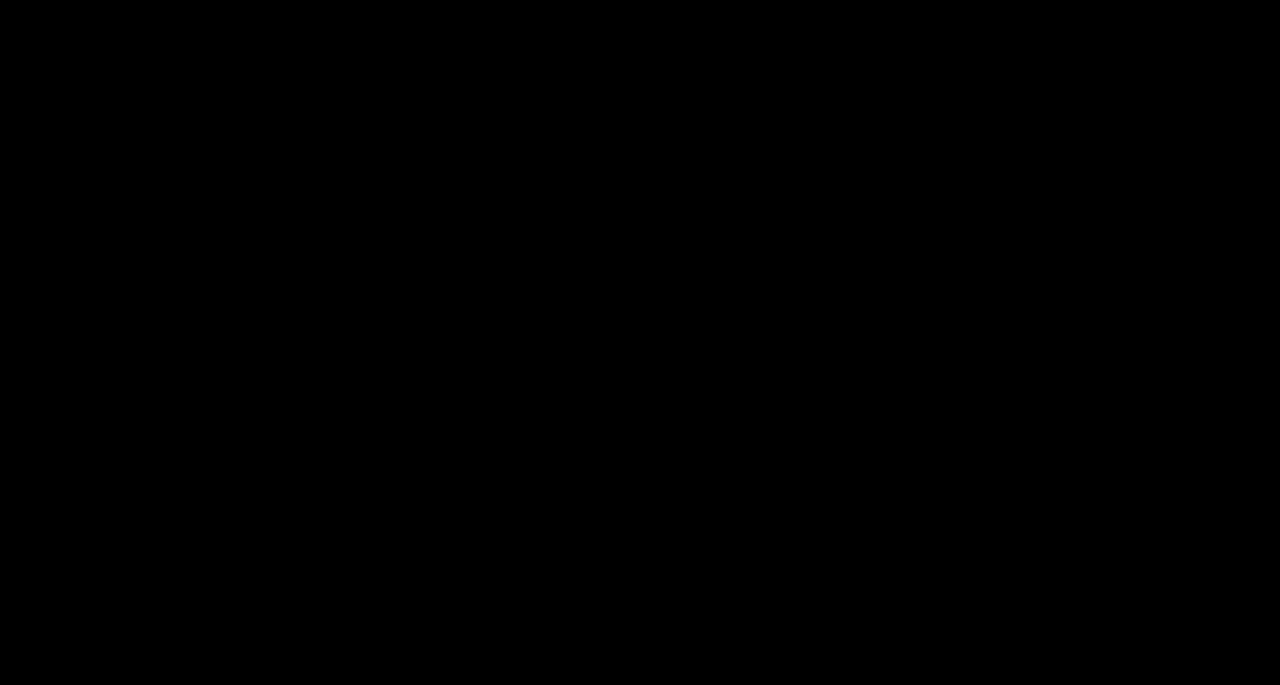
==== commit 10be6441: "Add files via upload" ====
--- a/index.html
+++ b/index.html
@@ -1,1155 +1,2459 @@
+
+<!-- index.html | Electroscape |   -->
+<!--
+RENAME LOG (hardcoded record):
+former mobile1.html -> mobile1.html
+former mobile2.html -> mobile2.html
+former mobile3.html -> mobile3.html
+-->
 <!DOCTYPE html>
 <html lang="en">
 <head>
     <meta charset="UTF-8">
-    <meta name="viewport" content="width=device-width, initial-scale=1.0, maximum-scale=1.0, user-scalable=no">
-    <title>Electroscape - Image Vault</title>
-    <meta name="description" content="Electroscape Image Vault — a curated collection of widescreen and mobile wallpapers.">
-    <meta property="og:title" content="Electroscape - Image Vault">
-    <meta property="og:description" content="A curated collection of widescreen and mobile wallpapers.">
-    <meta property="og:type" content="website">
-    <meta property="og:url" content="https://electroscapex.com">
-    <meta name="twitter:card" content="summary_large_image">
-    <meta name="twitter:title" content="Electroscape - Image Vault">
-    <meta name="twitter:description" content="A curated collection of widescreen and mobile wallpapers.">
-    <link href="https://fonts.googleapis.com/css2?family=Orbitron:wght@400;700&family=Michroma&display=swap" rel="stylesheet">
+    <meta name="viewport" content="width=device-width, initial-scale=1.0">
+    <title>Electroscape</title>
+    <link href="https://fonts.googleapis.com/css2?family=Michroma&family=Orbitron:wght@400;700&family=Exo+2:wght@300;400;500&display=swap" rel="stylesheet">
+
     <style>
-        :root { --cyan: #00FFE6; --bg: #07080d; }
-
-        * { margin: 0; padding: 0; box-sizing: border-box; }
-
-        body {
-            background-color: var(--bg);
-            color: #fff;
-            font-family: 'Orbitron', sans-serif;
-            text-transform: uppercase;
-            overflow-x: hidden;
-        }
-
-        /* ── HEADER ─────────────────────────────────────────────── */
-        .site-header {
-            display: flex;
-            align-items: center;
-            justify-content: space-between;
-            padding: 0 16px;
-            height: 52px;
-            background: rgba(7, 8, 13, 0.96);
-            border-bottom: 1px solid rgba(0,255,230,0.08);
-            position: sticky;
-            top: 0;
-            z-index: 200;
-        }
-
-        /* Burger button — circle, matching mobile2 style */
-        #nav-burger {
-            width: 36px; height: 36px;
-            border-radius: 50%;
-            border: 1px solid rgba(0,255,230,0.22);
-            background: rgba(0,255,230,0.05);
-            color: var(--cyan);
-            display: flex; flex-direction: column;
-            align-items: center; justify-content: center;
-            gap: 5px; cursor: pointer; flex-shrink: 0;
-            transition: background 0.2s, border-color 0.2s;
-        }
-        #nav-burger:hover,
-        #nav-burger.is-open { background: rgba(0,255,230,0.10); border-color: var(--cyan); }
-        #nav-burger span {
-            display: block; width: 14px; height: 1.5px;
-            background: var(--cyan); border-radius: 2px;
-            transition: opacity 0.2s;
-        }
-
-        /* Wordmark — character fade-in animation from mobile2 */
-        .site-title {
-            font-family: 'Michroma', 'Orbitron', sans-serif;
-            font-size: clamp(7px, 1.6vw, 13px);
-            letter-spacing: clamp(4px, 1.2vw, 10px);
-            color: var(--cyan);
-            text-decoration: none;
-            flex: 1; text-align: center;
-            overflow: visible;
-        }
-        .site-title span {
-            display: inline-block;
-            opacity: 0;
-            animation: letterFade 0.5s ease forwards;
-        }
-        .site-title span:nth-child(1)  { animation-delay: 0.00s; }
-        .site-title span:nth-child(2)  { animation-delay: 0.08s; }
-        .site-title span:nth-child(3)  { animation-delay: 0.16s; }
-        .site-title span:nth-child(4)  { animation-delay: 0.24s; }
-        .site-title span:nth-child(5)  { animation-delay: 0.32s; }
-        .site-title span:nth-child(6)  { animation-delay: 0.40s; }
-        .site-title span:nth-child(7)  { animation-delay: 0.48s; }
-        .site-title span:nth-child(8)  { animation-delay: 0.56s; }
-        .site-title span:nth-child(9)  { animation-delay: 0.64s; }
-        .site-title span:nth-child(10) { animation-delay: 0.72s; }
-        .site-title span:nth-child(11) { animation-delay: 0.80s; }
-        .site-title span:nth-child(12) { animation-delay: 0.88s; }
-        @keyframes letterFade {
-            from { opacity: 0; transform: translateY(4px); }
-            to   { opacity: 1; transform: translateY(0); }
-        }
-
-        .site-version {
-            font-family: 'Michroma', sans-serif;
-            font-size: 9px;
-            letter-spacing: 3px;
-            color: rgba(0,255,230,0.4);
-            flex-shrink: 0;
-            pointer-events: none;
-            min-width: 36px;
-            text-align: right;
-        }
-
-        /* ── NAV POPUP — frosted glass, mid-screen, no blackout ──── */
-        #nav-popup {
-            position: fixed;
-            top: 66px;
-            left: 50%;
-            transform: translateX(-50%) translateY(-8px);
-            z-index: 9500;
-            width: min(300px, 88vw);
-            background: linear-gradient(160deg, rgba(8,10,20,0.88), rgba(4,6,14,0.82));
-            backdrop-filter: blur(24px) saturate(180%);
-            -webkit-backdrop-filter: blur(24px) saturate(180%);
-            border: 1px solid rgba(0,255,230,0.14);
-            border-radius: 12px;
-            box-shadow: 0 24px 64px rgba(0,0,0,0.7), 0 0 0 0.5px rgba(0,255,230,0.06) inset;
-            opacity: 0;
-            pointer-events: none;
-            transition: opacity 0.22s ease, transform 0.22s ease;
-        }
-        #nav-popup.is-open {
-            opacity: 1;
-            pointer-events: auto;
-            transform: translateX(-50%) translateY(0);
-        }
-        /* No backdrop — screen stays clear, no blackout */
-        .nav-popup-item {
-            display: flex; align-items: center; justify-content: center;
-            padding: 14px 20px;
-            font-family: 'Michroma', sans-serif;
-            font-size: 8px; letter-spacing: 3px;
-            text-transform: uppercase;
-            color: rgba(255,255,255,0.7);
-            text-decoration: none;
-            border: none;
-            border-bottom: 1px solid rgba(255,255,255,0.06);
-            background: transparent;
-            width: 100%; text-align: center;
-            cursor: pointer;
-            transition: color 0.18s, background 0.18s;
-        }
-        .nav-popup-item:first-child { border-radius: 12px 12px 0 0; }
-        .nav-popup-item:last-child  { border-bottom: none; border-radius: 0 0 12px 12px; }
-        .nav-popup-item:hover       { color: var(--cyan); background: rgba(0,255,230,0.05); }
-
-        /* ── ICON TABS — filter row ──────────────────────────────── */
-        .sticky-container {
-            position: sticky;
-            top: 52px;
-            background: var(--bg);
-            z-index: 100;
-            border-bottom: 1px solid rgba(0,255,230,0.07);
-            padding: 10px 16px 10px;
-            margin-bottom: 16px;
-        }
-
-        .filter-nav {
-            display: flex;
-            justify-content: center;
-            gap: 8px;
-            flex-wrap: wrap;
-        }
-
-        /* Icon tab card */
-        .filter-btn {
-            display: flex;
-            flex-direction: column;
-            align-items: center;
-            gap: 5px;
-            background: none;
-            border: 1px solid rgba(0,255,230,0.12);
-            color: rgba(255,255,255,0.35);
-            font-family: 'Michroma', sans-serif;
-            font-size: 7px;
-            letter-spacing: 3px;
-            cursor: pointer;
-            padding: 10px 22px 8px;
-            border-radius: 10px;
-            transition: color 0.2s, border-color 0.2s, background 0.2s;
-            min-width: 80px;
-        }
-        .filter-btn svg {
-            width: 20px; height: 20px;
-            stroke: currentColor; stroke-width: 1.4;
-            fill: none; flex-shrink: 0;
-        }
-        .filter-btn:hover {
-            color: rgba(255,255,255,0.8);
-            border-color: rgba(0,255,230,0.35);
-        }
-        .filter-btn.active {
-            color: var(--cyan);
-            border-color: var(--cyan);
-            background: rgba(0,255,230,0.06);
-            box-shadow: 0 0 12px rgba(0,255,230,0.1);
-        }
-        .filter-btn:focus-visible { outline: 2px solid var(--cyan); outline-offset: 2px; }
-
-        /* ── Mobile adjustments ──────────────────────────────────── */
-        @media (max-width: 480px) {
-            .filter-btn { min-width: 68px; padding: 8px 14px 7px; font-size: 6px; }
-            .filter-btn svg { width: 17px; height: 17px; }
-            .site-header { padding: 0 10px; }
-        }
-
-        #loading {
-            font-size: 10px;
-            letter-spacing: 6px;
-            color: rgba(0,255,204,0.4);
-            padding: 60px 0;
-            text-align: center;
-        }
-
-        .archive-wrapper {
-            padding: 0 10px;
-            max-width: 1800px;
-            margin: 0 auto;
-        }
-
-        .tile {
-            position: relative;
-            background: #0a0a0a;
-            cursor: pointer;
-            border: 1px solid #1a1a1a;
-            overflow: hidden;
-            transition: border-color 0.3s, box-shadow 0.3s, transform 0.3s cubic-bezier(0.25, 0.8, 0.25, 1);
-        }
-
-        .tile:hover {
-            transform: translateY(-4px);
-            border-color: var(--cyan);
-            box-shadow: 0 8px 24px rgba(0,255,204,0.12);
-            z-index: 2;
-        }
-
-        .tile img {
-            width: 100%; height: 100%;
-            object-fit: cover;
-            display: block;
-            transition: transform 0.5s ease;
-        }
-        .tile:hover img { transform: scale(1.05); }
-
-        .tile::after {
-            content: '';
-            position: absolute;
-            inset: 0;
-            background: linear-gradient(0deg, rgba(0,0,0,0) 0%, rgba(0,255,204,0) 100%);
-            transition: background 0.3s;
-            pointer-events: none;
-        }
-        .tile:hover::after {
-            background: linear-gradient(0deg, rgba(0,0,0,0.3) 0%, rgba(0,255,204,0.08) 100%);
-        }
-
-        /* --- LANDSCAPE-DOMINANT MASONRY (v2.1) --- */
-        /*
-         * Landscape tiles: full column width, 16:9 — the heroes.
-         * Portrait tiles:  55% column width, 9:16 — accent thumbnails.
-         *   They sit right-aligned within their column cell so they
-         *   don't look centred/floating. Two portrait tiles can sit
-         *   side-by-side in a landscape-width slot via flex pairing in JS.
-         */
-        .masonry-grid {
-            display: flex;
-            align-items: flex-start;
-            gap: 3px;
-            margin: 0 auto 44px auto;
-        }
-
-        .masonry-column {
-            min-width: 0;
-            flex: 1 1 0;
-            display: flex;
-            flex-direction: column;
-            gap: 3px;
-        }
-
-        /* PicLumen-style uneven column starts */
-        .masonry-column:nth-child(2) { padding-top: 26px; }
-        .masonry-column:nth-child(3) { padding-top: 10px; }
-        .masonry-column:nth-child(4) { padding-top: 34px; }
-        .masonry-column:nth-child(5) { padding-top: 18px; }
-        .masonry-column:nth-child(6) { padding-top: 42px; }
-        .masonry-column:nth-child(7) { padding-top: 8px; }
-
-        /* Landscape: full width hero tile */
-        .masonry-grid .tile.tile-L {
-            display: block;
-            width: 100%;
-            height: auto;
-            margin: 0;
-            flex: 0 0 auto;
-            aspect-ratio: 16 / 9;
-        }
-
-        /* Portrait: full width when in portrait-only mode (Mobile filter) */
-        .masonry-grid .tile.tile-P {
-            display: block;
-            width: 100%;
-            height: auto;
-            margin: 0;
-            flex: 0 0 auto;
-            aspect-ratio: 9 / 16;
-        }
-
-        /* Portrait pair wrapper — two portraits sit side-by-side */
-        .masonry-grid .portrait-pair {
-            display: flex;
-            gap: 3px;
-            width: 100%;
-            flex: 0 0 auto;
-        }
-
-        /* Each portrait in a pair takes half the column width */
-        .masonry-grid .portrait-pair .tile.tile-P {
-            flex: 1 1 0;
-            min-width: 0;
-            width: 0; /* flex will size it */
-            height: auto;
-            aspect-ratio: 9 / 16;
-            /* Cap height so a lone portrait pair doesn't tower too tall */
-            max-height: 260px;
-            object-fit: cover;
-        }
-
-        /* Solo portrait (unpaired — odd one out) — sits at 55% width, right-aligned */
-        .masonry-grid .tile.tile-P.portrait-solo {
-            display: block;
-            width: 55%;
-            height: auto;
-            margin: 0 0 0 auto;
-            flex: 0 0 auto;
-            aspect-ratio: 9 / 16;
-            max-height: 240px;
-        }
-
-        .masonry-grid .tile img {
-            width: 100%; height: 100%;
-            object-fit: cover;
-            display: block;
-        }
-
-        /* ── Phone only (≤620px): single column, full width ── */
-        @media (max-width: 620px) {
-            .archive-wrapper { padding: 0 6px; }
-            .masonry-grid { display: block; }
-            .masonry-column { padding-top: 0 !important; gap: 6px; }
-            .masonry-grid .tile.tile-L { width: 100%; aspect-ratio: 16 / 9; max-height: none; }
-            .masonry-grid .portrait-pair { gap: 3px; }
-            .masonry-grid .portrait-pair .tile.tile-P { max-height: 200px; }
-            .masonry-grid .tile.tile-P.portrait-solo { width: 55%; max-height: 200px; }
-            .filter-nav  { gap: 12px; }
-            .filter-btn  { font-size: 10px; letter-spacing: 1px; }
-        }
-
-        /* --- LIGHTBOX --- */
-        #lightbox {
-            position: fixed;
-            top: 0; left: 0;
-            width: 100%; height: 100%;
-            background: rgba(0,0,0,0.96);
-            display: none;
-            align-items: center;
-            justify-content: center;
-            z-index: 1000;
-        }
-
-        .lb-img-container {
-            width: 100%; height: 100%;
-            position: relative;
-            display: flex;
-            align-items: center;
-            justify-content: center;
-            overflow: hidden;
-        }
-
-        #lb-image {
-            max-width: 100%; max-height: 100%;
-            width: auto; height: auto;
-            object-fit: contain;
-            border: 1px solid #1a1a1a;
-            user-select: none;
-            pointer-events: none;
-            box-shadow: 0 0 60px rgba(0,0,0,0.6);
-            display: block;
-            opacity: 0;
-            transform-style: preserve-3d;
-            transform-origin: center center;
-            transition: opacity 0.3s ease;
-            will-change: opacity, transform, filter;
-        }
-        #lb-image.visible { opacity: 1; }
-
-        .lb-img-container.portal-flip-active {
-            perspective: 1400px;
-        }
-
-        #lb-image.portal-flip-out {
-            animation: portalOld .5s ease forwards;
-        }
-
-        #lb-image.portal-flip-in {
-            animation: portalNew .72s ease forwards;
-        }
-
-        /* Exact Effect 9 ring cloned from x2.html */
-        .fx-layer{
-            position:absolute;inset:0;
-            pointer-events:none;
-            z-index:15;
-            display:none;
-        }
-        .fx-layer.show{display:block}
-
-        .portal-layer.show{
-            display:block;
-            opacity:0;
-            background:
-                radial-gradient(circle, transparent 0 31%, rgba(0,255,230,.96) 32%, rgba(255,43,214,.42) 35%, transparent 39%),
-                conic-gradient(from 0deg,transparent,rgba(0,255,230,.55),transparent,rgba(255,43,214,.5),transparent);
-            mask:radial-gradient(circle,transparent 0 24%,#000 25% 43%,transparent 44%);
-            -webkit-mask:radial-gradient(circle,transparent 0 24%,#000 25% 43%,transparent 44%);
-            animation:portalSpin .86s ease forwards;
-        }
-        .fx-portal #lb-image.portal-flip-out{animation:portalOld .5s ease forwards}
-        .fx-portal #lb-image.portal-flip-in{animation:portalNew .72s ease forwards}
-        @keyframes portalSpin{0%{opacity:0;transform:rotate(0) scale(.5)}35%{opacity:1}100%{opacity:0;transform:rotate(540deg) scale(1.15)}}
-        @keyframes portalOld{to{opacity:0;transform:rotateY(-65deg) scale(.86);filter:brightness(.35)}}
-        @keyframes portalNew{from{opacity:0;transform:rotateY(65deg) scale(.86);filter:brightness(.45) saturate(1.5)}to{opacity:1;transform:rotateY(0) scale(1);filter:none}}
-
-        #lb-loading {
-            position: absolute;
-            left: 50%; top: 50%;
-            transform: translate(-50%,-50%);
-            font-size: 10px;
-            letter-spacing: 4px;
-            color: rgba(0,255,204,0.75);
-            opacity: 0;
-            transition: opacity 0.2s ease;
-            pointer-events: none;
-        }
-        #lb-loading.visible { opacity: 1; }
-
-        /* ── Floating frosted-glass dock ── */
-        #lb-dock {
-            position: fixed;
-            bottom: 24px;
-            left: 50%;
-            transform: translateX(-50%);
-            z-index: 1010;
-            display: flex;
-            align-items: center;
-            gap: 4px;
-            padding: 10px 18px;
-            background: rgba(10,12,18,0.55);
-            backdrop-filter: blur(20px) saturate(180%);
-            -webkit-backdrop-filter: blur(20px) saturate(180%);
-            border: 1px solid rgba(0,255,230,0.18);
-            border-radius: 60px;
-            box-shadow: 0 8px 32px rgba(0,0,0,0.5), 0 0 0 0.5px rgba(255,255,255,0.04) inset;
-        }
-
-        .dock-btn {
-            background: none;
-            border: none;
-            color: rgba(255,255,255,0.75);
-            cursor: pointer;
-            padding: 6px;
-            display: flex;
-            align-items: center;
-            justify-content: center;
-            transition: color 0.2s, transform 0.18s;
-            flex-shrink: 0;
-            border-radius: 50%;
-        }
-        .dock-btn:hover { color: #fff; transform: scale(1.12); }
-        .dock-btn svg { width: 44px; height: 44px; stroke: currentColor; stroke-width: 1.5; fill: none; }
-
-        #lb-prev, #lb-next { color: rgba(255,255,255,0.9); }
-
-        #lb-counter {
-            font-family: 'Orbitron', sans-serif;
-            font-size: 11px;
-            letter-spacing: 3px;
-            color: rgba(255,255,255,0.5);
-            white-space: nowrap;
-            padding: 0 8px;
-            min-width: 64px;
-            text-align: center;
-        }
-
-        #lb-download {
-            display: flex;
-            align-items: center;
-            padding: 6px;
-            border-radius: 50%;
-            transition: opacity 0.2s, transform 0.18s;
-            flex-shrink: 0;
-            opacity: 0.85;
-        }
-        #lb-download:hover { opacity: 1; transform: scale(1.12); }
-        #lb-download svg { width: 44px; height: 44px; }
-
-        .dock-divider {
-            width: 1px; height: 28px;
-            background: rgba(0,255,230,0.15);
-            flex-shrink: 0;
-            margin: 0 4px;
-        }
-
-        #scroll-top {
-            position: fixed;
-            bottom: 30px; right: 30px;
-            z-index: 500;
-            background: rgba(0,0,0,0.7);
-            border: 1px solid rgba(0,255,204,0.3);
-            color: var(--cyan);
-            font-family: 'Orbitron', sans-serif;
-            font-size: 20px;
-            width: 50px; height: 50px;
-            cursor: pointer;
-            display: flex;
-            align-items: center;
-            justify-content: center;
-            opacity: 0;
-            pointer-events: none;
-            transition: all 0.3s;
-            border-radius: 50%;
-        }
-        #scroll-top.visible { opacity: 1; pointer-events: all; }
-        #scroll-top:hover { border-color: var(--cyan); background: rgba(0,255,204,0.1); transform: translateY(-5px); }
-
-        .filter-btn:focus-visible, .tile:focus-visible,
-        .dock-btn:focus-visible, #lb-download:focus-visible, #scroll-top:focus-visible {
-            outline: 2px solid var(--cyan);
-            outline-offset: 3px;
-        }
-
-        @media (prefers-reduced-motion: reduce) {
-            .tile, .tile img, #lb-image, #lb-portal, .dock-btn, #lb-download, #scroll-top, #lb-loading {
-                transition: none !important;
-                animation: none !important;
-            }
-        }
+/* ============================================================
+   TOKENS
+   ============================================================ */
+:root {
+    --color-accent:       #00FFE6;
+    --color-accent-dim:   rgba(0, 255, 230, 0.45);
+    --color-accent-faint: rgba(0, 255, 230, 0.06);
+    --color-bg:           #07080d;
+    --color-bg-card:      rgba(5, 7, 12, 0.97);
+    --color-border:       #1e1e1e;
+    --color-border-accent:rgba(0, 255, 230, 0.22);
+    --color-text:         #ffffff;
+    --color-text-dim:     rgba(255, 255, 255, 0.45);
+    --font-ui:            'Orbitron', sans-serif;
+    --font-title:         'Michroma', sans-serif;
+    --nav-height:         48px;
+    --nav-logo-height:    0px;
+    --z-nav:              20;
+    --z-popup:            100;
+    --z-logo:             10;
+}
+
+/* ============================================================
+   RESET / BASE
+   ============================================================ */
+*, *::before, *::after { box-sizing: border-box; margin: 0; padding: 0; }
+
+html, body {
+    height: 100%;
+    color: var(--color-text);
+    font-family: var(--font-ui);
+    overflow-x: hidden;
+}
+
+body {
+    background: #000000;
+}
+
+/* ============================================================
+   GLASS-MODES
+   ============================================================ */
+body.glass-dark {
+    --glass-panel-bg: rgba(5, 8, 13, 0.64);
+    --glass-surface-bg: rgba(10, 14, 20, 0.58);
+    --glass-card-bg: rgba(255, 255, 255, 0.045);
+    --glass-backdrop-bg: rgba(0, 0, 0, 0.62);
+    --glass-border: rgba(0, 255, 230, 0.18);
+    --glass-border-soft: rgba(255, 255, 255, 0.08);
+    --glass-shadow: 0 30px 90px rgba(0, 0, 0, 0.72), inset 0 1px 0 rgba(255, 255, 255, 0.05);
+    --glass-blur: blur(22px) saturate(135%);
+}
+
+body.glass-dark #nav-popup,
+body.glass-dark .music-modal-box {
+    background: var(--glass-panel-bg);
+    border-color: var(--glass-border);
+    box-shadow: var(--glass-shadow);
+    backdrop-filter: var(--glass-blur);
+    -webkit-backdrop-filter: var(--glass-blur);
+}
+
+body.glass-dark #fav-backdrop,
+body.glass-dark #music-section {
+    background: var(--glass-backdrop-bg);
+    backdrop-filter: var(--glass-blur);
+    -webkit-backdrop-filter: var(--glass-blur);
+}
+
+body.glass-dark .video,
+body.glass-dark .music-card,
+body.glass-dark .fav-row,
+body.glass-dark #player-container {
+    background: var(--glass-card-bg);
+    border-color: var(--glass-border-soft);
+    box-shadow: inset 0 1px 0 rgba(255, 255, 255, 0.04);
+    backdrop-filter: var(--glass-blur);
+    -webkit-backdrop-filter: var(--glass-blur);
+}
+
+/* Dark glass tuning: keep the link popup vivid, but make larger panels neutral black. */
+body.glass-dark #fav-backdrop {
+    background: rgba(0, 0, 0, 0.5);
+    backdrop-filter: blur(18px) saturate(70%);
+    -webkit-backdrop-filter: blur(18px) saturate(70%);
+}
+
+body.glass-dark .fav-row {
+    background: rgba(4, 5, 7, 0.52);
+    border-bottom-color: rgba(255,255,255,0.07);
+}
+
+body.glass-dark #music-section {
+    background: rgba(0, 0, 0, 0.42);
+    backdrop-filter: blur(18px) saturate(95%);
+    -webkit-backdrop-filter: blur(18px) saturate(95%);
+}
+
+body.glass-dark .music-modal-box {
+    background: rgba(4, 5, 7, 0.48);
+    border: 1px solid rgba(0, 255, 230, 0.14);
+    box-shadow: 0 34px 90px rgba(0,0,0,0.72), inset 0 1px 0 rgba(255,255,255,0.055);
+    backdrop-filter: blur(30px) saturate(120%);
+    -webkit-backdrop-filter: blur(30px) saturate(120%);
+}
+
+body.glass-dark .music-card {
+    background: rgba(5, 7, 10, 0.26);
+    border-color: rgba(255,255,255,0.12);
+    box-shadow:
+        inset 0 1px 0 rgba(255,255,255,0.085),
+        inset 0 -1px 0 rgba(0,0,0,0.34),
+        0 16px 42px rgba(0,0,0,0.22);
+    backdrop-filter: blur(34px) saturate(118%);
+    -webkit-backdrop-filter: blur(34px) saturate(118%);
+}
+
+/* ============================================================
+   NAV-TOP
+   ============================================================ */
+#nav-top {
+    position: relative;
+    display: flex;
+    justify-content: space-between;
+    align-items: center;
+    height: var(--nav-height);
+    padding: 0 24px;
+    z-index: var(--z-nav);
+    transition: opacity 0.22s ease;
+}
+
+/* ============================================================
+   NAV-LINKS-BTN
+   ============================================================ */
+#nav-links-btn {
+    width: 34px;
+    height: 34px;
+    border-radius: 50%;
+    border: 1px solid rgba(0,255,230,0.22);
+    background: rgba(0,255,230,0.06);
+    cursor: pointer;
+    color: var(--color-accent);
+    transition: background 0.2s ease, border-color 0.2s ease;
+    outline: none;
+    display: inline-flex;
+    align-items: center;
+    justify-content: center;
+}
+#nav-links-btn:hover,
+#nav-links-btn.is-open {
+    background: rgba(0,255,230,0.12);
+    border-color: var(--color-accent);
+}
+#nav-links-btn svg {
+    width: 16px;
+    height: 16px;
+    display: block;
+}
+#nav-fav-btn {
+    width: 34px;
+    height: 34px;
+    border-radius: 50%;
+    border: 1px solid rgba(0,255,230,0.22);
+    background: rgba(0,255,230,0.06);
+    color: var(--color-accent);
+    display: inline-flex;
+    align-items: center;
+    justify-content: center;
+    cursor: pointer;
+    transition: background 0.2s ease, border-color 0.2s ease;
+    outline: none;
+    position: relative;
+}
+#nav-fav-btn:hover,
+#nav-fav-btn.is-active {
+    background: rgba(0,255,230,0.12);
+    border-color: var(--color-accent);
+}
+#nav-fav-btn svg {
+    width: 16px;
+    height: 16px;
+    display: block;
+}
+#nav-fav-btn.queue-active::after {
+    content: '';
+    position: absolute;
+    top: 50%;
+    left: -6px;
+    transform: translateY(-50%);
+    width: 7px;
+    height: 7px;
+    border-radius: 50%;
+    background: var(--color-accent);
+    box-shadow: 0 0 8px rgba(0,255,230,0.8);
+    z-index: 2;
+    pointer-events: none;
+}
+
+/* ============================================================
+   NAV POPUP
+   ============================================================ */
+#nav-popup {
+    position: absolute;
+    top: calc(var(--nav-height) + 2px);
+    left: 50%;
+    z-index: var(--z-popup);
+    width: 520px;
+
+    background: var(--color-bg-card);
+    border: none;
+    border-radius: 6px;
+    box-shadow:
+        0 28px 72px rgba(0, 0, 0, 0.82),
+        0 0 40px rgba(0, 255, 230, 0.07);
+
+    opacity: 0;
+    pointer-events: none;
+    transform: translateX(-50%) translateY(-8px);
+    transition: opacity 0.22s ease, transform 0.22s ease;
+}
+
+#nav-popup.is-open {
+    opacity: 1;
+    pointer-events: auto;
+    transform: translateX(-50%) translateY(0);
+}
+
+#nav-popup-backdrop {
+    position: fixed;
+    inset: 0;
+    z-index: 99;
+    background: transparent;
+    opacity: 0;
+    pointer-events: none;
+    border: 0;
+    padding: 0;
+    margin: 0;
+}
+#nav-popup-backdrop.is-active {
+    opacity: 1;
+    pointer-events: auto;
+}
+
+.nav-popup-item {
+    display: flex;
+    align-items: center;
+    justify-content: center;
+    padding: 18px 28px;
+    font-family: 'Michroma', sans-serif;
+    font-size: 9.375px;
+    font-weight: 400;
+    letter-spacing: 3px;
+    line-height: 2.0;
+    text-transform: uppercase;
+    color: var(--color-text);
+    text-decoration: none;
+    border-bottom: 1px solid var(--color-border);
+    transition: color 0.2s ease, background 0.2s ease;
+    cursor: pointer;
+    background: transparent;
+    border-left: none;
+    border-right: none;
+    border-top: none;
+    width: 100%;
+    text-align: center;
+    outline: none;
+}
+
+.nav-popup-item:first-child { border-radius: 5px 5px 0 0; }
+.nav-popup-item:last-child  { border-bottom: none; border-radius: 0 0 5px 5px; }
+
+.nav-popup-item:hover {
+    color: var(--color-accent);
+    background: var(--color-accent-faint);
+}
+
+/* ============================================================
+   NAV-LOGO — 100% original elasticAssemble, untouched
+   ============================================================ */
+#nav-logo {
+    position: fixed;
+    top: 0;
+    left: 0;
+    right: 0;
+    height: var(--nav-height);
+    display: flex;
+    align-items: center;
+    justify-content: center;
+    pointer-events: none;
+    z-index: 19;
+    visibility: visible;
+    opacity: 1;
+    transition: opacity 0.6s ease, visibility 0.6s ease;
+}
+
+#nav-logo.is-hidden {
+    opacity: 0;
+    visibility: hidden;
+}
+
+/* Exact copy of original .fly-in-title */
+#nav-logo h1 {
+    font-family: 'Michroma', sans-serif;
+    font-size: 13px;
+    font-weight: 400;
+    color: #00FFE6;
+    text-transform: uppercase;
+    margin: 0;
+    height: var(--nav-height);
+    align-items: center;
+    display: flex;
+    justify-content: center;
+    overflow: hidden;
+    cursor: pointer;
+}
+
+/* Exact copy of original .fly-in-title span */
+#nav-logo h1 span {
+    display: inline-block;
+    letter-spacing: 16px;
+    text-indent: 16px;
+    opacity: 0;
+    animation: elasticAssemble 2.4s cubic-bezier(0.175, 0.885, 0.32, 1.275) forwards;
+    transform: translateX(-100vw);
+}
+
+/* Exact original delays */
+#nav-logo h1 span:nth-child(1)  { animation-delay: 0.1s; }
+#nav-logo h1 span:nth-child(2)  { animation-delay: 0.3s; }
+#nav-logo h1 span:nth-child(3)  { animation-delay: 0.5s; }
+#nav-logo h1 span:nth-child(4)  { animation-delay: 0.7s; }
+#nav-logo h1 span:nth-child(5)  { animation-delay: 0.9s; }
+#nav-logo h1 span:nth-child(6)  { animation-delay: 1.1s; }
+#nav-logo h1 span:nth-child(7)  { animation-delay: 1.3s; }
+#nav-logo h1 span:nth-child(8)  { animation-delay: 1.5s; }
+#nav-logo h1 span:nth-child(9)  { animation-delay: 1.7s; }
+#nav-logo h1 span:nth-child(10) { animation-delay: 1.9s; }
+#nav-logo h1 span:nth-child(11) { animation-delay: 2.1s; }
+#nav-logo h1 span:nth-child(12) { animation-delay: 2.3s; }
+
+@media (max-width: 620px) {
+    #nav-logo {
+        display: none;
+    }
+}
+
+/* Exact original keyframes */
+@keyframes elasticAssemble {
+    0%   { opacity: 0; transform: translateX(-100vw); }
+    30%  { opacity: 1; }
+    100% { opacity: 1; transform: translateX(0); }
+}
+
+/* ============================================================
+   PLAYER-CONTROLS
+   ============================================================ */
+#player-controls {
+    display: flex;
+    align-items: center;
+    justify-content: center;
+    gap: 8px;
+    padding: 12px 18px 14px;
+    position: relative;
+}
+
+
+.fav-heart-btn {
+    position: absolute;
+    top: 8px;
+    right: 8px;
+    background: rgba(0,0,0,0.45);
+    backdrop-filter: blur(8px);
+    -webkit-backdrop-filter: blur(8px);
+    border: 1px solid rgba(0,255,230,0.2);
+    border-radius: 50%;
+    width: 30px;
+    height: 30px;
+    display: flex;
+    align-items: center;
+    justify-content: center;
+    cursor: pointer;
+    z-index: 10;
+    opacity: 0;
+    transition: opacity 0.25s, border-color 0.25s, background 0.25s;
+    padding: 0;
+    color: #00FFE6;
+}
+.video:hover .fav-heart-btn,
+.fav-heart-btn.is-active { opacity: 1; }
+.fav-heart-btn:hover { background: rgba(0,0,0,0.7); border-color: #00FFE6; }
+.fav-heart-svg { width: 14px; height: 14px; display: block; }
+.fav-heart-btn .fav-heart-path { fill: none; stroke: #00FFE6; }
+.fav-heart-btn.is-active .fav-heart-path { fill: #00FFE6; stroke: #00FFE6; }
+
+/* ============================================================
+   VIDEO-GRID
+   ============================================================ */
+#video-grid {
+    --video-grid-gap: 12px;
+    --video-card-max: 280px;
+    display: grid;
+    grid-template-columns: repeat(4, minmax(0, var(--video-card-max)));
+    gap: var(--video-grid-gap);
+    justify-content: center;
+    width: fit-content;
+    max-width: calc((var(--video-card-max) * 4) + (var(--video-grid-gap) * 3));
+    margin: 0 auto;
+    padding: 16px 0 48px;
+    box-sizing: border-box;
+}
+
+@media (max-width: 1200px) {
+    #video-grid { grid-template-columns: repeat(3, minmax(0, var(--video-card-max))); }
+}
+
+@media (max-width: 920px) {
+    #video-grid { grid-template-columns: repeat(2, minmax(0, var(--video-card-max))); }
+}
+
+@media (max-width: 620px) {
+    #video-grid { grid-template-columns: minmax(0, var(--video-card-max)); }
+}
+
+.video {
+    background: #080808;
+    border-radius: 4px;
+    border: 1px solid #1a1a1a;
+    cursor: pointer;
+    position: relative;
+    overflow: visible;
+    transition: transform 0.3s ease, background 0.3s ease;
+}
+.video:hover { transform: scale(1.03); background: #111; }
+
+.video.is-playing {
+    border-color: rgba(0,255,230,0.0) !important;
+}
+
+.thumb-container {
+    width: 100%;
+    aspect-ratio: 16 / 9;
+    background-size: cover;
+    background-position: center;
+    background-color: #050505;
+    border-radius: 4px 4px 0 0;
+}
+
+.video-label {
+    display: block;
+    width: 100%;
+    padding: 12px 14px;
+    font-family: 'Orbitron', sans-serif;
+    font-size: 10px;
+    text-transform: uppercase;
+    letter-spacing: 1.5px;
+    color: rgba(255,255,255,0.85);
+    text-align: center;
+    box-sizing: border-box;
+    white-space: nowrap;
+    overflow: hidden;
+    text-overflow: ellipsis;
+}
+
+.overlay-btn {
+    position: absolute;
+    top: 38%;
+    left: 50%;
+    transform: translate(-50%, -50%);
+    background: rgba(0,0,0,0.25);
+    backdrop-filter: blur(16px);
+    -webkit-backdrop-filter: blur(16px);
+    color: #00FFE6;
+    font-family: 'Orbitron', sans-serif;
+    font-size: 9px;
+    font-weight: 500;
+    letter-spacing: 4px;
+    text-transform: uppercase;
+    white-space: nowrap;
+    border: 1px solid rgba(0,255,230,0.25);
+    border-radius: 3px;
+    padding: 9px 16px;
+    opacity: 0;
+    transition: opacity 0.25s ease;
+    pointer-events: none;
+}
+
+@media (hover: hover) and (pointer: fine) {
+    .video:hover .overlay-btn { opacity: 1; }
+}
+
+/* ============================================================
+   VERSION-FOOTER
+   ============================================================ */
+#version-footer {
+    display: block;
+    margin: 48px auto 110px;
+    padding: 16px 0;
+    width: min(980px, calc(100% - 40px));
+    text-align: center;
+    color: #00FFE6;
+    font-family: 'Orbitron', sans-serif;
+    font-size: 9px;
+    font-weight: 400;
+    letter-spacing: 3px;
+    text-transform: uppercase;
+}
+
+/* ============================================================
+   PROGRESS-BAR
+   ============================================================ */
+#progress-bar-wrap {
+    width: 100%;
+    max-width: 900px;
+    margin: 0 auto;
+    padding: 0 0 24px;
+    box-sizing: border-box;
+}
+
+#progress-bar-track {
+    width: 100%;
+    height: 1px;
+    background: rgba(255,255,255,0.06);
+    border-radius: 999px;
+    cursor: pointer;
+    position: relative;
+    box-shadow: 0 0 8px rgba(0,255,230,0.04);
+}
+
+/* Extended hit area — easier to grab, larger on touch */
+#progress-bar-track::before {
+    content: '';
+    position: absolute;
+    inset: -12px 0;
+}
+@media (hover: none) {
+    #progress-bar-track::before { inset: -20px 0; }
+}
+
+#progress-bar-fill {
+    height: 100%;
+    width: 0%;
+    background: linear-gradient(90deg, rgba(0,180,160,0.7) 0%, #00FFE6 60%, rgba(200,255,250,0.95) 100%);
+    border-radius: 999px;
+    pointer-events: none;
+    transition: width 0.15s linear;
+    box-shadow: 0 0 3px rgba(0,255,230,0.45), 0 0 8px rgba(0,255,230,0.18);
+    position: relative;
+}
+
+/* Glowing tip at the leading edge */
+#progress-bar-fill::after {
+    content: '';
+    position: absolute;
+    right: -1px;
+    top: 50%;
+    transform: translateY(-50%);
+    width: 1px;
+    height: 1px;
+    border-radius: 50%;
+    background: rgba(220,255,252,0.9);
+    box-shadow: 0 0 2px 1px rgba(0,255,230,0.3);
+    opacity: 0.8;
+}
+
+/* ============================================================
+   PLAYER-BOX
+   ============================================================ */
+#player-section {
+    width: 100%;
+    max-width: 1600px;
+    margin: 0 auto;
+    padding: 0 24px;
+    box-sizing: border-box;
+}
+
+#player-box {
+    max-width: 900px;
+    margin: 0 auto 24px auto;
+    position: relative;
+}
+
+#player-container {
+    aspect-ratio: 16 / 9;
+    border-radius: 6px;
+    width: 100%;
+    border: 1px solid #1a1a1a;
+    background: #000;
+    overflow: hidden;
+    position: relative;
+}
+
+/* Loading state — shown before YouTube API fires */
+#player-loading {
+    position: absolute;
+    inset: 0;
+    display: flex;
+    align-items: center;
+    justify-content: center;
+    background: #000;
+    color: rgba(0,255,230,0.3);
+    font-family: 'Orbitron', sans-serif;
+    font-size: 9px;
+    letter-spacing: 4px;
+    text-transform: uppercase;
+    pointer-events: none;
+    transition: opacity 0.4s ease;
+    border-radius: 6px;
+}
+
+#player-loading.is-hidden {
+    opacity: 0;
+}
+
+#yt-player {
+    width: 100%;
+    height: 100%;
+    position: absolute;
+    inset: 0;
+}
+/* ============================================================
+   MUSIC-SECTION
+   ============================================================ */
+#music-section {
+    display: none;
+    position: fixed;
+    inset: 0;
+    z-index: 1700;
+    padding: clamp(64px, 8vh, 88px) clamp(14px, 4vw, 48px) 102px;
+    box-sizing: border-box;
+    background: rgba(0, 0, 0, 0.82);
+    backdrop-filter: blur(14px);
+    -webkit-backdrop-filter: blur(14px);
+    text-align: left;
+}
+
+#music-section.active {
+    display: flex;
+    align-items: flex-start;
+    justify-content: center;
+}
+
+.music-modal-box {
+    width: min(1180px, 100%);
+    max-height: calc(100vh - 156px);
+    overflow-y: auto;
+    padding: 38px clamp(16px, 3vw, 34px) 34px;
+    box-sizing: border-box;
+    border: none;
+    border-radius: 10px;
+    background: rgba(255, 255, 255, 0.03);
+    backdrop-filter: blur(20px);
+    -webkit-backdrop-filter: blur(20px);
+    box-shadow: 0 32px 80px rgba(0, 0, 0, 0.6);
+    scrollbar-width: thin;
+    scrollbar-color: #000000 transparent;
+    position: relative;
+}
+
+.music-modal-box::-webkit-scrollbar { width: 6px; }
+.music-modal-box::-webkit-scrollbar-thumb {
+    background: #000000;
+    border-radius: 999px;
+}
+
+.music-close-btn {
+    position: absolute;
+    top: 16px;
+    left: 20px;
+    z-index: 2;
+    width: 32px;
+    height: 32px;
+    display: flex;
+    align-items: center;
+    justify-content: center;
+    border: none;
+    border-radius: 0;
+    background: transparent;
+    color: rgba(255,255,255,0.5);
+    font-family: 'Orbitron', sans-serif;
+    font-size: 18px;
+    line-height: 1;
+    cursor: pointer;
+    transition: color 0.2s ease;
+}
+
+.music-close-btn:hover { color: #00FFE6; outline: none; }
+
+.music-page-header {
+    padding: 10px 20px 30px 20px;
+    font-family: 'Exo 2', sans-serif;
+    font-weight: 400;
+    font-size: 14px;
+    color: #fff;
+    letter-spacing: 6px;
+    text-transform: uppercase;
+    text-align: center;
+}
+
+.platform-section {
+    padding: 0 20px 38px 20px;
+    width: 98%;
+    margin: 0 auto;
+    box-sizing: border-box;
+}
+
+.platform-label {
+    font-family: 'Orbitron', sans-serif;
+    font-size: 11px;
+    font-weight: bold;
+    letter-spacing: 4px;
+    text-transform: uppercase;
+    color: #fff;
+    margin-bottom: 14px;
+    padding-bottom: 10px;
+    border-bottom: 1px solid #1a1a1a;
+    display: flex;
+    align-items: center;
+    justify-content: center;
+    gap: 10px;
+}
+
+.platform-label::after {
+    content: none;
+}
+
+.platform-dot {
+    width: 7px;
+    height: 7px;
+    border-radius: 50%;
+    display: inline-block;
+    flex-shrink: 0;
+}
+
+.dot-youtube { background: #ff0000; }
+.dot-spotify { background: #00FFE6; }
+.dot-tidal   { background: #ff6b35; }
+.dot-deezer  { background: #a238ff; }
+
+.music-grid {
+    display: flex;
+    flex-wrap: wrap;
+    gap: 15px;
+    justify-content: center;
+    align-items: stretch;
+}
+
+.music-card {
+    flex: 0 1 280px;
+    min-width: 0;
+    width: 100%;
+    max-width: 280px;
+    background: rgba(255, 255, 255, 0.04);
+    backdrop-filter: blur(10px);
+    -webkit-backdrop-filter: blur(10px);
+    border: 1px solid rgba(255, 255, 255, 0.07);
+    padding: 28px 24px 44px 24px;
+    cursor: pointer;
+    transition: all 0.3s ease;
+    display: flex;
+    flex-direction: column;
+    align-items: center;
+    gap: 10px;
+    text-decoration: none;
+    position: relative;
+    overflow: hidden;
+    text-align: center;
+    border-radius: 8px;
+}
+
+.music-card:hover          { border-color: #00FFE6; box-shadow: 0 0 15px rgba(0,255,230,0.15); transform: translateY(-2px); }
+.music-card.spotify:hover  { border-color: #00FFE6; box-shadow: 0 0 15px rgba(0,255,230,0.15); }
+.music-card.tidal:hover    { border-color: #ff6b35; box-shadow: 0 0 15px rgba(255,107,53,0.15); }
+.music-card.deezer:hover   { border-color: #a238ff; box-shadow: 0 0 15px rgba(162,56,255,0.15); }
+.music-card.youtube:hover  { border-color: #ff0000; box-shadow: 0 0 15px rgba(255,0,0,0.15); }
+
+.card-platform {
+    font-family: 'Exo 2', sans-serif;
+    font-size: 10px;
+    font-weight: 500;
+    letter-spacing: 4px;
+    text-transform: uppercase;
+}
+
+.card-platform.spotify { color: #00FFE6; }
+.card-platform.tidal   { color: #ff6b35; }
+.card-platform.deezer  { color: #a238ff; }
+.card-platform.youtube { color: #ff0000; }
+
+.card-title {
+    font-family: 'Exo 2', sans-serif;
+    font-size: 16px;
+    font-weight: 400;
+    letter-spacing: 3px;
+    color: #ffffff;
+    text-transform: uppercase;
+    line-height: 1.3;
+}
+
+.card-meta {
+    font-family: 'Exo 2', sans-serif;
+    font-size: 11px;
+    font-weight: 300;
+    color: rgba(255,255,255,0.55);
+    letter-spacing: 3px;
+    text-transform: uppercase;
+    margin-top: auto;
+}
+
+.card-arrow {
+    position: absolute;
+    bottom: 18px;
+    left: 50%;
+    transform: translateX(-50%);
+    font-family: 'Orbitron', sans-serif;
+    font-size: 12px;
+    color: #333;
+    transition: 0.3s;
+}
+
+.music-card:hover .card-arrow { color: #00FFE6; }
+.music-card.tidal:hover .card-arrow { color: #ff6b35; }
+.music-card.deezer:hover .card-arrow { color: #a238ff; }
+.music-card.youtube:hover .card-arrow { color: #ff0000; }
+
+/* ============================================================
+   INDEX2 HYBRID OVERRIDES
+   Desktop nav + fixed player width from index
+   Mobile control/fav behaviour merged onto index grid
+   ============================================================ */
+#player-controls.m-controls .m-transport {
+    display: flex;
+    align-items: center;
+    background: rgba(255,255,255,0.06);
+    border: 1px solid rgba(255,255,255,0.1);
+    border-radius: 999px;
+    padding: 4px 8px;
+    backdrop-filter: blur(12px);
+    -webkit-backdrop-filter: blur(12px);
+}
+#player-controls.m-controls .m-btn-prev,
+#player-controls.m-controls .m-btn-next {
+    width: 36px;
+    height: 36px;
+    border: none;
+    background: transparent;
+    color: #00FFE6;
+    display: flex;
+    align-items: center;
+    justify-content: center;
+    cursor: pointer;
+    border-radius: 50%;
+    transition: color 0.2s, transform 0.15s;
+}
+#player-controls.m-controls .m-btn-prev:hover,
+#player-controls.m-controls .m-btn-next:hover { transform: scale(1.1); }
+#player-controls.m-controls .m-btn-prev svg,
+#player-controls.m-controls .m-btn-next svg { width: 18px; height: 18px; }
+#player-controls.m-controls .m-btn-play {
+    width: 52px;
+    height: 52px;
+    border-radius: 50%;
+    border: none;
+    background: #00FFE6;
+    color: #000;
+    display: flex;
+    align-items: center;
+    justify-content: center;
+    cursor: pointer;
+    margin: 0 4px;
+    transition: transform 0.15s, box-shadow 0.2s;
+    box-shadow: 0 0 20px rgba(0,255,230,0.3);
+    flex-shrink: 0;
+}
+#player-controls.m-controls .m-btn-play:hover {
+    transform: scale(1.08);
+    box-shadow: 0 0 30px rgba(0,255,230,0.5);
+}
+#player-controls.m-controls .m-btn-play:active { transform: scale(0.95); }
+#player-controls.m-controls .m-btn-play svg { width: 20px; height: 20px; }
+#player-controls.m-controls .m-btn-play.is-playing { box-shadow: 0 0 40px rgba(0,255,230,0.6); }
+#player-controls.m-controls .m-btn-ghost {
+    width: 40px;
+    height: 40px;
+    border-radius: 50%;
+    border: none;
+    background: transparent;
+    color: #00FFE6;
+    display: flex;
+    align-items: center;
+    justify-content: center;
+    cursor: pointer;
+    transition: color 0.2s, transform 0.15s;
+}
+#player-controls.m-controls .m-btn-ghost:hover,
+#player-controls.m-controls .m-btn-ghost.is-active { transform: scale(1.15); }
+#player-controls.m-controls .m-btn-ghost svg { width: 18px; height: 18px; }
+#m1-shuffle svg { width: 20px; height: 20px; }
+#m1-fav .fav-heart-path {
+    fill: none;
+    transition: fill 0.2s ease;
+}
+#m1-fav.is-active .fav-heart-path { fill: currentColor; }
+#queue-mode-banner {
+    display: none;
+    align-items: center;
+    justify-content: space-between;
+    gap: 8px;
+    padding: 4px 12px 0;
+}
+#queue-mode-banner.is-active { display: flex; }
+#queue-mode-label {
+    font-family: 'Orbitron', sans-serif;
+    font-size: 7px;
+    letter-spacing: 2px;
+    text-transform: uppercase;
+    color: #00FFE6;
+}
+#queue-mode-exit {
+    border: 1px solid rgba(0,255,230,0.28);
+    border-radius: 999px;
+    background: rgba(0,255,230,0.06);
+    color: #00FFE6;
+    font-family: 'Orbitron', sans-serif;
+    font-size: 7px;
+    letter-spacing: 1px;
+    text-transform: uppercase;
+    height: 18px;
+    padding: 0 8px;
+    cursor: pointer;
+}
+#queue-mode-exit:hover {
+    border-color: rgba(0,255,230,0.6);
+    background: rgba(0,255,230,0.10);
+}
+
+#ctrl-hide-toggle,
+.m-dim-toggle {
+    width: 28px;
+    height: 24px;
+    border: 1px solid rgba(0,255,230,0.22);
+    border-radius: 4px;
+    background: rgba(0,255,230,0.03);
+    color: #00FFE6;
+    display: inline-flex;
+    align-items: center;
+    justify-content: center;
+    cursor: pointer;
+    padding: 0;
+    flex-shrink: 0;
+    transition: border-color 0.2s, background 0.2s, box-shadow 0.2s;
+}
+#ctrl-hide-toggle:hover,
+#ctrl-hide-toggle.is-active,
+.m-dim-toggle:hover,
+.m-dim-toggle.is-active {
+    border-color: rgba(0,255,230,0.55);
+    background: rgba(0,255,230,0.07);
+}
+#ctrl-hide-toggle.is-active,
+.m-dim-toggle.is-active { box-shadow: 0 0 12px rgba(0,255,230,0.12); }
+#ctrl-hide-toggle svg { width: 16px; height: 16px; stroke: currentColor; fill: none; }
+.m-dim-toggle svg { width: 20px; height: 16px; display: block; }
+.m-dim-toggle .dim-zone {
+    stroke: currentColor;
+    stroke-width: 2;
+    stroke-linecap: round;
+}
+
+body.playlist-dim-medium #video-grid {
+    opacity: 0.30;
+    transition: opacity 0.28s ease;
+}
+body.playlist-dim-heavy #video-grid {
+    opacity: 0.09;
+    transition: opacity 0.28s ease;
+}
+body.ctrl-hidden #progress-bar-wrap {
+    opacity: 0 !important;
+    pointer-events: none !important;
+    transition: opacity 0.3s ease;
+}
+/* Hide each control child individually so #ctrl-hide-toggle stays visible */
+body.ctrl-hidden #m1-shuffle,
+body.ctrl-hidden .m-transport,
+body.ctrl-hidden #m1-fav,
+body.ctrl-hidden #m1-dim-toggle {
+    opacity: 0 !important;
+    pointer-events: none !important;
+    transition: opacity 0.3s ease;
+}
+/* ctrl-hide button stays at 25% and tappable */
+body.ctrl-hidden #ctrl-hide-toggle {
+    opacity: 0.25 !important;
+    pointer-events: auto !important;
+}
+#fav-backdrop {
+    position: fixed;
+    inset: 0;
+    z-index: 9350;
+    background: rgba(0,0,0,0.55);
+    opacity: 0;
+    pointer-events: none;
+    transition: opacity 0.26s;
+    backdrop-filter: blur(10px);
+    -webkit-backdrop-filter: blur(10px);
+}
+#fav-backdrop.is-visible {
+    opacity: 1;
+    pointer-events: auto;
+}
+#fav-sheet {
+    position: fixed;
+    top: 0;
+    right: 0;
+    bottom: 0;
+    width: min(280px, 84vw);
+    z-index: 9360;
+    display: flex;
+    flex-direction: column;
+    background: linear-gradient(180deg, rgba(5,8,11,0.74), rgba(2,4,6,0.68));
+    border-left: 1px solid rgba(0,255,230,0.22);
+    box-shadow: -12px 0 48px rgba(0,0,0,0.7);
+    transform: translateX(110%);
+    transition: transform 0.28s cubic-bezier(0.4, 0, 0.2, 1);
+    backdrop-filter: blur(24px) saturate(130%);
+    -webkit-backdrop-filter: blur(24px) saturate(130%);
+    overflow: hidden;
+}
+#fav-sheet.is-open { transform: translateX(0); }
+#fav-header {
+    display: grid;
+    grid-template-columns: 1fr 36px;
+    align-items: center;
+    gap: 10px;
+    padding: 14px 14px 12px;
+    border-bottom: 1px solid rgba(255,255,255,0.07);
+    flex-shrink: 0;
+}
+#fav-title {
+    font-family: 'Orbitron', sans-serif;
+    font-size: 9px;
+    letter-spacing: 4px;
+    text-transform: uppercase;
+    color: #00FFE6;
+}
+#fav-close-btn {
+    width: 32px;
+    height: 32px;
+    border: none;
+    background: transparent;
+    color: #00FFE6;
+    font-size: 20px;
+    font-weight: 700;
+    line-height: 1;
+    cursor: pointer;
+    display: grid;
+    place-items: center;
+}
+#fav-close-btn:hover { background: rgba(0,255,230,0.06); }
+#fav-actions {
+    display: none;
+    padding: 6px 10px 4px;
+    flex-shrink: 0;
+}
+#fav-play-all-btn,
+#fav-clear-btn {
+    border: 1px solid rgba(0,255,230,0.28);
+    border-radius: 4px;
+    background: rgba(0,255,230,0.06);
+    color: #00FFE6;
+    font-family: 'Orbitron', sans-serif;
+    font-size: 7px;
+    letter-spacing: 2px;
+    text-transform: uppercase;
+    cursor: pointer;
+}
+#fav-play-all-btn { width: 100%; padding: 6px 10px; }
+#fav-empty {
+    display: flex;
+    flex: 1;
+    align-items: center;
+    justify-content: center;
+    padding: 28px;
+    color: #00FFE6;
+    font-size: 8px;
+    letter-spacing: 3px;
+    text-transform: uppercase;
+    text-align: center;
+}
+#fav-list {
+    list-style: none;
+    margin: 0;
+    padding: 0;
+    overflow-y: auto;
+    flex: 1;
+    scrollbar-width: thin;
+    scrollbar-color: rgba(0,255,230,0.28) transparent;
+}
+#fav-list::-webkit-scrollbar { width: 3px; }
+#fav-list::-webkit-scrollbar-thumb { background: rgba(0,255,230,0.28); border-radius: 999px; }
+/* Row: thumb / buttons / title — vertical stack */
+.fav-row {
+    display: flex;
+    flex-direction: column;
+    align-items: stretch;
+    padding: 7px 10px 9px;
+    border-bottom: 1px solid rgba(255,255,255,0.05);
+    cursor: pointer;
+    transition: background 0.18s;
+}
+.fav-row:hover { background: rgba(0,255,230,0.03); }
+.fav-row-thumb {
+    width: 100%;
+    height: 60px;
+    border-radius: 5px;
+    background-color: #111;
+    background-size: cover;
+    background-position: center;
+    box-shadow: inset 0 0 0 1px rgba(0,255,230,0.1);
+    flex-shrink: 0;
+    margin-bottom: 5px;
+}
+.fav-row-main { min-width: 0; }
+.fav-row-title {
+    color: #fff;
+    font-size: 9px;
+    letter-spacing: 0.3px;
+    line-height: 1.35;
+    text-transform: uppercase;
+    display: -webkit-box;
+    -webkit-line-clamp: 2;
+    -webkit-box-orient: vertical;
+    overflow: hidden;
+    text-align: center;
+}
+.fav-row-controls {
+    display: flex;
+    flex-direction: row;
+    gap: 4px;
+    justify-content: center;
+    margin-bottom: 5px;
+}
+.fav-row-btn {
+    flex: 1;
+    height: 20px;
+    border: 1px solid rgba(0,255,230,0.22);
+    border-radius: 3px;
+    background: rgba(0,255,230,0.04);
+    color: #00FFE6;
+    display: inline-flex;
+    align-items: center;
+    justify-content: center;
+    cursor: pointer;
+    transition: border-color 0.2s, background 0.2s, opacity 0.2s;
+}
+.fav-row-btn:hover:not(:disabled) {
+    border-color: rgba(0,255,230,0.62);
+    background: rgba(0,255,230,0.08);
+}
+.fav-row-btn:disabled {
+    opacity: 0.25;
+    cursor: default;
+}
+.fav-row-btn svg {
+    width: 10px;
+    height: 10px;
+    display: block;
+}
+.fav-remove-btn {
+    font-size: 12px;
+    font-weight: 700;
+    line-height: 1;
+}
+#fav-footer {
+    display: none;
+    justify-content: center;
+    padding: 6px 10px 8px;
+    border-top: 1px solid rgba(255,255,255,0.07);
+    flex-shrink: 0;
+}
+#fav-clear-btn {
+    padding: 5px 14px;
+    color: #00FFE6;
+    border-color: rgba(0,255,230,0.32);
+    background: transparent;
+}
+#fav-clear-btn:hover {
+    border-color: #00FFE6;
+    background: rgba(0,255,230,0.06);
+}
+body.fav-open { overflow: hidden; }
+body.fav-open #nav-top,
+body.fav-open #nav-logo {
+    opacity: 0;
+    pointer-events: none;
+}
+body.fav-open #nav-popup,
+body.fav-open #nav-popup-backdrop {
+    opacity: 0;
+    pointer-events: none;
+}
+@media (min-width: 621px) { .fav-row-thumb { height: 80px; } }
+
     </style>
 </head>
-<body>
-
-    <!-- Nav popup — frosted glass, mid-screen, no blackout -->
-    <div id="nav-popup" role="dialog" aria-label="Site navigation" aria-hidden="true">
-        <a class="nav-popup-item" href="https://links.electroscapex.com/" target="_blank" rel="noopener noreferrer">Weblinks</a>
-        <a class="nav-popup-item" href="https://electroscapex.com/tv.html" target="_blank" rel="noopener noreferrer">TV</a>
-        <a class="nav-popup-item" href="https://imagevault.electroscapex.com/" target="_blank" rel="noopener noreferrer">Image Vault</a>
-        <a class="nav-popup-item" href="https://electroscapex.com" target="_blank" rel="noopener noreferrer">Electroscape</a>
-        <a class="nav-popup-item" href="mobile3.html" rel="noopener noreferrer">MX</a>
+<body class="glass-dark">
+
+    <!-- NAV-TOP -->
+    <nav id="nav-top">
+        <button id="nav-links-btn" aria-expanded="false" aria-controls="nav-popup">
+            <svg viewBox="0 0 24 24" fill="none" stroke="currentColor" stroke-width="1.8" aria-hidden="true">
+                <path d="M4 7h16M4 12h16M4 17h16"/>
+            </svg>
+        </button>
+        <button id="nav-fav-btn" type="button" aria-label="Open favourites" aria-expanded="false" aria-controls="fav-sheet">
+            <svg viewBox="0 0 24 24" fill="none" stroke="currentColor" stroke-width="3" stroke-linecap="round" stroke-linejoin="round" aria-hidden="true">
+                <path d="M15 18l-6-6 6-6"/>
+            </svg>
+        </button>
+
+        <button id="nav-popup-backdrop" type="button" aria-label="Close navigation links" tabindex="-1"></button>
+        <div id="nav-popup" role="dialog" aria-label="Navigation links">
+            
+            <a class="nav-popup-item" href="https://links.electroscapex.com/" target="_blank" rel="noopener noreferrer">Weblinks</a>
+            <button class="nav-popup-item" id="nav-music-btn" type="button">Music Directory</button>
+            <a class="nav-popup-item" href="https://electroscapex.com/tv.html" target="_blank" rel="noopener noreferrer">TV</a>
+	    <a class="nav-popup-item" href="https://imagevault.electroscapex.com/" target="_blank" rel="noopener noreferrer">Image Vault</a>
+            <a class="nav-popup-item" href="https://electroscapex.com" target="_blank" rel="noopener noreferrer">Electroscape</a>
+            <a class="nav-popup-item" href="mobile3.html" rel="noopener noreferrer">MX</a>
+
+        </div>
+    </nav>
+
+    <!-- NAV-LOGO -->
+    <div id="nav-logo">
+        <h1 aria-label="Electroscape">
+            <span>E</span><span>L</span><span>E</span><span>C</span><span>T</span><span>R</span><span>O</span><span>S</span><span>C</span><span>A</span><span>P</span><span>E</span>
+        </h1>
     </div>
 
-    <header class="site-header">
-        <!-- Burger: circle, cyan border, matches mobile2 style -->
-        <button id="nav-burger" type="button" aria-label="Open navigation" aria-expanded="false" aria-controls="nav-popup">
-            <span></span><span></span><span></span>
-        </button>
-
-        <!-- Wordmark: each letter fades in with stagger -->
-        <a class="site-title" href="https://electroscapex.com" target="_blank" rel="noopener" aria-label="Electroscape home">
-            <span>E</span><span>L</span><span>E</span><span>C</span><span>T</span><span>R</span><span>O</span><span>S</span><span>C</span><span>A</span><span>P</span><span>E</span>
-        </a>
-
-        <div class="site-version" aria-label="Site version">v2.4</div>
-    </header>
-
-    <div class="sticky-container">
-        <div class="filter-nav" role="group" aria-label="Filter wallpapers">
-            <!-- ALL -->
-            <button class="filter-btn active" data-filter="all" type="button" aria-label="Show all wallpapers" aria-pressed="true">
-                <svg viewBox="0 0 24 24" aria-hidden="true">
-                    <rect x="3" y="3" width="7" height="7" rx="1"/>
-                    <rect x="14" y="3" width="7" height="7" rx="1"/>
-                    <rect x="3" y="14" width="7" height="7" rx="1"/>
-                    <rect x="14" y="14" width="7" height="7" rx="1"/>
+    <!-- =====================================================
+         PLAYER-SECTION
+         ===================================================== -->
+    <div id="player-section">
+
+        <!-- PLAYER-BOX -->
+        <div id="player-box">
+            <div id="player-container">
+                <div id="player-loading">Initialising player&hellip;</div>
+                <div id="yt-player"></div>
+            </div>
+        </div>
+
+        <!-- PROGRESS-BAR -->
+        <div id="progress-bar-wrap">
+            <div id="progress-bar-track">
+                <div id="progress-bar-fill"></div>
+            </div>
+        </div>
+        <div id="queue-mode-banner" aria-live="polite">
+            <span id="queue-mode-label">FAV QUEUE ACTIVE</span>
+            <button id="queue-mode-exit" type="button" aria-label="Exit favourites queue">Exit Fav Queue</button>
+        </div>
+
+        <!-- PLAYER-CONTROLS -->
+        <div id="player-controls" class="m-controls">
+            <button id="ctrl-hide-toggle" type="button" aria-label="Hide playback controls" aria-pressed="false">
+                <svg viewBox="0 0 16 16" aria-hidden="true">
+                    <path d="M4 2v4H8" stroke-width="1.5" stroke-linecap="round" stroke-linejoin="round"/>
+                    <path d="M12 14v-4H8" stroke-width="1.5" stroke-linecap="round" stroke-linejoin="round"/>
                 </svg>
-                ALL
             </button>
-            <!-- WIDESCREEN -->
-            <button class="filter-btn" data-filter="widescreen" type="button" aria-label="Show widescreen wallpapers" aria-pressed="false">
-                <svg viewBox="0 0 24 24" aria-hidden="true">
-                    <rect x="2" y="5" width="20" height="13" rx="2"/>
-                    <path d="M8 21h8M12 18v3" stroke-linecap="round"/>
+            <button class="m-btn-ghost" id="m1-shuffle" aria-label="Shuffle">
+                <svg viewBox="0 0 24 24" fill="none" stroke="currentColor" stroke-width="2" stroke-linecap="round" stroke-linejoin="round">
+                    <path d="M3 7h3.4c2 0 3.2 1 4.4 2.8l2.4 3.4C14.4 15 15.6 16 17.6 16H19"/>
+                    <path d="M3 17h3.4c2 0 3.2-1 4.4-2.8l2.4-3.4C14.4 9 15.6 8 17.6 8H19"/>
+                    <path d="M18 5l3 3-3 3" fill="none"/>
+                    <path d="M18 13l3 3-3 3" fill="none"/>
                 </svg>
-                WIDESCREEN
             </button>
-            <!-- MOBILE -->
-            <button class="filter-btn" data-filter="mobile" type="button" aria-label="Show mobile wallpapers" aria-pressed="false">
-                <svg viewBox="0 0 24 24" aria-hidden="true">
-                    <rect x="7" y="2" width="10" height="20" rx="2"/>
-                    <circle cx="12" cy="18" r="1" fill="currentColor" stroke="none"/>
+            <div class="m-transport">
+                <button class="m-btn-prev" id="m1-prev" aria-label="Previous">
+                    <svg viewBox="0 0 24 24" fill="currentColor"><path d="M6 6h2v12H6zm3.5 6 8.5 6V6z"/></svg>
+                </button>
+                <button class="m-btn-play" id="m1-play" aria-label="Play">
+                    <svg viewBox="0 0 24 24" fill="currentColor"><path d="M8 5v14l11-7z"/></svg>
+                </button>
+                <button class="m-btn-next" id="m1-next" aria-label="Next">
+                    <svg viewBox="0 0 24 24" fill="currentColor"><path d="M16 6h2v12h-2zM6 6v12l8.5-6z"/></svg>
+                </button>
+            </div>
+            <button class="m-btn-ghost" id="m1-fav" aria-label="Add current track to favourites" aria-pressed="false">
+                <svg viewBox="0 0 24 24" fill="none" stroke="currentColor" stroke-width="1.5" stroke-linecap="round" stroke-linejoin="round" aria-hidden="true">
+                    <path class="fav-heart-path" d="M20.84 4.61a5.5 5.5 0 0 0-7.78 0L12 5.67l-1.06-1.06a5.5 5.5 0 0 0-7.78 7.78l1.06 1.06L12 21.23l7.78-7.78 1.06-1.06a5.5 5.5 0 0 0 0-7.78z"/>
                 </svg>
-                MOBILE
             </button>
+            <button class="m-dim-toggle" id="m1-dim-toggle" type="button" aria-label="Dim grid">
+                <svg class="m-dim-icon" viewBox="0 0 24 18" fill="none" aria-hidden="true"></svg>
+            </button>
+        </div><!-- end #player-controls -->
+
+        <!-- VIDEO-GRID -->
+        <div id="video-grid"></div>
+
+        <!-- VERSION FOOTER -->
+        <div id="version-footer">8.0</div>
+
+    </div><!-- end #player-section -->
+
+    <!-- FAV-BACKDROP -->
+    <div id="fav-backdrop" aria-hidden="true"></div>
+
+    <!-- FAVOURITES SHEET -->
+    <section id="fav-sheet" role="dialog" aria-modal="true" aria-label="Favourites">
+        <div id="fav-header">
+            <span id="fav-title">Favourites</span>
+            <button id="fav-close-btn" type="button" aria-label="Close favourites">&times;</button>
         </div>
-    </div>
-
-    <div class="archive-wrapper" id="main-content">
-        <div id="loading">LOADING ARCHIVE…</div>
-    </div>
-
-    <div id="lightbox" role="dialog" aria-modal="true" aria-label="Wallpaper preview" aria-hidden="true">
-        <div class="lb-img-container" id="touch-zone">
-            <img id="lb-image" src="" alt="Wallpaper">
-            <div class="fx-layer portal-layer" id="lb-portal" aria-hidden="true"></div>
-            <div id="lb-loading" aria-live="polite">LOADING…</div>
+        <div id="fav-actions">
+            <button id="fav-play-all-btn" type="button">Play All</button>
         </div>
-        <div id="lb-dock">
-            <button class="dock-btn" id="lb-prev" title="Previous" type="button" aria-label="Previous image">
-                <svg viewBox="0 0 24 24"><path d="M15 18l-6-6 6-6" stroke-linecap="round" stroke-linejoin="round"/></svg>
-            </button>
-            <span id="lb-counter"></span>
-            <div class="dock-divider"></div>
-            <a id="lb-download" href="" download title="Download" aria-label="Download current wallpaper">
-                <svg viewBox="0 0 24 24" xmlns="http://www.w3.org/2000/svg">
-                    <circle cx="12" cy="12" r="11" fill="var(--cyan)" stroke="none"/>
-                    <path d="M12 6v9M8 11l4 4 4-4" stroke="#000" stroke-width="1.8" stroke-linecap="round" stroke-linejoin="round" fill="none"/>
-                    <path d="M7 18h10" stroke="#000" stroke-width="1.8" stroke-linecap="round" fill="none"/>
-                </svg>
-            </a>
-            <div class="dock-divider"></div>
-            <button class="dock-btn" id="lb-close" title="Close" type="button" aria-label="Close preview">
-                <svg viewBox="0 0 24 24"><path d="M18 6L6 18M6 6l12 12" stroke-linecap="round" stroke-linejoin="round"/></svg>
-            </button>
-            <button class="dock-btn" id="lb-next" title="Next" type="button" aria-label="Next image">
-                <svg viewBox="0 0 24 24"><path d="M9 18l6-6-6-6" stroke-linecap="round" stroke-linejoin="round"/></svg>
-            </button>
+        <div id="fav-empty">No favourites yet.</div>
+        <ul id="fav-list"></ul>
+        <div id="fav-footer">
+            <button id="fav-clear-btn" type="button">Clear All</button>
         </div>
-    </div>
-
-    <button id="scroll-top" title="Back to top" type="button" aria-label="Back to top">↑</button>
+    </section>
+
+
+    <!-- =====================================================
+         MUSIC-SECTION
+         ===================================================== -->
+    <div id="music-section" aria-hidden="true">
+        <div class="music-modal-box" role="dialog" aria-modal="true" aria-labelledby="music-modal-title">
+            <button class="music-close-btn" id="music-close-btn" type="button" aria-label="Close music directory">&times;</button>
+
+            <div class="music-page-header" id="music-modal-title">STREAMING // DIRECTORY</div>
+
+            <!-- SPOTIFY -->
+            <div class="platform-section">
+                <div class="platform-label">
+                    <span class="platform-dot dot-spotify"></span>Spotify
+                </div>
+                <div class="music-grid">
+                    <a class="music-card spotify" href="https://open.spotify.com/user/3147hrg3uxl6ywo7dja4zzwhrdha/playlists" target="_blank" rel="noopener noreferrer">
+                        <span class="card-platform spotify">Spotify</span>
+                        <span class="card-title">Electroscape</span>
+                        <span class="card-meta">Profile Page</span>
+                        <span class="card-arrow">→</span>
+                    </a>
+                    <a class="music-card spotify" href="https://open.spotify.com/playlist/2mz99e3dQJsrtTCCrS3pCf" target="_blank" rel="noopener noreferrer">
+                        <span class="card-platform spotify">Spotify</span>
+                        <span class="card-title">Electroscape</span>
+                        <span class="card-meta">Playlist</span>
+                        <span class="card-arrow">→</span>
+                    </a>
+                    <a class="music-card spotify" href="https://open.spotify.com/playlist/5FPPQ0dQV7LFdOJGx83mWl" target="_blank" rel="noopener noreferrer">
+                        <span class="card-platform spotify">Spotify</span>
+                        <span class="card-title">Trance Classics</span>
+                        <span class="card-meta">Playlist</span>
+                        <span class="card-arrow">→</span>
+                    </a>
+                    <a class="music-card spotify" href="https://open.spotify.com/playlist/5BOGr40V6nzLhNfMKbRkON" target="_blank" rel="noopener noreferrer">
+                        <span class="card-platform spotify">Spotify</span>
+                        <span class="card-title">Soundscape 5k</span>
+                        <span class="card-meta">Playlist</span>
+                        <span class="card-arrow">→</span>
+                    </a>
+                </div>
+            </div>
+
+            <!-- YOUTUBE -->
+            <div class="platform-section">
+                <div class="platform-label">
+                    <span class="platform-dot dot-youtube"></span>YouTube
+                </div>
+                <div class="music-grid">
+                    <a class="music-card youtube" href="https://www.youtube.com/@ElectroscapeX" target="_blank" rel="noopener noreferrer">
+                        <span class="card-platform youtube">YouTube</span>
+                        <span class="card-title">Electroscape</span>
+                        <span class="card-meta">Channel</span>
+                        <span class="card-arrow">→</span>
+                    </a>
+                </div>
+            </div>
+
+            <!-- TIDAL -->
+            <div class="platform-section">
+                <div class="platform-label">
+                    <span class="platform-dot dot-tidal"></span>Tidal
+                </div>
+                <div class="music-grid">
+                    <a class="music-card tidal" href="https://tidal.com/playlist/f2d1abca-f526-4ff9-81c3-72c30ca71545" target="_blank" rel="noopener noreferrer">
+                        <span class="card-platform tidal">Tidal</span>
+                        <span class="card-title">Electroscape</span>
+                        <span class="card-meta">Playlist</span>
+                        <span class="card-arrow">→</span>
+                    </a>
+                    <a class="music-card tidal" href="https://tidal.com/playlist/bc4655e4-80fd-418a-989a-7b3449fbaa98" target="_blank" rel="noopener noreferrer">
+                        <span class="card-platform tidal">Tidal</span>
+                        <span class="card-title">Trance Classics</span>
+                        <span class="card-meta">Playlist</span>
+                        <span class="card-arrow">→</span>
+                    </a>
+                </div>
+            </div>
+
+            <!-- DEEZER -->
+            <div class="platform-section">
+                <div class="platform-label">
+                    <span class="platform-dot dot-deezer"></span>Deezer
+                </div>
+                <div class="music-grid">
+                    <a class="music-card deezer" href="https://link.deezer.com/s/33bHb6Wk6pRiI4qa6yLzr" target="_blank" rel="noopener noreferrer">
+                        <span class="card-platform deezer">Deezer</span>
+                        <span class="card-title">Electroscape</span>
+                        <span class="card-meta">Playlist</span>
+                        <span class="card-arrow">→</span>
+                    </a>
+                    <a class="music-card deezer" href="https://link.deezer.com/s/33bHcNMMIW1H4ekD6yAjc" target="_blank" rel="noopener noreferrer">
+                        <span class="card-platform deezer">Deezer</span>
+                        <span class="card-title">Trance Classics</span>
+                        <span class="card-meta">Playlist</span>
+                        <span class="card-arrow">→</span>
+                    </a>
+                </div>
+            </div>
+
+        </div><!-- end .music-modal-box -->
+    </div><!-- end #music-section -->
+
 
     <script>
-        const THUMB_EXT         = '.webp';
-        const FULLRES_EXT       = '.jpg';
-        const FULLRES_MAX_WIDTH = { L: 1344, P: 500 };
-
-        let allItems = [], landscapeNums = [], portraitNums = [];
-        let currentFilter = 'all', cacheVersion = '';
-
-        const content   = document.getElementById('main-content');
-        const lightbox  = document.getElementById('lightbox');
-        const touchZone = document.getElementById('touch-zone');
-        const lbImage   = document.getElementById('lb-image');
-        const lbPortal  = document.getElementById('lb-portal');
-        const lbCounter = document.getElementById('lb-counter');
-        const lbDownload= document.getElementById('lb-download');
-        const lbLoading = document.getElementById('lb-loading');
-
-        fetch('manifest.json')
-            .then(r => r.json())
-            .then(data => {
-                landscapeNums = data.landscape;
-                portraitNums  = data.portrait;
-                cacheVersion  = '?v=' + (data.lastUpdated || Date.now());
-                buildAllItems();
-                buildGallery();
-                setupFilters();
-            })
-            .catch(err => {
-                console.error(err);
-                const el = document.getElementById('loading');
-                el.textContent = 'ERROR LOADING MANIFEST';
-                el.style.color = '#ff4444';
+/* ============================================================
+   DEVICE REDIRECT — width-based, no user-agent detection
+   ≤620px    → mobile1.html  (Samsung S25 Plus: 360px, all iPhones: 375–430px)
+   621–1034px → mobile2.html (Honor MagicPad2: 768px, all iPads: 768–1024px)
+   ?view=desktop bypasses redirects for this load only
+   ============================================================ */
+(function () {
+    var params = new URLSearchParams(window.location.search);
+    var view = params.get('view');
+
+    if (view === 'desktop') {
+        return;
+    }
+
+    var w = window.innerWidth;
+    if (w <= 620) {
+        window.location.replace('mobile1.html');
+    } else if (w <= 1034) {
+        window.location.replace('mobile2.html');
+    }
+}());
+
+/* ============================================================
+   NAV-LOGO auto-fade timing
+   Letters finish at ~4.7s (2.3s delay + 2.4s animation),
+   then wait 6s before fading out.
+   ============================================================ */
+(function () {
+    var logo = document.getElementById('nav-logo');
+    if (!logo) return;
+
+    var LETTERS_FORM_MS = 4700;
+    var HOLD_AFTER_FORM_MS = 3000;
+
+    window.esLogoAutoHideLocked = false;
+
+    window.esHideNavLogo = function (lockAfterHide) {
+        if (lockAfterHide) window.esLogoAutoHideLocked = true;
+        logo.classList.add('is-hidden');
+    };
+
+    window.esShowNavLogo = function () {
+        if (window.esLogoAutoHideLocked) return;
+        logo.classList.remove('is-hidden');
+    };
+
+    setTimeout(function () {
+        window.esHideNavLogo(true);
+    }, LETTERS_FORM_MS + HOLD_AFTER_FORM_MS);
+}());
+
+/* ============================================================
+   MUSIC-SECTION toggle
+   ============================================================ */
+(function () {
+    var musicSection = document.getElementById('music-section');
+    var musicBtn     = document.getElementById('nav-music-btn');
+    var closeBtn     = document.getElementById('music-close-btn');
+    var logo         = document.getElementById('nav-logo');
+    var modalBox     = musicSection.querySelector('.music-modal-box');
+
+    function openMusic() {
+        musicSection.classList.add('active');
+        musicSection.setAttribute('aria-hidden', 'false');
+        if (typeof window.esHideNavLogo === 'function') window.esHideNavLogo(false);
+        else logo.classList.add('is-hidden');
+        if (modalBox) modalBox.scrollTo({ top: 0, behavior: 'smooth' });
+        if (closeBtn) closeBtn.focus({ preventScroll: true });
+    }
+
+    function closeMusic() {
+        musicSection.classList.remove('active');
+        musicSection.setAttribute('aria-hidden', 'true');
+        if (typeof window.esShowNavLogo === 'function') window.esShowNavLogo();
+        else logo.classList.remove('is-hidden');
+    }
+
+    musicBtn.addEventListener('click', openMusic);
+    closeBtn.addEventListener('click', closeMusic);
+
+    /* Close on backdrop click (outside modal box) */
+    musicSection.addEventListener('click', function (e) {
+        if (e.target === musicSection) closeMusic();
+    });
+
+    /* Close on Escape */
+    document.addEventListener('keydown', function (e) {
+        if (e.key === 'Escape' && musicSection.classList.contains('active')) closeMusic();
+    });
+}());
+
+/* ============================================================
+   NAV-TOP — popup toggle
+   ============================================================ */
+(function () {
+    var btn   = document.getElementById('nav-links-btn');
+    var logo  = document.getElementById('nav-logo');
+    var popup = document.getElementById('nav-popup');
+    var backdrop = document.getElementById('nav-popup-backdrop');
+    var popupTimer = null;
+
+    function clearPopupTimer() {
+        if (popupTimer) { clearTimeout(popupTimer); popupTimer = null; }
+    }
+
+    function armPopupTimer() {
+        clearPopupTimer();
+        popupTimer = setTimeout(function () { closePopup(); }, 6000);
+    }
+
+    function openPopup() {
+        popup.classList.add('is-open');
+        backdrop.classList.add('is-active');
+        btn.classList.add('is-open');
+        btn.setAttribute('aria-expanded', 'true');
+        armPopupTimer();
+        if (typeof window.esHideNavLogo === 'function') window.esHideNavLogo(false);
+        else logo.classList.add('is-hidden');
+    }
+
+    function closePopup() {
+        if (!popup.classList.contains('is-open')) return;
+        popup.classList.remove('is-open');
+        backdrop.classList.remove('is-active');
+        btn.classList.remove('is-open');
+        btn.setAttribute('aria-expanded', 'false');
+        clearPopupTimer();
+        if (typeof window.esShowNavLogo === 'function') window.esShowNavLogo();
+        else logo.classList.remove('is-hidden');
+    }
+
+    btn.addEventListener('click', function (e) {
+        e.stopPropagation();
+        popup.classList.contains('is-open') ? closePopup() : openPopup();
+    });
+
+    backdrop.addEventListener('click', closePopup);
+    document.addEventListener('click', function (e) {
+        if (!popup.contains(e.target) && e.target !== btn) closePopup();
+    });
+
+    document.addEventListener('keydown', function (e) {
+        if (e.key === 'Escape') closePopup();
+    });
+
+    document.getElementById('nav-music-btn').addEventListener('click', function () {
+        closePopup();
+    });
+}());
+
+/* ============================================================
+   PLAYER-EMBED — YouTube IFrame API
+   ============================================================ */
+(function () {
+
+    /* Load the YouTube IFrame API script */
+    var tag    = document.createElement('script');
+    tag.src    = 'https://www.youtube.com/iframe_api';
+    tag.async  = true;
+    var first  = document.getElementsByTagName('script')[0];
+    first.parentNode.insertBefore(tag, first);
+
+    /* Shared state */
+    window.esPlayer       = null;
+    window.esQueue        = [];
+    window.esMainQueue    = [];
+    window.esQueueMode    = 'main';
+    window.esCurrentIndex = -1;
+    window.esInvalidVideoIds = {};
+    window.esUserInitiatedPlayback = false;
+    window.esEnded        = false;
+    window.esAPIReady     = false;
+
+    /* Called by YouTube API when ready */
+    window.onYouTubeIframeAPIReady = function () {
+        window.esAPIReady = true;
+        if (window.esQueue.length) createPlayer();
+    };
+
+    function createPlayer() {
+        window.esPlayer = new YT.Player('yt-player', {
+            width:  '100%',
+            height: '100%',
+            playerVars: {
+                autoplay:       0,
+                controls:       1,
+                rel:            0,
+                modestbranding: 1,
+                fs:             1,
+                enablejsapi:    1
+            },
+            events: {
+                onReady: function () {
+                    /* Hide loading indicator */
+                    var loading = document.getElementById('player-loading');
+                    if (loading) loading.classList.add('is-hidden');
+
+                    /* Cue first track */
+                    if (window.esQueue.length) {
+                        window.esPlayer.cueVideoById(window.esQueue[0].id);
+                        window.esCurrentIndex = 0;
+                        setActiveCard(0);
+                        if (typeof window.esSyncFavouriteButtons === 'function') {
+                            window.esSyncFavouriteButtons();
+                        }
+                    }
+                },
+                onStateChange: function (event) {
+                    /* Auto-advance on end */
+                    if (event.data === YT.PlayerState.ENDED && !window.esEnded) {
+                        window.esEnded = true;
+                        var atFavEnd = (
+                            window.esQueueMode === 'fav' &&
+                            window.esQueue &&
+                            window.esQueue.length &&
+                            window.esCurrentIndex >= (window.esQueue.length - 1)
+                        );
+                        if (atFavEnd) {
+                            if (window.esMainQueue && window.esMainQueue.length) {
+                                restoreMainQueue(true, true);
+                            } else {
+                                if (window.esPlayer && typeof window.esPlayer.pauseVideo === 'function') window.esPlayer.pauseVideo();
+                                window.esCurrentIndex = -1;
+                                clearActiveCards();
+                            }
+                        } else {
+                            playTrack(window.esCurrentIndex + 1);
+                        }
+                    }
+                    /* Sync play/pause icon */
+                    updatePlayIcon(event.data);
+                    if (event.data === YT.PlayerState.PLAYING) {
+                        setActiveCard(window.esCurrentIndex);
+                    }
+                    /* Start progress tracker on first play */
+                    if (event.data === YT.PlayerState.PLAYING) {
+                        if (typeof window.esStartProgressTracker === 'function') {
+                            window.esStartProgressTracker();
+                        }
+                    }
+                },
+                onError: function () {
+                    var cur = window.esQueue && window.esQueue[window.esCurrentIndex];
+                    if (cur && cur.id) window.esInvalidVideoIds[cur.id] = true;
+                    if (window.esQueue && window.esQueue.length) {
+                        playTrack(window.esCurrentIndex + 1, window.esUserInitiatedPlayback);
+                    }
+                }
+            }
+        });
+    }
+
+    /* Expose createPlayer so track loader can call it after tracks are ready */
+    window.esCreatePlayer = createPlayer;
+
+}());
+
+
+/* ============================================================
+   TRACK LOADER
+   ============================================================ */
+(function () {
+    fetch('tracks.json')
+        .then(function (r) {
+            if (!r.ok) throw new Error('tracks.json failed: ' + r.status);
+            return r.json();
+        })
+        .then(function (tracks) {
+            var grid = document.getElementById('video-grid');
+
+            tracks.forEach(function (track) {
+                var card = document.createElement('div');
+                card.className = 'video';
+                card.setAttribute('data-id', track.id);
+                card.setAttribute('data-title', track.title);
+
+                var thumb = document.createElement('div');
+                thumb.className = 'thumb-container';
+                applyThumb(thumb, track.id);
+
+                var label = document.createElement('div');
+                label.className = 'video-label';
+                label.textContent = track.title;
+
+                var overlay = document.createElement('div');
+                overlay.className = 'overlay-btn';
+                overlay.textContent = '▶  Play';
+
+                card.appendChild(thumb);
+                card.appendChild(label);
+                card.appendChild(overlay);
+
+                var heart = document.createElement('button');
+                heart.className = 'fav-heart-btn';
+                heart.setAttribute('data-id', track.id);
+                heart.setAttribute('data-title', track.title);
+                heart.setAttribute('aria-label', 'Add to favourites');
+                heart.innerHTML =
+                    '<svg class="fav-heart-svg" viewBox="0 0 24 24" fill="none">' +
+                    '<path class="fav-heart-path" d="M20.84 4.61a5.5 5.5 0 0 0-7.78 0L12 5.67l-1.06-1.06a5.5 5.5 0 0 0-7.78 7.78l1.06 1.06L12 21.23l7.78-7.78 1.06-1.06a5.5 5.5 0 0 0 0-7.78z" stroke="#00FFE6" stroke-width="1.5"/>' +
+                    '</svg>';
+                heart.addEventListener('click', function (e) {
+                    e.stopPropagation();
+                    if (typeof window.esToggleFavourite === 'function') {
+                        window.esToggleFavourite({
+                            id: heart.getAttribute('data-id'),
+                            title: heart.getAttribute('data-title')
+                        });
+                    }
+                    heart.blur && heart.blur();
+                });
+                card.appendChild(heart);
+
+                grid.appendChild(card);
+
+                card.addEventListener('click', function () {
+                    buildQueue();
+                    var idx = window.esQueue.findIndex(function (t) { return t.el === card; });
+                    if (idx !== -1) playTrack(idx);
+                });
             });
 
-        function buildAllItems() {
-            allItems = [];
-            const max = Math.max(landscapeNums.length, portraitNums.length);
-            for (let i = 0; i < max; i++) {
-                if (i < landscapeNums.length) allItems.push({ type: 'L', number: landscapeNums[i] });
-                if (i < portraitNums.length)  allItems.push({ type: 'P', number: portraitNums[i] });
+            buildQueue();
+            if (typeof window.esSyncFavouriteButtons === 'function') {
+                window.esSyncFavouriteButtons();
             }
+
+            if (window.esAPIReady) {
+                window.esCreatePlayer();
+            }
+        })
+        .catch(function (err) {
+            console.error('Electroscape: ' + err);
+        });
+}());
+
+function applyThumb(el, id) {
+    var svgFallback = 'data:image/svg+xml;charset=UTF-8,' + encodeURIComponent(
+        '<svg xmlns="http://www.w3.org/2000/svg" viewBox="0 0 1280 720" width="1280" height="720">' +
+        '<rect width="1280" height="720" fill="#000000"/>' +
+        '<text x="640" y="372" text-anchor="middle" fill="#00FFE6" font-family="Michroma,Arial,sans-serif" font-size="62" letter-spacing="22">ELECTROSCAPE</text>' +
+        '</svg>'
+    );
+    var urls = [
+        'https://img.youtube.com/vi/' + id + '/maxresdefault.jpg',
+        'https://img.youtube.com/vi/' + id + '/sddefault.jpg',
+        'https://img.youtube.com/vi/' + id + '/hqdefault.jpg',
+        'https://img.youtube.com/vi/' + id + '/mqdefault.jpg'
+    ];
+    function isTinyPlaceholder(img) {
+        return (img.naturalWidth <= 120 && img.naturalHeight <= 90);
+    }
+    function tryAt(index) {
+        if (index >= urls.length) {
+            el.style.backgroundImage = 'url(' + svgFallback + ')';
+            return;
         }
-
-        function getFilteredItems() {
-            if (currentFilter === 'widescreen') return allItems.filter(i => i.type === 'L');
-            if (currentFilter === 'mobile')     return allItems.filter(i => i.type === 'P');
-            return allItems;
-        }
-
-        // ── GALLERY: Landscape-dominant masonry (v2.1 Option B) ──
-        // Landscape tiles are full-column heroes.
-        // Portrait tiles are paired side-by-side (two per row) as accents.
-        // Odd portrait left over after pairing gets solo treatment (55% width).
-        // Packer weights: L = 0.56 units (short), portrait-pair = 1.0 unit (medium).
-        // This keeps landscape tiles visually dominant throughout.
-        function getMasonryColumnCount() {
-            const w = window.innerWidth;
-            if (w <= 620)  return 1;   // phone
-            if (w <= 820)  return 3;   // small tablet — fewer cols so landscape tiles are bigger
-            if (w <= 1100) return 4;   // tablet / small laptop
-            if (w <= 1499) return 4;   // mid-range
-            if (w <= 1799) return 5;   // large desktop
-            return 6;                  // ultra-wide (≥1800px)
-        }
-
-        function buildGallery() {
-            content.innerHTML = '';
-            const items = getFilteredItems();
-
-            if (!items.length) {
-                const m = document.createElement('div');
-                m.style.cssText = 'text-align:center;padding:60px;color:#666;font-size:10px;letter-spacing:4px';
-                m.textContent = 'NO IMAGES IN THIS CATEGORY';
-                content.appendChild(m);
+        var url = urls[index];
+        var img = new Image();
+        img.onload = function () {
+            if (isTinyPlaceholder(img)) {
+                tryAt(index + 1);
                 return;
             }
-
-            const colCount = getMasonryColumnCount();
-            const g = document.createElement('div');
-            g.className = 'masonry-grid';
-
-            const cols = Array.from({ length: colCount }, () => {
-                const col = document.createElement('div');
-                col.className = 'masonry-column';
-                g.appendChild(col);
-                return col;
+            el.style.backgroundImage = 'url(' + url + ')';
+        };
+        img.onerror = function () { tryAt(index + 1); };
+        img.src = url;
+    }
+    tryAt(0);
+}
+
+/* ============================================================
+   CSS ESCAPE
+   ============================================================ */
+function cssEscape(s) {
+    if (window.CSS && window.CSS.escape) return CSS.escape(s);
+    return String(s).replace(/[^a-zA-Z0-9_-]/g, function (c) {
+        return '\\' + c;
+    });
+}
+
+
+/* ============================================================
+   FAVOURITES SHEET
+   ============================================================ */
+(function () {
+    var KEY = 'es_favourites';
+    var sheet = document.getElementById('fav-sheet');
+    var backdrop = document.getElementById('fav-backdrop');
+    var list = document.getElementById('fav-list');
+    var empty = document.getElementById('fav-empty');
+    var footer = document.getElementById('fav-footer');
+    var actions = document.getElementById('fav-actions');
+    var currentFavBtn = document.getElementById('m1-fav');
+    var openBtns = [document.getElementById('nav-fav-btn')].filter(Boolean);
+
+    function load() {
+        try {
+            var favs = JSON.parse(localStorage.getItem(KEY)) || [];
+            return favs.filter(function (fav) {
+                return fav && fav.id && fav.title;
             });
-
-            const heights = new Array(colCount).fill(0);
-
-            // ── Portrait-only mode (Mobile filter) ───────────────────
-            // Skip pair/solo logic entirely — each portrait fills its
-            // column at full width, shortest-column packed. Clean grid.
-            const portraitOnly = items.every(i => i.type === 'P');
-            if (portraitOnly) {
-                items.forEach((item, idx) => {
-                    const tile = makeTile(item, idx, items);
-                    const target = heights.indexOf(Math.min(...heights));
-                    cols[target].appendChild(tile);
-                    heights[target] += 1.78; // full portrait weight
-                });
-                content.appendChild(g);
-                return;
-            }
-
-            // ── Mixed / Landscape-dominant mode (All / Widescreen) ───
-            const landscapes = [];
-            const portraits  = [];
-            items.forEach((item, idx) => {
-                if (item.type === 'L') landscapes.push({ item, idx });
-                else                   portraits.push({ item, idx });
+        } catch (err) {
+            return [];
+        }
+    }
+
+    function save(favs) {
+        try { localStorage.setItem(KEY, JSON.stringify(favs)); } catch (err) {}
+    }
+
+    function isFavourite(id, favs) {
+        return favs.some(function (fav) { return fav.id === id; });
+    }
+
+    function setHeart(btn, active) {
+        var path = btn.querySelector('.fav-heart-path');
+        btn.classList.toggle('is-active', active);
+        btn.setAttribute('aria-label', active ? 'Remove from favourites' : 'Add to favourites');
+        if (path) {
+            path.setAttribute('fill', active ? '#00FFE6' : 'none');
+            path.setAttribute('stroke', '#00FFE6');
+        }
+    }
+
+    function getCurrentTrack() {
+        var queue = window.esQueue || [];
+        var track = queue[window.esCurrentIndex];
+        if (!track || !track.id) return null;
+        return { id: track.id, title: track.title || track.id };
+    }
+
+    function syncCurrentHeart(favs) {
+        if (!currentFavBtn) return;
+        var track = getCurrentTrack();
+        var active = !!(track && isFavourite(track.id, favs));
+        setHeart(currentFavBtn, active);
+        currentFavBtn.setAttribute('aria-pressed', active ? 'true' : 'false');
+        currentFavBtn.setAttribute('aria-label', active ? 'Remove current track from favourites' : 'Add current track to favourites');
+    }
+
+    function syncHearts(favs) {
+        favs = favs || load();
+        document.querySelectorAll('.fav-heart-btn').forEach(function (btn) {
+            setHeart(btn, isFavourite(btn.getAttribute('data-id'), favs));
+        });
+        syncCurrentHeart(favs);
+    }
+
+    function queueFromFavourites(favs) {
+        return favs.map(function (fav) {
+            var el = document.querySelector('#video-grid .video[data-id="' + cssEscape(fav.id) + '"]');
+            return el ? { id: fav.id, title: fav.title, el: el } : null;
+        }).filter(Boolean);
+    }
+
+    function playFavouriteAt(index) {
+        var favs = load();
+        var queue = queueFromFavourites(favs);
+        if (!queue.length) return;
+        window.esQueue = queue;
+        setQueueMode('fav');
+        playTrack(index);
+        close();
+    }
+
+    function moveFavouriteBy(fromIndex, delta) {
+        var favs = load();
+        if (fromIndex < 0 || fromIndex >= favs.length) return;
+        var toIndex = fromIndex + delta;
+        if (toIndex < 0 || toIndex >= favs.length) return;
+        var moved = favs.splice(fromIndex, 1)[0];
+        favs.splice(toIndex, 0, moved);
+        save(favs);
+        render();
+    }
+
+    function render() {
+        var favs = load();
+        var hasItems = favs.length > 0;
+
+        list.innerHTML = '';
+        empty.style.display = hasItems ? 'none' : 'flex';
+        footer.style.display = hasItems ? 'flex' : 'none';
+        actions.style.display = hasItems ? 'block' : 'none';
+
+        favs.forEach(function (fav, idx) {
+            var row = document.createElement('li');
+            row.className = 'fav-row';
+            row.setAttribute('data-idx', idx);
+
+            var thumb = document.createElement('div');
+            thumb.className = 'fav-row-thumb';
+            applyThumb(thumb, fav.id);
+
+            var main = document.createElement('div');
+            main.className = 'fav-row-main';
+
+            var title = document.createElement('span');
+            title.className = 'fav-row-title';
+            title.textContent = fav.title;
+
+            var controls = document.createElement('div');
+            controls.className = 'fav-row-controls';
+
+            var play = document.createElement('button');
+            play.className = 'fav-row-btn fav-play-btn';
+            play.type = 'button';
+            play.setAttribute('aria-label', 'Play favourite');
+            play.innerHTML =
+                '<svg viewBox="0 0 16 16" fill="currentColor" aria-hidden="true">' +
+                '<path d="M5 3.5v9l7-4.5-7-4.5z"/>' +
+                '</svg>';
+
+            var up = document.createElement('button');
+            up.className = 'fav-row-btn fav-move-btn';
+            up.type = 'button';
+            up.disabled = idx === 0;
+            up.setAttribute('aria-label', 'Move favourite up');
+            up.innerHTML =
+                '<svg viewBox="0 0 16 16" fill="none" aria-hidden="true">' +
+                '<path d="M4 10l4-4 4 4" stroke="currentColor" stroke-width="1.6" stroke-linecap="round" stroke-linejoin="round"/>' +
+                '</svg>';
+
+            var down = document.createElement('button');
+            down.className = 'fav-row-btn fav-move-btn';
+            down.type = 'button';
+            down.disabled = idx === favs.length - 1;
+            down.setAttribute('aria-label', 'Move favourite down');
+            down.innerHTML =
+                '<svg viewBox="0 0 16 16" fill="none" aria-hidden="true">' +
+                '<path d="M4 6l4 4 4-4" stroke="currentColor" stroke-width="1.6" stroke-linecap="round" stroke-linejoin="round"/>' +
+                '</svg>';
+
+            var remove = document.createElement('button');
+            remove.className = 'fav-row-btn fav-remove-btn';
+            remove.type = 'button';
+            remove.setAttribute('aria-label', 'Remove from favourites');
+            remove.innerHTML = '&times;';
+
+            controls.appendChild(play);
+            controls.appendChild(remove);
+            controls.appendChild(up);
+            controls.appendChild(down);
+            main.appendChild(title);
+
+            row.appendChild(thumb);
+            row.appendChild(controls);
+            row.appendChild(main);
+            list.appendChild(row);
+
+            row.addEventListener('click', function () {
+                playFavouriteAt(idx);
             });
-
-            // Pair portraits into groups of 2; solo if odd
-            const portraitSlots = [];
-            for (let i = 0; i < portraits.length; i += 2) {
-                if (i + 1 < portraits.length) {
-                    portraitSlots.push({ kind: 'pair', a: portraits[i], b: portraits[i + 1] });
-                } else {
-                    portraitSlots.push({ kind: 'solo', a: portraits[i] });
-                }
-            }
-
-            // Merge: L, L, P-pair, L, L, P-pair …
-            const schedule = [];
-            let li = 0, pi = 0;
-            while (li < landscapes.length || pi < portraitSlots.length) {
-                for (let k = 0; k < 2 && li < landscapes.length; k++) {
-                    schedule.push({ kind: 'landscape', data: landscapes[li++] });
-                }
-                if (pi < portraitSlots.length) {
-                    schedule.push(portraitSlots[pi++]);
-                }
-            }
-
-            schedule.forEach(slot => {
-                const target = heights.indexOf(Math.min(...heights));
-
-                if (slot.kind === 'landscape') {
-                    const { item, idx } = slot.data;
-                    const tile = makeTile(item, idx, items);
-                    cols[target].appendChild(tile);
-                    heights[target] += 0.56;
-
-                } else if (slot.kind === 'pair') {
-                    const wrapper = document.createElement('div');
-                    wrapper.className = 'portrait-pair';
-                    const tA = makeTile(slot.a.item, slot.a.idx, items);
-                    const tB = makeTile(slot.b.item, slot.b.idx, items);
-                    wrapper.appendChild(tA);
-                    wrapper.appendChild(tB);
-                    cols[target].appendChild(wrapper);
-                    heights[target] += 1.0;
-
-                } else if (slot.kind === 'solo') {
-                    const { item, idx } = slot.a;
-                    const tile = makeTile(item, idx, items);
-                    tile.classList.add('portrait-solo');
-                    cols[target].appendChild(tile);
-                    heights[target] += 0.75;
-                }
+            play.addEventListener('click', function (e) {
+                e.stopPropagation();
+                playFavouriteAt(idx);
             });
-
-            content.appendChild(g);
-        }
-
-        function makeTile(item, globalIdx, items) {
-            const tile = document.createElement('div');
-            tile.className = `tile tile-${item.type}`;
-            tile.setAttribute('role', 'button');
-            tile.setAttribute('tabindex', '0');
-            tile.setAttribute('aria-label', `Open ${item.type === 'L' ? 'widescreen' : 'mobile'} wallpaper ${item.number}`);
-
-            const img = document.createElement('img');
-            img.decoding      = 'async';
-            img.fetchPriority = globalIdx < 2 ? 'high' : 'auto';
-            img.alt           = `${item.type === 'L' ? 'Widescreen' : 'Mobile'} Wallpaper ${item.number}`;
-
-            // ── Robust loader: retry up to 3× with exponential backoff ──
-            // Never falls back to the black 00.jpg on a transient network hiccup.
-            // Only marks tile missing after all retries are exhausted.
-            const thumbSrc = `./wallpapers/${item.type === 'L' ? 'LT' : 'PT'}${item.number}${THUMB_EXT}${cacheVersion}`;
-            let attempts = 0;
-            const MAX_ATTEMPTS = 3;
-            const RETRY_DELAYS = [800, 2000, 4000]; // ms
-
-            function tryLoad() {
-                attempts++;
-                // Force a fresh fetch on retries by busting any browser negative-cache
-                img.src = attempts === 1
-                    ? thumbSrc
-                    : thumbSrc + (thumbSrc.includes('?') ? '&' : '?') + '_r=' + attempts;
-            }
-
-            img.onload = () => {
-                // Successful load — clear any retry state
-                img.onerror = null;
-            };
-
-            img.onerror = () => {
-                if (attempts < MAX_ATTEMPTS) {
-                    const delay = RETRY_DELAYS[attempts - 1] || 4000;
-                    setTimeout(tryLoad, delay);
-                } else {
-                    // All retries exhausted — mark as missing but DON'T swap to black tile
-                    // Just hide the broken icon and dim the tile so it's visually clear
-                    img.onerror = null;
-                    img.style.display = 'none';
-                    tile.classList.add('tile-missing');
-                    tile.style.cursor = 'default';
-                    tile.style.background = '#0d0d0d';
-                    tile.style.border = '1px solid #1a1a1a';
-                    // Small label so it's obvious it's a missing tile not blank space
-                    const miss = document.createElement('span');
-                    miss.style.cssText = 'position:absolute;left:50%;top:50%;transform:translate(-50%,-50%);font-size:8px;letter-spacing:3px;color:rgba(255,255,255,0.12);pointer-events:none;';
-                    miss.textContent = '—';
-                    tile.appendChild(miss);
-                    tile.onclick = null;
-                }
-            };
-
-            // Use IntersectionObserver for lazy loading instead of loading="lazy"
-            // which can be over-aggressive and cause blanking on scroll
-            if (globalIdx < 8) {
-                // First 8 tiles load immediately (above fold)
-                tryLoad();
-            } else {
-                // Remaining tiles load when they enter the viewport
-                img.src = ''; // placeholder
-                const observer = new IntersectionObserver((entries, obs) => {
-                    if (entries[0].isIntersecting) {
-                        obs.disconnect();
-                        tryLoad();
-                    }
-                }, { rootMargin: '400px' }); // start loading 400px before visible
-                observer.observe(tile);
-            }
-
-            const open = () => {
-                if (tile.classList.contains('tile-missing')) return;
-                if (!img.complete || img.naturalWidth === 0) return;
-                openLightbox(globalIdx, items);
-            };
-            tile.addEventListener('click', open);
-            tile.addEventListener('keydown', e => { if (e.key === 'Enter' || e.key === ' ') { e.preventDefault(); open(); } });
-
-            tile.appendChild(img);
-            return tile;
-        }
-
-        // ── LIGHTBOX ──────────────────────────────────────────────
-        let currentItems = [], currentIdx = 0, lbToken = 0, transitioning = false;
-
-        function getFullResPath(item) {
-            return `./wallpapers/${item.type === 'L' ? 'L' : 'P'}${item.number}${FULLRES_EXT}${cacheVersion}`;
-        }
-
-        function updateCounter() {
-            lbCounter.textContent =
-                `${String(currentIdx + 1).padStart(2,'0')} / ${String(currentItems.length).padStart(2,'0')}`;
-        }
-
-        function clearPortalFlipClasses() {
-            touchZone.classList.remove('portal-flip-active', 'fx-portal');
-            lbPortal.classList.remove('show');
-            lbImage.classList.remove('portal-flip-out', 'portal-flip-in');
-        }
-
-        function preloadNeighborImages(idx) {
-            [-1, 1].forEach(d => {
-                const n = currentItems[idx + d];
-                if (n) new Image().src = getFullResPath(n);
+            up.addEventListener('click', function (e) {
+                e.stopPropagation();
+                moveFavouriteBy(idx, -1);
             });
-        }
-
-        function loadImage(idx) {
-            if (idx < 0 || idx >= currentItems.length || transitioning) return;
-            transitioning = true;
-
-            const firstLoad = !lbImage.src || !lbImage.getAttribute('src');
-            const item  = currentItems[idx];
-            const path  = getFullResPath(item);
-            const token = ++lbToken;
-
-            currentIdx = idx;
-            updateCounter();
-
-            lbImage.style.maxWidth = `min(100%, ${FULLRES_MAX_WIDTH[item.type]}px)`;
-            lbDownload.href = path;
-            if (firstLoad) lbLoading.classList.add('visible');
-            else lbLoading.classList.remove('visible');
-
-            const p = new Image();
-            p.onload = () => {
-                if (token !== lbToken) return;
-
-                if (firstLoad) {
-                    clearPortalFlipClasses();
-                    lbImage.src = path;
-                    lbLoading.classList.remove('visible');
-                    requestAnimationFrame(() => {
-                        lbImage.classList.add('visible');
-                        transitioning = false;
-                        preloadNeighborImages(idx);
-                    });
-                    return;
-                }
-
-                clearPortalFlipClasses();
-                touchZone.classList.add('portal-flip-active', 'fx-portal');
-                lbPortal.classList.add('show');
-                lbImage.classList.add('visible', 'portal-flip-out');
-
-                setTimeout(() => {
-                    if (token !== lbToken) return;
-                    lbImage.src = path;
-                    lbLoading.classList.remove('visible');
-                    lbImage.classList.remove('portal-flip-out');
-                    lbImage.classList.add('portal-flip-in');
-                }, 420);
-
-                setTimeout(() => {
-                    if (token !== lbToken) return;
-                    clearPortalFlipClasses();
-                    lbImage.classList.add('visible');
-                    transitioning = false;
-                    preloadNeighborImages(idx);
-                }, 980);
-            };
-            p.onerror = () => {
-                if (token !== lbToken) return;
-                clearPortalFlipClasses();
-                lbImage.classList.remove('visible');
-                setTimeout(() => {
-                    lbImage.src = './wallpapers/00.jpg';
-                    lbLoading.classList.remove('visible');
-                    requestAnimationFrame(() => {
-                        lbImage.classList.add('visible');
-                        transitioning = false;
-                    });
-                }, 200);
-            };
-            p.src = path;
-        }
-
-        function changeImage(d) { loadImage(currentIdx + d); }
-
-        function openLightbox(idx, items) {
-            if (!items.length) return;
-            currentItems = items;
-            transitioning = false;
-            lightbox.style.display = 'flex';
-            lightbox.setAttribute('aria-hidden', 'false');
-            document.body.style.overflow = 'hidden';
-            lbImage.classList.remove('visible');
-            lbImage.src = '';
-            loadImage(Math.max(0, Math.min(idx, items.length - 1)));
-        }
-
-        function closeLightbox() {
-            lbToken++; transitioning = false;
-            clearPortalFlipClasses();
-            lbLoading.classList.remove('visible');
-            lightbox.style.display = 'none';
-            lightbox.setAttribute('aria-hidden', 'true');
-            document.body.style.overflow = '';
-            lbImage.classList.remove('visible');
-            lbCounter.textContent = '';
-            setTimeout(() => { lbImage.src = ''; }, 300);
-        }
-
-        // ── FILTERS ───────────────────────────────────────────────
-        function setupFilters() {
-            document.querySelectorAll('.filter-btn').forEach(btn => {
-                btn.addEventListener('click', () => {
-                    document.querySelectorAll('.filter-btn').forEach(b => b.classList.remove('active'));
-                    btn.classList.add('active');
-                    currentFilter = btn.getAttribute('data-filter');
-                    buildGallery();
-                    window.scrollTo({ top: 0, behavior: 'smooth' });
-                });
+            down.addEventListener('click', function (e) {
+                e.stopPropagation();
+                moveFavouriteBy(idx, 1);
             });
-        }
-
-        let resizeTimer;
-        window.addEventListener('resize', () => {
-            clearTimeout(resizeTimer);
-            resizeTimer = setTimeout(() => {
-                if (lightbox.style.display !== 'flex') buildGallery();
-            }, 180);
-        });
-
-        // ── SCROLL TOP ────────────────────────────────────────────
-        const scrollBtn = document.getElementById('scroll-top');
-        window.addEventListener('scroll', () => scrollBtn.classList.toggle('visible', window.scrollY > 400));
-        scrollBtn.addEventListener('click', () => window.scrollTo({ top: 0, behavior: 'smooth' }));
-
-        // ── KEYBOARD ──────────────────────────────────────────────
-        document.addEventListener('keydown', e => {
-            if (lightbox.style.display !== 'flex') return;
-            if (e.key === 'ArrowLeft')  changeImage(-1);
-            if (e.key === 'ArrowRight') changeImage(1);
-            if (e.key === 'Escape')     closeLightbox();
-        });
-
-        // ── TOUCH SWIPE (mobile / tablet) ─────────────────────────
-        // Swipe left → next image, swipe right → previous image.
-        // Only fires if horizontal movement clearly dominates vertical
-        // (prevents clash with page scroll). Minimum 44px to trigger.
-        (function () {
-            let startX = 0, startY = 0, dragging = false;
-            const MIN_SWIPE = 44;
-
-            touchZone.addEventListener('touchstart', e => {
-                if (lightbox.style.display !== 'flex') return;
-                startX   = e.touches[0].clientX;
-                startY   = e.touches[0].clientY;
-                dragging = true;
-            }, { passive: true });
-
-            touchZone.addEventListener('touchend', e => {
-                if (!dragging || lightbox.style.display !== 'flex') return;
-                dragging = false;
-                const dx = e.changedTouches[0].clientX - startX;
-                const dy = e.changedTouches[0].clientY - startY;
-                // Only treat as a swipe if horizontal movement dominates
-                if (Math.abs(dx) > Math.abs(dy) && Math.abs(dx) > MIN_SWIPE) {
-                    changeImage(dx < 0 ? 1 : -1);
-                }
-            }, { passive: true });
-
-            // Cancel drag if touch is interrupted
-            touchZone.addEventListener('touchcancel', () => { dragging = false; }, { passive: true });
-        })();
-
-        // ── DOCK ──────────────────────────────────────────────────
-        document.getElementById('lb-close').addEventListener('click', closeLightbox);
-        document.getElementById('lb-prev').addEventListener('click', () => changeImage(-1));
-        document.getElementById('lb-next').addEventListener('click', () => changeImage(1));
-        document.getElementById('touch-zone').addEventListener('click', e => {
-            if (e.target === document.getElementById('touch-zone')) closeLightbox();
-        });
-        let lastWheelNavAt = 0;
-        const WHEEL_NAV_COOLDOWN_MS = 220;
-        const WHEEL_MIN_DELTA = 12;
-        lightbox.addEventListener('wheel', e => {
-            if (lightbox.style.display !== 'flex') return;
-            e.preventDefault();
-            e.stopPropagation();
-            if (Math.abs(e.deltaY) < WHEEL_MIN_DELTA) return;
-            const now = Date.now();
-            if (now - lastWheelNavAt < WHEEL_NAV_COOLDOWN_MS) return;
-            lastWheelNavAt = now;
-            changeImage(e.deltaY > 0 ? 1 : -1);
-        }, { passive: false });
-
-        // ── NAV BURGER POPUP ──────────────────────────────────────
-        (function () {
-            const burger  = document.getElementById('nav-burger');
-            const popup   = document.getElementById('nav-popup');
-            let popTimer  = null;
-
-            function openNav() {
-                popup.classList.add('is-open');
-                burger.classList.add('is-open');
-                burger.setAttribute('aria-expanded', 'true');
-                popup.setAttribute('aria-hidden', 'false');
-                // Auto-close after 6s (matching mobile2 behaviour)
-                clearTimeout(popTimer);
-                popTimer = setTimeout(closeNav, 6000);
-            }
-
-            function closeNav() {
-                popup.classList.remove('is-open');
-                burger.classList.remove('is-open');
-                burger.setAttribute('aria-expanded', 'false');
-                popup.setAttribute('aria-hidden', 'true');
-                clearTimeout(popTimer);
-            }
-
-            burger.addEventListener('click', e => {
+            remove.addEventListener('click', function (e) {
                 e.stopPropagation();
-                popup.classList.contains('is-open') ? closeNav() : openNav();
-            });
-
-            // Click anywhere outside popup closes it
-            document.addEventListener('click', e => {
-                if (!popup.contains(e.target) && e.target !== burger) closeNav();
-            });
-
-            // Close on Escape
-            document.addEventListener('keydown', e => {
-                if (e.key === 'Escape') closeNav();
-            });
-
-            // Reset auto-close timer if user hovers popup
-            popup.addEventListener('mouseenter', () => clearTimeout(popTimer));
-            popup.addEventListener('mouseleave', () => {
-                popTimer = setTimeout(closeNav, 3000);
-            });
-        })();
-
-        // ── FILTER ICON TABS — aria-pressed sync ─────────────────
-        document.querySelectorAll('.filter-btn').forEach(btn => {
-            btn.addEventListener('click', () => {
-                document.querySelectorAll('.filter-btn').forEach(b => b.setAttribute('aria-pressed', 'false'));
-                btn.setAttribute('aria-pressed', 'true');
+                var next = load().filter(function (item) { return item.id !== fav.id; });
+                save(next);
+                syncHearts(next);
+                render();
             });
         });
-
-        console.log('Gallery initialized');
+    }
+
+    function open() {
+        render();
+        sheet.classList.add('is-open');
+        backdrop.classList.add('is-visible');
+        document.body.classList.add('fav-open');
+        openBtns.forEach(function (btn) {
+            btn.classList.add('is-active');
+            btn.setAttribute('aria-expanded', 'true');
+        });
+    }
+
+    function close() {
+        sheet.classList.remove('is-open');
+        backdrop.classList.remove('is-visible');
+        document.body.classList.remove('fav-open');
+        openBtns.forEach(function (btn) {
+            btn.classList.remove('is-active');
+            btn.setAttribute('aria-expanded', 'false');
+        });
+    }
+
+    window.esToggleFavourite = function (track) {
+        if (!track || !track.id) return;
+        var favs = load();
+        if (isFavourite(track.id, favs)) {
+            favs = favs.filter(function (fav) { return fav.id !== track.id; });
+        } else {
+            favs.push({ id: track.id, title: track.title || track.id });
+        }
+        save(favs);
+        syncHearts(favs);
+        if (sheet.classList.contains('is-open')) render();
+    };
+
+    window.esSyncFavouriteButtons = function () {
+        syncHearts(load());
+    };
+
+    if (currentFavBtn) {
+        currentFavBtn.addEventListener('click', function () {
+            var track = getCurrentTrack();
+            if (track && typeof window.esToggleFavourite === 'function') {
+                window.esToggleFavourite(track);
+            }
+            currentFavBtn.blur && currentFavBtn.blur();
+        });
+    }
+
+    openBtns.forEach(function (btn) {
+        btn.addEventListener('click', function () {
+            sheet.classList.contains('is-open') ? close() : open();
+            btn.blur && btn.blur();
+        });
+    });
+    backdrop.addEventListener('click', close);
+    document.getElementById('fav-close-btn').addEventListener('click', close);
+    document.getElementById('fav-play-all-btn').addEventListener('click', function () {
+        playFavouriteAt(0);
+    });
+    document.getElementById('fav-clear-btn').addEventListener('click', function () {
+        save([]);
+        syncHearts([]);
+        render();
+    });
+    document.addEventListener('keydown', function (e) {
+        if (e.key === 'Escape' && sheet.classList.contains('is-open')) close();
+    });
+    document.getElementById('queue-mode-exit').addEventListener('click', function () {
+        restoreMainQueue(true);
+        this.blur && this.blur();
+    });
+
+    syncHearts(load());
+    updateQueueModeUI();
+}());
+
+
+/* ============================================================
+   QUEUE & PLAYBACK
+   ============================================================ */
+function buildQueue() {
+    window.esQueue = [];
+    document.querySelectorAll('#video-grid .video').forEach(function (el) {
+        window.esQueue.push({
+            id: el.getAttribute('data-id'),
+            title: el.getAttribute('data-title'),
+            el: el
+        });
+    });
+    window.esMainQueue = cloneQueue(window.esQueue);
+    setQueueMode('main');
+}
+
+function setActiveCard(index) {
+    clearActiveCards();
+    if (window.esQueue[index]) {
+        window.esQueue[index].el.classList.add('is-playing');
+    }
+}
+
+function clearActiveCards() {
+    document.querySelectorAll('#video-grid .video').forEach(function (el) {
+        el.classList.remove('is-playing');
+    });
+}
+
+function cloneQueue(queue) {
+    return (queue || []).map(function (t) {
+        return { id: t.id, title: t.title, el: t.el || null };
+    });
+}
+
+function updateQueueModeUI() {
+    var banner = document.getElementById('queue-mode-banner');
+    var label = document.getElementById('queue-mode-label');
+    var favMode = (window.esQueueMode === 'fav');
+    if (banner) banner.classList.toggle('is-active', favMode);
+    if (label) label.textContent = favMode ? 'FAV QUEUE ACTIVE' : 'MAIN QUEUE';
+    var navFavBtn = document.getElementById('nav-fav-btn');
+    if (navFavBtn) navFavBtn.classList.toggle('queue-active', favMode);
+}
+
+function setQueueMode(mode) {
+    window.esQueueMode = (mode === 'fav') ? 'fav' : 'main';
+    updateQueueModeUI();
+}
+
+function restoreMainQueue(autoplay, startAfterCurrent) {
+    autoplay = (autoplay !== false);
+    startAfterCurrent = (startAfterCurrent === true);
+    var cur = window.esQueue && window.esQueue[window.esCurrentIndex];
+    var curId = cur && cur.id ? cur.id : null;
+    window.esQueue = cloneQueue(window.esMainQueue);
+    setQueueMode('main');
+    if (!window.esQueue.length) {
+        window.esCurrentIndex = -1;
+        clearActiveCards();
+        return;
+    }
+    var nextIndex = 0;
+    if (curId) {
+        var found = window.esQueue.findIndex(function (t) { return t.id === curId; });
+        if (found !== -1) nextIndex = startAfterCurrent ? (found + 1) : found;
+    }
+    if (nextIndex >= window.esQueue.length) {
+        window.esCurrentIndex = -1;
+        clearActiveCards();
+        if (window.esPlayer && typeof window.esPlayer.pauseVideo === 'function') window.esPlayer.pauseVideo();
+        return;
+    }
+    playTrack(nextIndex, autoplay);
+}
+
+function resolvePlayableIndex(startIndex) {
+    var q = window.esQueue || [];
+    if (!q.length) return -1;
+    for (var offset = 0; offset < q.length; offset++) {
+        var idx = ((startIndex + offset) % q.length + q.length) % q.length;
+        var track = q[idx];
+        if (track && track.id && !window.esInvalidVideoIds[track.id]) return idx;
+    }
+    return -1;
+}
+
+function scrollToTop() {
+    var scroller = document.scrollingElement || document.documentElement || document.body;
+    if (typeof window.scrollTo === 'function') {
+        window.scrollTo({ top: 0, behavior: 'smooth' });
+    }
+    if (scroller) {
+        if (typeof scroller.scrollTo === 'function') scroller.scrollTo({ top: 0, behavior: 'smooth' });
+        scroller.scrollTop = 0;
+    }
+    var playerSection = document.getElementById('player-section');
+    if (playerSection && typeof playerSection.scrollIntoView === 'function') {
+        playerSection.scrollIntoView({ behavior: 'smooth', block: 'start' });
+    }
+}
+
+function playTrack(index, autoplay) {
+    autoplay = (autoplay !== false);
+    if (autoplay) window.esUserInitiatedPlayback = true;
+    var q = window.esQueue;
+    if (!q.length) return;
+    var start;
+    if (window.esQueueMode === 'fav') {
+        if (index < 0) return;
+        if (index >= q.length) {
+            if (window.esMainQueue && window.esMainQueue.length) restoreMainQueue(autoplay, true);
+            else if (window.esPlayer && typeof window.esPlayer.pauseVideo === 'function') window.esPlayer.pauseVideo();
+            return;
+        }
+        start = index;
+    } else {
+        start = ((index % q.length) + q.length) % q.length;
+    }
+    var nextIndex = resolvePlayableIndex(start);
+    if (nextIndex === -1) {
+        window.esCurrentIndex = -1;
+        clearActiveCards();
+        if (typeof window.esSyncFavouriteButtons === 'function') {
+            window.esSyncFavouriteButtons();
+        }
+        return;
+    }
+    window.esCurrentIndex = nextIndex;
+    window.esEnded = false;
+    var track = q[window.esCurrentIndex];
+    if (window.esPlayer) {
+        if (autoplay && typeof window.esPlayer.loadVideoById === 'function') {
+            window.esPlayer.loadVideoById(track.id);
+        } else if (typeof window.esPlayer.cueVideoById === 'function') {
+            window.esPlayer.cueVideoById(track.id);
+        }
+    }
+    setActiveCard(window.esCurrentIndex);
+    if (typeof window.esSyncFavouriteButtons === 'function') {
+        window.esSyncFavouriteButtons();
+    }
+    scrollToTop();
+}
+
+function updatePlayIcon(state) {
+    var playing = (state === 1);
+    var pauseSvg = '<svg viewBox="0 0 24 24" fill="currentColor"><path d="M6 19h4V5H6v14zm8-14v14h4V5h-4z"/></svg>';
+    var playSvg = '<svg viewBox="0 0 24 24" fill="currentColor"><path d="M8 5v14l11-7z"/></svg>';
+    var btn = document.getElementById('m1-play');
+    if (btn) {
+        btn.classList.toggle('is-playing', playing);
+        btn.innerHTML = playing ? pauseSvg : playSvg;
+    }
+}
+
+
+/* ============================================================
+   TRANSPORT CONTROLS
+   ============================================================ */
+(function () {
+    function playPauseClick() {
+        window.esUserInitiatedPlayback = true;
+        var p = window.esPlayer;
+        if (!p) return;
+        var state = p.getPlayerState();
+        if (state === 1) {
+            p.pauseVideo();
+        } else if (state === 2 || state === 5) {
+            p.playVideo();
+        } else if (window.esCurrentIndex === -1 && window.esQueue.length) {
+            playTrack(0);
+        } else {
+            p.playVideo();
+        }
+        this.blur && this.blur();
+    }
+
+    function prevClick() {
+        if (!window.esQueue.length) return;
+        playTrack(window.esCurrentIndex - 1);
+        this.blur && this.blur();
+    }
+
+    function nextClick() {
+        if (!window.esQueue.length) return;
+        playTrack(window.esCurrentIndex + 1);
+        this.blur && this.blur();
+    }
+
+    function shuffleClick() {
+        var grid = document.getElementById('video-grid');
+        if (!grid) return;
+        var current = window.esQueue[window.esCurrentIndex];
+        var currentId = current ? current.id : null;
+        var cards = Array.from(grid.querySelectorAll('.video'));
+        for (var i = cards.length - 1; i > 0; i--) {
+            var j = Math.floor(Math.random() * (i + 1));
+            var tmp = cards[i]; cards[i] = cards[j]; cards[j] = tmp;
+        }
+        cards.forEach(function (card) { grid.appendChild(card); });
+        buildQueue();
+        if (currentId) {
+            var stillPlaying = window.esQueue.findIndex(function (t) { return t.id === currentId; });
+            window.esCurrentIndex = stillPlaying !== -1 ? stillPlaying : 0;
+        } else {
+            window.esCurrentIndex = window.esQueue.length ? 0 : -1;
+        }
+        this.blur && this.blur();
+    }
+
+    var elPlay = document.getElementById('m1-play'); if (elPlay) elPlay.addEventListener('click', playPauseClick);
+    var elPrev = document.getElementById('m1-prev'); if (elPrev) elPrev.addEventListener('click', prevClick);
+    var elNext = document.getElementById('m1-next'); if (elNext) elNext.addEventListener('click', nextClick);
+    var elShuffle = document.getElementById('m1-shuffle'); if (elShuffle) elShuffle.addEventListener('click', shuffleClick);
+}());
+
+
+/* ============================================================
+   GRID DIM TOGGLE
+   ============================================================ */
+(function () {
+    var body = document.body;
+    var buttons = Array.from(document.querySelectorAll('.m-dim-toggle'));
+    var state = 0;
+    var states = [
+        { playlistClass: '', label: 'Grid dim: full light', iconBars: 3 },
+        { playlistClass: 'playlist-dim-medium', label: 'Grid dim: medium', iconBars: 2 },
+        { playlistClass: 'playlist-dim-heavy', label: 'Grid dim: dark', iconBars: 1 }
+    ];
+
+    if (!buttons.length) return;
+
+    function iconSvg(config) {
+        var xs = config.iconBars === 1 ? [12] : (config.iconBars === 2 ? [8, 16] : [6, 12, 18]);
+        return xs.map(function (x) {
+            return '<line class="dim-zone" x1="' + x + '" y1="4" x2="' + x + '" y2="14"/>';
+        }).join('');
+    }
+
+    function applyDimState() {
+        var config = states[state];
+        body.classList.remove('playlist-dim-medium', 'playlist-dim-heavy');
+        if (config.playlistClass) body.classList.add(config.playlistClass);
+        buttons.forEach(function (btn) {
+            var icon = btn.querySelector('.m-dim-icon');
+            btn.classList.toggle('is-active', state > 0);
+            btn.setAttribute('aria-pressed', state > 0 ? 'true' : 'false');
+            btn.setAttribute('aria-label', config.label);
+            if (icon) icon.innerHTML = iconSvg(config);
+        });
+    }
+
+    buttons.forEach(function (btn) {
+        btn.addEventListener('click', function () {
+            state = (state + 1) % states.length;
+            applyDimState();
+            btn.blur && btn.blur();
+        });
+    });
+
+    applyDimState();
+}());
+
+
+/* ============================================================
+   CTRL-HIDE TOGGLE
+   ============================================================ */
+(function () {
+    var body = document.body;
+    var btn = document.getElementById('ctrl-hide-toggle');
+    var hidden = false;
+
+    if (!btn) return;
+
+    function apply() {
+        body.classList.toggle('ctrl-hidden', hidden);
+        btn.classList.toggle('is-active', hidden);
+        btn.setAttribute('aria-pressed', hidden ? 'true' : 'false');
+        btn.setAttribute('aria-label', hidden ? 'Show playback controls' : 'Hide playback controls');
+    }
+
+    btn.addEventListener('click', function () {
+        hidden = !hidden;
+        apply();
+        btn.blur && btn.blur();
+    });
+
+    apply();
+}());
+
+
+/* ============================================================
+   PROGRESS BAR — tracker + seek
+   ============================================================ */
+(function () {
+    var track = document.getElementById('progress-bar-track');
+    var fill = document.getElementById('progress-bar-fill');
+    var interval = null;
+    var seeking = false;
+
+    function updateFill() {
+        var p = window.esPlayer;
+        if (!p || typeof p.getDuration !== 'function') return;
+        var duration = p.getDuration();
+        if (!duration) return;
+        var pct = (p.getCurrentTime() / duration) * 100;
+        fill.style.width = pct + '%';
+    }
+
+    window.esStartProgressTracker = function () {
+        if (interval) clearInterval(interval);
+        interval = setInterval(function () {
+            if (!seeking) updateFill();
+        }, 250);
+    };
+
+    function seekFromEvent(e) {
+        var p = window.esPlayer;
+        if (!p || typeof p.getDuration !== 'function') return;
+        var rect = track.getBoundingClientRect();
+        var clientX = e.touches ? e.touches[0].clientX : e.clientX;
+        var pct = Math.max(0, Math.min(1, (clientX - rect.left) / rect.width));
+        var duration = p.getDuration();
+        if (!duration) return;
+        fill.style.width = (pct * 100) + '%';
+        p.seekTo(pct * duration, true);
+    }
+
+    track.addEventListener('pointerdown', function (e) {
+        seeking = true;
+        track.setPointerCapture(e.pointerId);
+        seekFromEvent(e);
+    });
+
+    track.addEventListener('pointermove', function (e) {
+        if (!seeking) return;
+        seekFromEvent(e);
+    });
+
+    track.addEventListener('pointerup', function (e) {
+        if (!seeking) return;
+        seeking = false;
+        seekFromEvent(e);
+        track.releasePointerCapture(e.pointerId);
+    });
+
+    track.addEventListener('pointercancel', function () {
+        seeking = false;
+    });
+
+}());
     </script>
+
 </body>
 </html>
